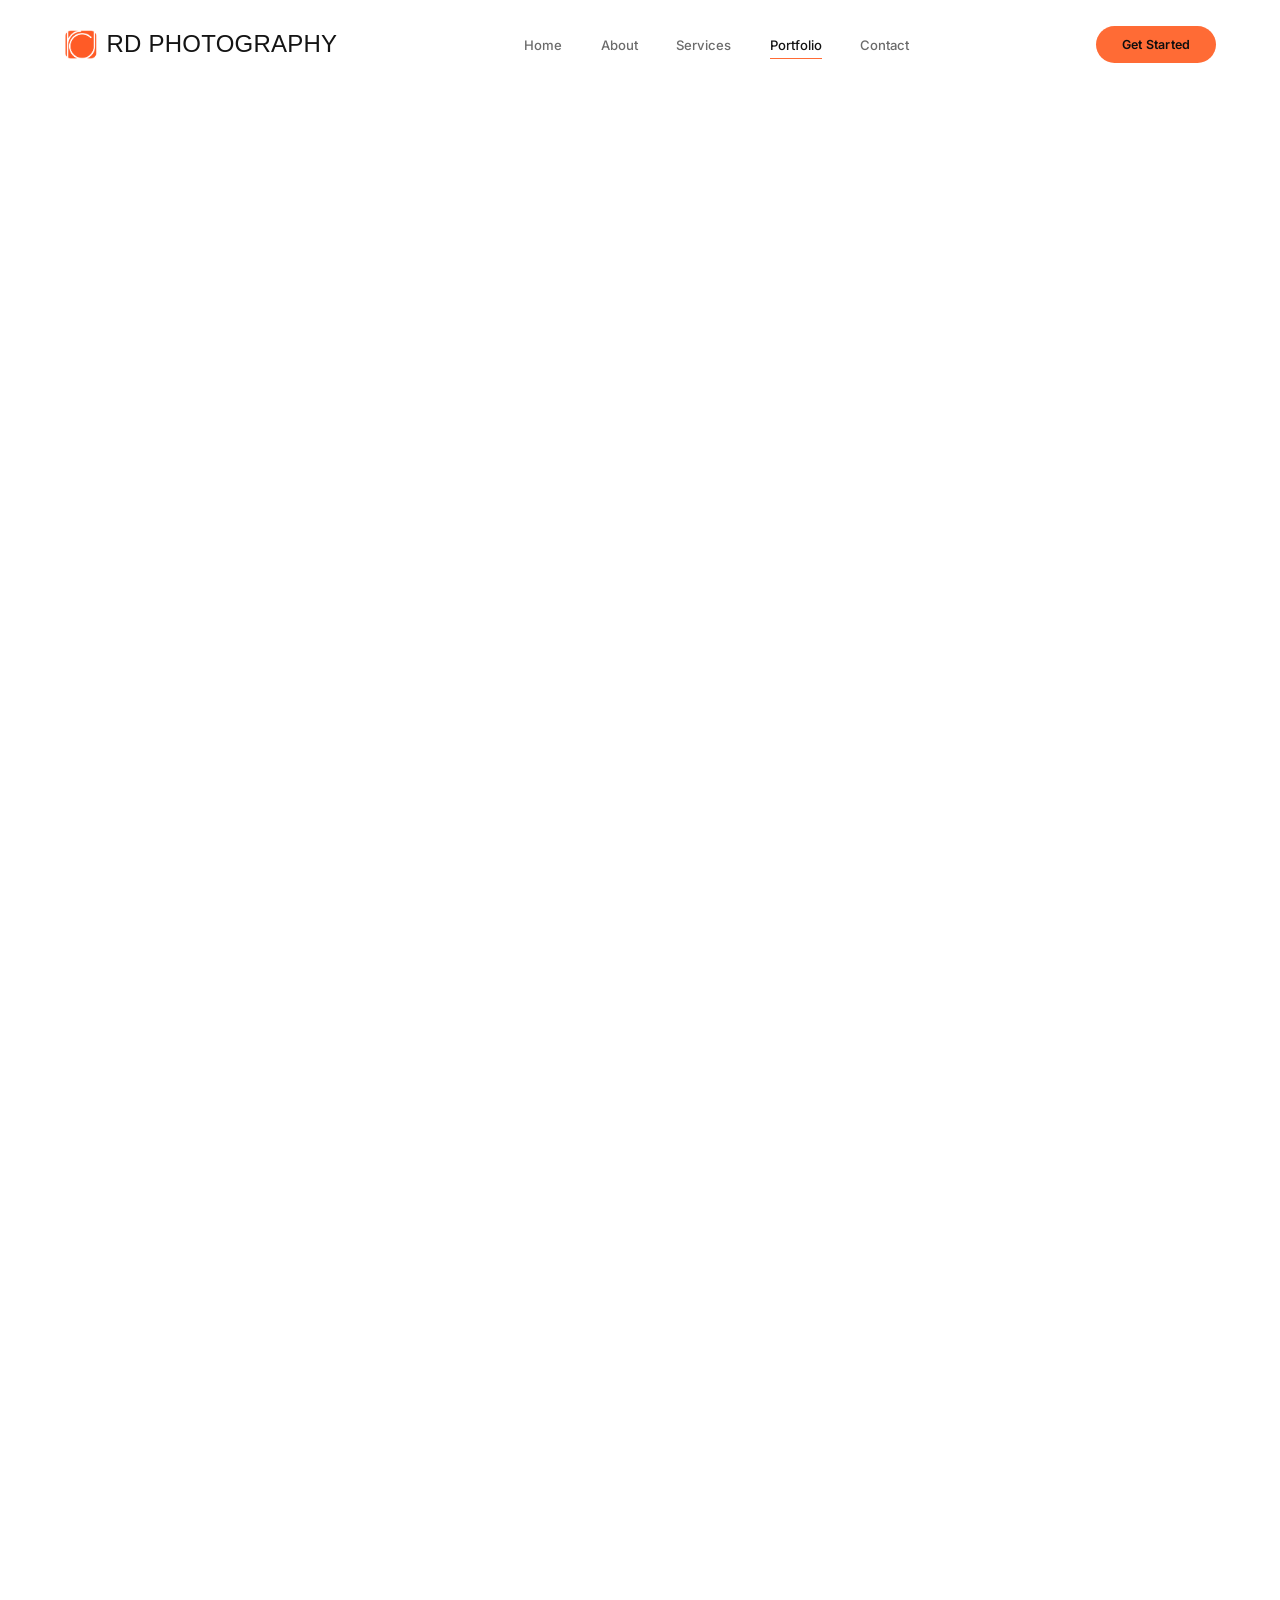
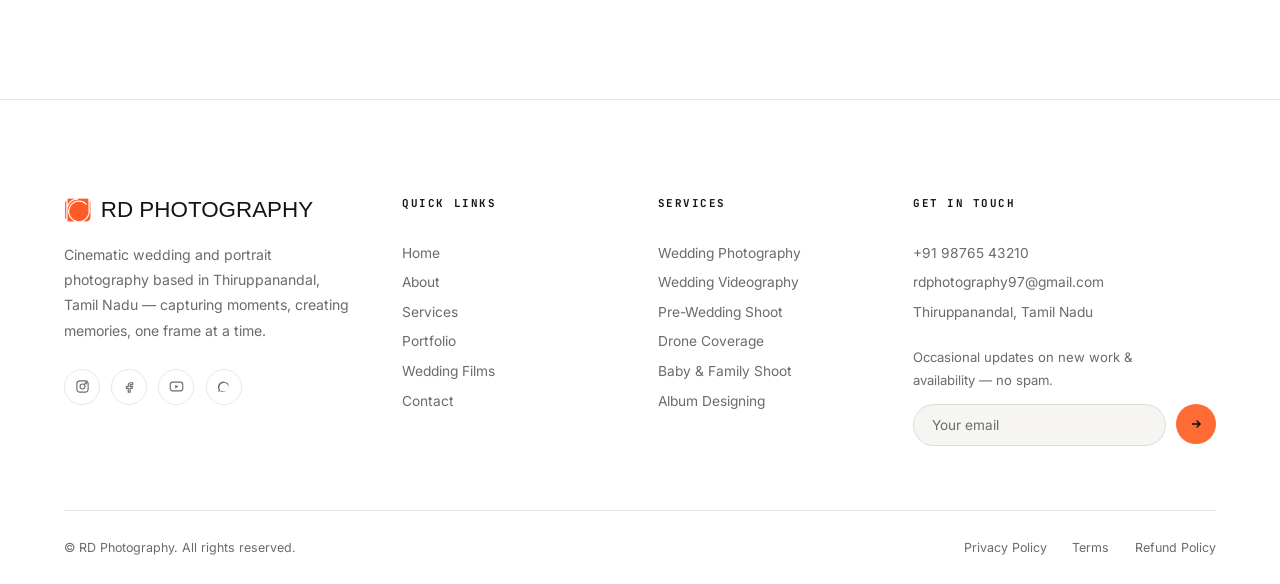
==== portfolio.html @ 8850d55e "Add favicon link to portfolio.html" ====
<!DOCTYPE html>
<html lang="en">
<head>
<meta charset="UTF-8">
<meta name="viewport" content="width=device-width, initial-scale=1.0">
<title>Full Portfolio — RD Photography, kumbakonam</title>
<link rel="icon" type="image/png" href="assets/images/RD LOGO FOR wepsite.png">
<meta name="description" content="Browse the full wedding, pre-wedding, reception, outdoor and drone photography portfolio from RD Photography, Thiruppanandal.">

<link rel="preconnect" href="https://fonts.googleapis.com">
<link rel="preconnect" href="https://fonts.gstatic.com" crossorigin>
<link href="https://fonts.googleapis.com/css2?family=Fraunces:ital,opsz,wght@0,9..144,300;0,9..144,400;0,9..144,500;0,9..144,600;1,9..144,400;1,9..144,500&family=Inter:wght@400;500;600;700&family=JetBrains+Mono:wght@400;500&display=swap" rel="stylesheet">

<link rel="stylesheet" href="assets/css/style.css">

<script src="https://cdnjs.cloudflare.com/ajax/libs/gsap/3.12.5/gsap.min.js"></script>
<script src="https://cdnjs.cloudflare.com/ajax/libs/gsap/3.12.5/ScrollTrigger.min.js"></script>
</head>
<body>

<div id="site" class="site-visible">

  <nav class="nav" id="nav">
    <a href="index.html#home" class="nav-logo"><img src="assets/images/RD LOGO FOR wepsite.png" alt="RD Photography logo" class="nav-logo-img">RD PHOTOGRAPHY</a>
    <ul class="nav-links">
      <li><a href="index.html#home">Home</a></li>
      <li><a href="index.html#about">About</a></li>
      <li><a href="index.html#services">Services</a></li>
      <li><a href="portfolio.html" class="active">Portfolio</a></li>
      <li><a href="index.html#contact">Contact</a></li>
    </ul>
    <a href="index.html#contact" class="nav-cta">Get Started</a>
    <button class="nav-burger" id="navBurger" aria-label="Menu"><span></span><span></span><span></span></button>
  </nav>

  <div class="mobile-menu" id="mobileMenu">
    <a href="index.html#home">Home</a>
    <a href="index.html#about">About</a>
    <a href="index.html#services">Services</a>
    <a href="portfolio.html">Portfolio</a>
    <a href="index.html#contact">Contact</a>
  </div>

  <!-- FULL PORTFOLIO -->
  <section class="portfolio" id="portfolio" style="padding-top:9rem">
    <div class="portfolio-top reveal">
      <p class="tag">Full Portfolio</p>
      <h2 class="section-title">Every frame <em>tells a story</em></h2>
    </div>

    <div class="portfolio-filters reveal">
      <button class="pf-btn active" data-filter="all">All</button>
      <button class="pf-btn" data-filter="wedding">Wedding</button>
      <button class="pf-btn" data-filter="pre-wedding">Pre-Wedding</button>
      <button class="pf-btn" data-filter="reception">Reception</button>
      <button class="pf-btn" data-filter="outdoor">Outdoor</button>
      <button class="pf-btn" data-filter="drone">Drone</button>
    </div>

    <div class="portfolio-grid reveal">
      <div class="pf-item" data-category="wedding">
        <img src="assets/images/gallery-1.jpg" alt="Wedding ceremony moment" loading="lazy">
        <span class="pf-zoom"><svg width="15" height="15" viewBox="0 0 24 24" fill="none" stroke="currentColor" stroke-width="2"><circle cx="11" cy="11" r="7"/><path d="M21 21l-4.3-4.3"/></svg></span>
        <div class="pf-overlay"><span class="pf-cat">Wedding</span><span class="pf-title">The Ceremony</span></div>
      </div>
      <div class="pf-item" data-category="pre-wedding">
        <img src="assets/images/gallery-2.jpg" alt="Pre-wedding couple portrait" loading="lazy">
        <span class="pf-zoom"><svg width="15" height="15" viewBox="0 0 24 24" fill="none" stroke="currentColor" stroke-width="2"><circle cx="11" cy="11" r="7"/><path d="M21 21l-4.3-4.3"/></svg></span>
        <div class="pf-overlay"><span class="pf-cat">Pre-Wedding</span><span class="pf-title">Golden Hour</span></div>
      </div>
      <div class="pf-item" data-category="outdoor">
        <img src="assets/images/gallery-3.jpg" alt="Outdoor couple shoot" loading="lazy">
        <span class="pf-zoom"><svg width="15" height="15" viewBox="0 0 24 24" fill="none" stroke="currentColor" stroke-width="2"><circle cx="11" cy="11" r="7"/><path d="M21 21l-4.3-4.3"/></svg></span>
        <div class="pf-overlay"><span class="pf-cat">Outdoor</span><span class="pf-title">Open Fields</span></div>
      </div>
      <div class="pf-item" data-category="reception">
        <img src="assets/images/gallery-4.jpg" alt="Bridal portrait at reception" loading="lazy">
        <span class="pf-zoom"><svg width="15" height="15" viewBox="0 0 24 24" fill="none" stroke="currentColor" stroke-width="2"><circle cx="11" cy="11" r="7"/><path d="M21 21l-4.3-4.3"/></svg></span>
        <div class="pf-overlay"><span class="pf-cat">Reception</span><span class="pf-title">Bridal Portrait</span></div>
      </div>
      <div class="pf-item" data-category="drone">
        <img src="assets/images/gallery-5.jpg" alt="Aerial drone shot of venue" loading="lazy">
        <span class="pf-zoom"><svg width="15" height="15" viewBox="0 0 24 24" fill="none" stroke="currentColor" stroke-width="2"><circle cx="11" cy="11" r="7"/><path d="M21 21l-4.3-4.3"/></svg></span>
        <div class="pf-overlay"><span class="pf-cat">Drone</span><span class="pf-title">From Above</span></div>
      </div>
      <div class="pf-item" data-category="wedding">
        <img src="assets/images/gallery-6.jpeg" alt="Bridal details" loading="lazy">
        <span class="pf-zoom"><svg width="15" height="15" viewBox="0 0 24 24" fill="none" stroke="currentColor" stroke-width="2"><circle cx="11" cy="11" r="7"/><path d="M21 21l-4.3-4.3"/></svg></span>
        <div class="pf-overlay"><span class="pf-cat">Wedding</span><span class="pf-title">The Details</span></div>
      </div>
      <div class="pf-item" data-category="reception">
        <img src="assets/images/gallery-7.jpeg" alt="Reception celebration" loading="lazy">
        <span class="pf-zoom"><svg width="15" height="15" viewBox="0 0 24 24" fill="none" stroke="currentColor" stroke-width="2"><circle cx="11" cy="11" r="7"/><path d="M21 21l-4.3-4.3"/></svg></span>
        <div class="pf-overlay"><span class="pf-cat">Reception</span><span class="pf-title">The Celebration</span></div>
      </div>
      <div class="pf-item" data-category="pre-wedding">
        <img src="assets/images/gallery-8.jpeg" alt="Pre-wedding candid moment" loading="lazy">
        <span class="pf-zoom"><svg width="15" height="15" viewBox="0 0 24 24" fill="none" stroke="currentColor" stroke-width="2"><circle cx="11" cy="11" r="7"/><path d="M21 21l-4.3-4.3"/></svg></span>
        <div class="pf-overlay"><span class="pf-cat">Pre-Wedding</span><span class="pf-title">Just Us Two</span></div>
      </div>
      <div class="pf-item" data-category="wedding">
        <img src="assets/images/gallery-9.jpeg" alt="Wedding rituals moment" loading="lazy">
        <span class="pf-zoom"><svg width="15" height="15" viewBox="0 0 24 24" fill="none" stroke="currentColor" stroke-width="2"><circle cx="11" cy="11" r="7"/><path d="M21 21l-4.3-4.3"/></svg></span>
        <div class="pf-overlay"><span class="pf-cat">Wedding</span><span class="pf-title">Sacred Rituals</span></div>
      </div>
      <div class="pf-item" data-category="outdoor">
        <img src="assets/images/gallery-10.jpeg" alt="Outdoor sunset portrait" loading="lazy">
        <span class="pf-zoom"><svg width="15" height="15" viewBox="0 0 24 24" fill="none" stroke="currentColor" stroke-width="2"><circle cx="11" cy="11" r="7"/><path d="M21 21l-4.3-4.3"/></svg></span>
        <div class="pf-overlay"><span class="pf-cat">Outdoor</span><span class="pf-title">Sunset Walk</span></div>
      </div>
      <div class="pf-item" data-category="drone">
        <img src="assets/images/gallery-11.jpeg" alt="Aerial venue overview" loading="lazy">
        <span class="pf-zoom"><svg width="15" height="15" viewBox="0 0 24 24" fill="none" stroke="currentColor" stroke-width="2"><circle cx="11" cy="11" r="7"/><path d="M21 21l-4.3-4.3"/></svg></span>
        <div class="pf-overlay"><span class="pf-cat">Drone</span><span class="pf-title">Venue Overview</span></div>
      </div>
      <div class="pf-item" data-category="reception">
        <img src="assets/images/gallery-12.jpeg" alt="Reception decor and lighting" loading="lazy">
        <span class="pf-zoom"><svg width="15" height="15" viewBox="0 0 24 24" fill="none" stroke="currentColor" stroke-width="2"><circle cx="11" cy="11" r="7"/><path d="M21 21l-4.3-4.3"/></svg></span>
        <div class="pf-overlay"><span class="pf-cat">Reception</span><span class="pf-title">Reception Glow</span></div>
      </div>
      <div class="pf-item" data-category="reception">
        <img src="assets/images/gallery-39.jpeg" alt="Reception decor and lighting" loading="lazy">
        <span class="pf-zoom"><svg width="15" height="15" viewBox="0 0 24 24" fill="none" stroke="currentColor" stroke-width="2"><circle cx="11" cy="11" r="7"/><path d="M21 21l-4.3-4.3"/></svg></span>
        <div class="pf-overlay"><span class="pf-cat">Reception</span><span class="pf-title">Reception Glow</span></div>
      </div>
      <div class="pf-item" data-category="reception">
        <img src="assets/images/gallery-28.jpeg" alt="Reception decor and lighting" loading="lazy">
        <span class="pf-zoom"><svg width="15" height="15" viewBox="0 0 24 24" fill="none" stroke="currentColor" stroke-width="2"><circle cx="11" cy="11" r="7"/><path d="M21 21l-4.3-4.3"/></svg></span>
        <div class="pf-overlay"><span class="pf-cat">Reception</span><span class="pf-title">Reception Glow</span></div>
      </div>
      <div class="pf-item" data-category="reception">
        <img src="assets/images/gallery-15.jpeg" alt="Reception decor and lighting" loading="lazy">
        <span class="pf-zoom"><svg width="15" height="15" viewBox="0 0 24 24" fill="none" stroke="currentColor" stroke-width="2"><circle cx="11" cy="11" r="7"/><path d="M21 21l-4.3-4.3"/></svg></span>
        <div class="pf-overlay"><span class="pf-cat">Reception</span><span class="pf-title">Reception Glow</span></div>
      </div>
      <div class="pf-item" data-category="reception">
        <img src="assets/images/gallery-16.jpeg" alt="Reception decor and lighting" loading="lazy">
        <span class="pf-zoom"><svg width="15" height="15" viewBox="0 0 24 24" fill="none" stroke="currentColor" stroke-width="2"><circle cx="11" cy="11" r="7"/><path d="M21 21l-4.3-4.3"/></svg></span>
        <div class="pf-overlay"><span class="pf-cat">Reception</span><span class="pf-title">Reception Glow</span></div>
      </div>
      <div class="pf-item" data-category="reception">
        <img src="assets/images/gallery-17.jpeg" alt="Reception decor and lighting" loading="lazy">
        <span class="pf-zoom"><svg width="15" height="15" viewBox="0 0 24 24" fill="none" stroke="currentColor" stroke-width="2"><circle cx="11" cy="11" r="7"/><path d="M21 21l-4.3-4.3"/></svg></span>
        <div class="pf-overlay"><span class="pf-cat">Reception</span><span class="pf-title">Reception Glow</span></div>
      </div>
      <div class="pf-item" data-category="reception">
        <img src="assets/images/gallery-18.jpeg" alt="Reception decor and lighting" loading="lazy">
        <span class="pf-zoom"><svg width="15" height="15" viewBox="0 0 24 24" fill="none" stroke="currentColor" stroke-width="2"><circle cx="11" cy="11" r="7"/><path d="M21 21l-4.3-4.3"/></svg></span>
        <div class="pf-overlay"><span class="pf-cat">Reception</span><span class="pf-title">Reception Glow</span></div>
      </div>
      <div class="pf-item" data-category="reception">
        <img src="assets/images/gallery-19.jpeg" alt="Reception decor and lighting" loading="lazy">
        <span class="pf-zoom"><svg width="15" height="15" viewBox="0 0 24 24" fill="none" stroke="currentColor" stroke-width="2"><circle cx="11" cy="11" r="7"/><path d="M21 21l-4.3-4.3"/></svg></span>
        <div class="pf-overlay"><span class="pf-cat">Reception</span><span class="pf-title">Reception Glow</span></div>
      </div>
      <div class="pf-item" data-category="reception">
        <img src="assets/images/gallery-20.jpeg" alt="Reception decor and lighting" loading="lazy">
        <span class="pf-zoom"><svg width="15" height="15" viewBox="0 0 24 24" fill="none" stroke="currentColor" stroke-width="2"><circle cx="11" cy="11" r="7"/><path d="M21 21l-4.3-4.3"/></svg></span>
        <div class="pf-overlay"><span class="pf-cat">Reception</span><span class="pf-title">Reception Glow</span></div>
      </div>
      <div class="pf-item" data-category="reception">
        <img src="assets/images/gallery-21.jpeg" alt="Reception decor and lighting" loading="lazy">
        <span class="pf-zoom"><svg width="15" height="15" viewBox="0 0 24 24" fill="none" stroke="currentColor" stroke-width="2"><circle cx="11" cy="11" r="7"/><path d="M21 21l-4.3-4.3"/></svg></span>
        <div class="pf-overlay"><span class="pf-cat">Reception</span><span class="pf-title">Reception Glow</span></div>
      </div>
      <div class="pf-item" data-category="reception">
        <img src="assets/images/gallery-22.jpeg" alt="Reception decor and lighting" loading="lazy">
        <span class="pf-zoom"><svg width="15" height="15" viewBox="0 0 24 24" fill="none" stroke="currentColor" stroke-width="2"><circle cx="11" cy="11" r="7"/><path d="M21 21l-4.3-4.3"/></svg></span>
        <div class="pf-overlay"><span class="pf-cat">Reception</span><span class="pf-title">Reception Glow</span></div>
      </div>
      <div class="pf-item" data-category="reception">
        <img src="assets/images/gallery-23.jpeg" alt="Reception decor and lighting" loading="lazy">
        <span class="pf-zoom"><svg width="15" height="15" viewBox="0 0 24 24" fill="none" stroke="currentColor" stroke-width="2"><circle cx="11" cy="11" r="7"/><path d="M21 21l-4.3-4.3"/></svg></span>
        <div class="pf-overlay"><span class="pf-cat">Reception</span><span class="pf-title">Reception Glow</span></div>
      </div>
      <div class="pf-item" data-category="reception">
        <img src="assets/images/gallery-24.jpeg" alt="Reception decor and lighting" loading="lazy">
        <span class="pf-zoom"><svg width="15" height="15" viewBox="0 0 24 24" fill="none" stroke="currentColor" stroke-width="2"><circle cx="11" cy="11" r="7"/><path d="M21 21l-4.3-4.3"/></svg></span>
        <div class="pf-overlay"><span class="pf-cat">Reception</span><span class="pf-title">Reception Glow</span></div>
      </div>
      <div class="pf-item" data-category="reception">
        <img src="assets/images/gallery-25.jpeg" alt="Reception decor and lighting" loading="lazy">
        <span class="pf-zoom"><svg width="15" height="15" viewBox="0 0 24 24" fill="none" stroke="currentColor" stroke-width="2"><circle cx="11" cy="11" r="7"/><path d="M21 21l-4.3-4.3"/></svg></span>
        <div class="pf-overlay"><span class="pf-cat">Reception</span><span class="pf-title">Reception Glow</span></div>
      </div>
      <div class="pf-item" data-category="reception">
        <img src="assets/images/gallery-41.jpeg" alt="Reception decor and lighting" loading="lazy">
        <span class="pf-zoom"><svg width="15" height="15" viewBox="0 0 24 24" fill="none" stroke="currentColor" stroke-width="2"><circle cx="11" cy="11" r="7"/><path d="M21 21l-4.3-4.3"/></svg></span>
        <div class="pf-overlay"><span class="pf-cat">Reception</span><span class="pf-title">Reception Glow</span></div>
      </div>
      <div class="pf-item" data-category="reception">
        <img src="assets/images/gallery-26.jpeg" alt="Reception decor and lighting" loading="lazy">
        <span class="pf-zoom"><svg width="15" height="15" viewBox="0 0 24 24" fill="none" stroke="currentColor" stroke-width="2"><circle cx="11" cy="11" r="7"/><path d="M21 21l-4.3-4.3"/></svg></span>
        <div class="pf-overlay"><span class="pf-cat">Reception</span><span class="pf-title">Reception Glow</span></div>
      </div>
    </div>
  </section>

  <!-- PREMIUM FOOTER -->
  <footer class="site-footer" id="site-footer">
    <div class="footer-top">
      <div class="footer-brand">
        <a href="index.html#home" class="footer-logo"><img src="assets/images/RD LOGO FOR wepsite.png" alt="RD Photography logo" class="footer-logo-img">RD PHOTOGRAPHY</a>
        <p class="footer-blurb">Cinematic wedding and portrait photography based in Thiruppanandal, Tamil Nadu — capturing moments, creating memories, one frame at a time.</p>
        <div class="footer-social">
          <a href="https://instagram.com/rd__photography______" target="_blank" rel="noopener" aria-label="Instagram">
            <svg width="15" height="15" viewBox="0 0 24 24" fill="none" stroke="currentColor" stroke-width="1.8"><rect x="3" y="3" width="18" height="18" rx="5"/><circle cx="12" cy="12" r="4"/><circle cx="17.2" cy="6.8" r="1"/></svg>
          </a>
          <a href="#" target="_blank" rel="noopener" aria-label="Facebook">
            <svg width="15" height="15" viewBox="0 0 24 24" fill="none" stroke="currentColor" stroke-width="1.8"><path d="M14 9h3V6h-3a4 4 0 0 0-4 4v2H7v3h3v6h3v-6h3l1-3h-4v-2a1 1 0 0 1 1-1z"/></svg>
          </a>
          <a href="#" target="_blank" rel="noopener" aria-label="YouTube">
            <svg width="15" height="15" viewBox="0 0 24 24" fill="none" stroke="currentColor" stroke-width="1.8"><rect x="2" y="5" width="20" height="14" rx="4"/><path d="M10 9l5 3-5 3z" fill="currentColor" stroke="none"/></svg>
          </a>
          <a href="https://wa.me/919876543210" target="_blank" rel="noopener" aria-label="WhatsApp">
            <svg width="15" height="15" viewBox="0 0 24 24" fill="currentColor"><path d="M17.6 6.32A8.86 8.86 0 0 0 12.05 4a8.94 8.94 0 0 0-7.75 13.4L3 20.5l3.2-1.25a8.9 8.9 0 0 0 4.85 1.42 8.94 8.94 0 0 0 6.55-15.35zm-5.55 13.7a7.4 7.4 0 0 1-3.78-1.03l-.27-.16-2.09.82.7-2.05-.18-.28a7.44 7.44 0 1 1 13.8-3.98 7.42 7.42 0 0 1-8.18 6.68z"/></svg>
          </a>
        </div>
      </div>

      <div class="footer-col">
        <h4 class="footer-heading">Quick Links</h4>
        <a href="index.html#home">Home</a>
        <a href="index.html#about">About</a>
        <a href="index.html#services">Services</a>
        <a href="portfolio.html">Portfolio</a>
        <a href="wedding-films.html">Wedding Films</a>
        <a href="index.html#contact">Contact</a>
      </div>

      <div class="footer-col">
        <h4 class="footer-heading">Services</h4>
        <a href="index.html#services">Wedding Photography</a>
        <a href="index.html#services">Wedding Videography</a>
        <a href="index.html#services">Pre-Wedding Shoot</a>
        <a href="index.html#services">Drone Coverage</a>
        <a href="index.html#services">Baby &amp; Family Shoot</a>
        <a href="index.html#services">Album Designing</a>
      </div>

      <div class="footer-col footer-newsletter">
        <h4 class="footer-heading">Get In Touch</h4>
        <a href="tel:+919876543210" class="footer-contact-line">+91 98765 43210</a>
        <a href="mailto:rdphotography97@gmail.com" class="footer-contact-line">rdphotography97@gmail.com</a>
        <span class="footer-contact-line static">Thiruppanandal, Tamil Nadu</span>

        <p class="footer-newsletter-desc">Occasional updates on new work &amp; availability — no spam.</p>
        <form class="newsletter-form" id="newsletterForm">
          <input type="email" placeholder="Your email" required aria-label="Email address">
          <button type="submit" aria-label="Subscribe">
            <svg width="14" height="14" viewBox="0 0 24 24" fill="none" stroke="currentColor" stroke-width="2.4"><path d="M5 12h14M13 6l6 6-6 6"/></svg>
          </button>
        </form>
        <p class="newsletter-success" id="newsletterSuccess">Thanks — you're subscribed!</p>
      </div>
    </div>

    <div class="footer-bottom">
      <p>&copy; <span id="footerYear"></span> RD Photography. All rights reserved.</p>
      <div class="footer-bottom-links">
        <a href="privacy-policy.html">Privacy Policy</a>
        <a href="terms.html">Terms</a>
        <a href="refund-policy.html">Refund Policy</a>
      </div>
    </div>
  </footer>

</div><!-- /#site -->

<!-- LIGHTBOX -->
<div class="lightbox" id="lightbox">
  <div class="lightbox-img-wrap">
    <button class="lightbox-close" id="lightboxClose" aria-label="Close">
      <svg width="16" height="16" viewBox="0 0 24 24" fill="none" stroke="currentColor" stroke-width="2"><path d="M18 6 6 18M6 6l12 12"/></svg>
    </button>
    <img id="lightboxImg" src="" alt="">
    <p class="lightbox-caption"><span id="lightboxCat"></span> — <b id="lightboxTitle"></b></p>
  </div>
</div>

<script src="assets/js/main.js"></script>
</body>
</html>
---- assets/css/style.css ----
/* ============================================================
   RD PHOTOGRAPHY — REDESIGN
   Phase 1: Design tokens, base, navbar, hero
   ============================================================ */
*,*::before,*::after{margin:0;padding:0;box-sizing:border-box}
html{scroll-behavior:smooth;font-size:16px}

:root{
  /* brand tokens — light theme */
  --bg:#FFFFFF;
  --card:#F6F5F2;
  --primary:#FF6B35;
  --primary-hover:#FF8C42;
  --light-accent:#B24A24;
  --text:#141414;
  --muted:#6B6B6B;
  --border:rgba(20,20,20,.10);

  /* derived */
  --bg-soft:#F7F6F3;
  --primary-dim:rgba(255,107,53,0.12);

  /* type */
  --display:'Poppins',sans-serif;
  --sans:'Inter',sans-serif;
  --mono:'JetBrains Mono',monospace;

  --ease:cubic-bezier(0.22,1,0.36,1);
  --container:1360px;
}

body{
  font-family:var(--sans);
  background:var(--bg);
  color:var(--text);
  overflow-x:hidden;
  -webkit-font-smoothing:antialiased;
}
img{display:block;width:100%;height:100%;object-fit:cover}
a{text-decoration:none;color:inherit}
button{font-family:inherit}
::selection{background:var(--primary);color:#0E0E0E}

.wrap{max-width:var(--container);margin:0 auto;padding:0 4rem}

/* focus visibility (a11y floor) */
a:focus-visible,button:focus-visible,input:focus-visible,textarea:focus-visible{
  outline:2px solid var(--primary);outline-offset:3px;
}

.intro-logo{
  width: 540px !important;
  height: auto !important;
  margin: 0 0 0 -60px !important;
  object-fit: contain !important;
}

.intro-eyebrow{
  margin-bottom: 0.6rem !important;
}

.intro-tagline{
  margin-top: 0.6rem !important;
}
.intro-content{
  gap: 0 !important;
}


/* small mono label — the recurring "technical readout" signature,
   echoes the intro's ISO/F-stop HUD language throughout the site */
.tag{
  font-family:var(--mono);font-size:0.7rem;letter-spacing:0.22em;
  text-transform:uppercase;color:var(--primary);
  display:inline-flex;align-items:center;gap:0.6rem;
}
.tag::before{content:'';width:22px;height:1px;background:var(--primary)}

/* ================= NAVBAR (transparent glass -> solid) ================= */
.nav{
  position:fixed;top:0;left:0;right:0;z-index:200;
  display:flex;align-items:center;justify-content:space-between;
  padding:1.6rem 4rem;
  background:transparent;
  transition:background .4s var(--ease),padding .4s var(--ease),border-color .4s var(--ease);
  border-bottom:1px solid transparent;
}
.nav.scrolled{
  background:rgba(255,255,255,0.78);
  backdrop-filter:blur(18px);-webkit-backdrop-filter:blur(18px);
  border-bottom-color:var(--border);
  padding:1.05rem 4rem;
}
.nav-logo{
  font-family:var(--display);font-size:1.5rem;font-weight:500;letter-spacing:0.01em;
  display:flex;align-items:center;gap:0.55rem;text-transform:uppercase;
  line-height:1;
}
.nav-logo-img{
  height: 1.4em !important;
  width: 1.4em !important;
  object-fit: contain !important;
}
@media(max-width:1100px){
  .nav-logo-img{
    width: 1em !important;
    height: 1em !important;
  }
}
@media(max-width:1100px){
  .nav-logo{
    font-size: 1.05rem !important;
    gap: 0.4rem !important;
  }
.nav-logo-img{
  height: 1.2em !important;
  width: 1.2em !important;
  object-fit: contain !important;
}
}

@media(max-width:1100px){
  .nav-logo{
    font-size: 1.2rem !important;
    gap: 0.4rem !important;
  }
}
.nav-logo em{font-style:normal;color:var(--primary);font-weight:400}
.nav-links{display:flex;align-items:center;gap:2.4rem;list-style:none}
.nav-links a{
  font-size:0.82rem;font-weight:500;color:var(--muted);
  position:relative;transition:color .25s;
}
.nav-links a::after{
  content:'';position:absolute;left:0;right:0;bottom:-6px;height:1px;background:var(--primary);
  transform:scaleX(0);transform-origin:left;transition:transform .3s var(--ease);
}
.nav-links a:hover,.nav-links a.active{color:var(--text)}
.nav-links a:hover::after,.nav-links a.active::after{transform:scaleX(1)}
.nav-cta{
  font-size:0.78rem;font-weight:600;letter-spacing:0.02em;
  color:#0E0E0E;background:var(--primary);
  padding:0.7rem 1.6rem;border-radius:100px;
  transition:background .2s,transform .2s;
}
.nav-cta:hover{background:var(--primary-hover);transform:translateY(-1px)}
.nav-burger{display:none;width:26px;height:18px;position:relative;background:none;border:none;cursor:pointer;padding:0;z-index:260}
.nav-burger span{position:absolute;left:0;right:0;height:1px;background:var(--text);transition:transform .3s var(--ease),opacity .3s var(--ease)}
.nav-burger span:nth-child(1){top:0}
.nav-burger span:nth-child(2){top:8px}
.nav-burger span:nth-child(3){top:16px}
.nav-burger.open span:nth-child(1){transform:translateY(8px) rotate(45deg)}
.nav-burger.open span:nth-child(2){opacity:0}
.nav-burger.open span:nth-child(3){transform:translateY(-8px) rotate(-45deg)}

.mobile-menu{
  position:fixed;inset:0;z-index:250;background:rgba(255,255,255,0.98);
  backdrop-filter:blur(16px);display:flex;flex-direction:column;
  align-items:center;justify-content:center;gap:2rem;
  opacity:0;visibility:hidden;transition:opacity .4s var(--ease);
}
.mobile-menu.open{opacity:1;visibility:visible}
.mobile-menu a{
  font-family:var(--display);font-size:1.8rem;font-weight:400;color:var(--text);
  opacity:0;transform:translateY(16px);transition:opacity .4s var(--ease),transform .4s var(--ease);
}
.mobile-menu.open a{opacity:1;transform:translateY(0)}
.mobile-menu a:nth-child(1){transition-delay:.05s}
.mobile-menu a:nth-child(2){transition-delay:.1s}
.mobile-menu a:nth-child(3){transition-delay:.15s}
.mobile-menu a:nth-child(4){transition-delay:.2s}
.mobile-menu a:nth-child(5){transition-delay:.25s}
.mobile-menu a:hover{color:var(--primary)}

/* ================= HERO ================= */
.hero{
  position:relative;
  min-height:100vh;
  display:grid;grid-template-columns:1.05fr 0.95fr;align-items:flex-start;
  padding:9rem 4rem 4rem;
  overflow:hidden;
}
.hero-glow{
  position:absolute;top:-10%;right:-8%;width:56vw;height:56vw;
  background:radial-gradient(circle,var(--primary) 0%,transparent 68%);
  opacity:0.16;filter:blur(40px);pointer-events:none;
}
.hero-copy{position:relative;z-index:2}
.hero-eyebrow{
  font-family:var(--mono);font-size:0.72rem;letter-spacing:0.24em;text-transform:uppercase;
  color:var(--primary);margin-bottom:1.6rem;display:flex;align-items:center;gap:0.7rem;
}
.hero-eyebrow::before{content:'';width:26px;height:1px;background:var(--primary)}
.hero-title{
  font-family:var(--display);font-weight:500;
  font-size:clamp(2.8rem,5.4vw,5.2rem);line-height:1.03;letter-spacing:-0.01em;
  max-width:11.5ch;
}
.hero-title em{font-style:normal;color:var(--primary);font-weight:400}
.hero-desc{
  font-size:1rem;line-height:1.8;color:var(--muted);max-width:42ch;
  margin:1.8rem 0 2.4rem;
}
.hero-ctas{display:flex;align-items:center;gap:1.4rem;flex-wrap:wrap}
.btn-primary{
  font-size:0.82rem;font-weight:600;letter-spacing:0.02em;color:#0E0E0E;
  background:var(--primary);padding:1rem 2.1rem;border-radius:100px;border:none;cursor:pointer;
  transition:background .2s,transform .2s;display:inline-flex;align-items:center;gap:0.6rem;
}
.btn-primary:hover{background:var(--primary-hover);transform:translateY(-2px)}
.btn-play{
  display:inline-flex;align-items:center;gap:0.9rem;color:var(--text);
  font-size:0.82rem;font-weight:500;background:none;border:none;cursor:pointer;
  text-decoration:none;
}
.btn-play-icon{
  width:52px;height:52px;border-radius:50%;border:1px solid gray;
  display:flex;align-items:center;justify-content:center;color:var(--primary);
  transition:border-color .25s,transform .25s,background .25s;
}
.btn-play:hover .btn-play-icon{border-color:var(--primary);background:var(--primary-dim);transform:scale(1.06)}

.hero-stats{
  display:flex;gap:3rem;margin-top:4.2rem;padding-top:2.2rem;border-top:1px solid var(--border);
}
.stat-num{font-family:var(--display);font-size:2.2rem;font-weight:500;color:var(--text);line-height:1}
.stat-num span{color:var(--primary)}
.stat-lbl{font-size:0.76rem;color:var(--muted);margin-top:0.4rem}

.hero-visual{position:relative;z-index:1;height:72vh;max-height:600px;margin-top:2.6rem;--slide-w:70%}
.hero-frame{
  position:relative;width:100%;height:100%;border-radius:14px;overflow:hidden;
  border:1px solid var(--border);
}
.hero-frame img{filter:saturate(0.95) contrast(1.03)}
.hero-frame::after{
  content:'';position:absolute;inset:0;
  background:linear-gradient(180deg,rgba(14,14,14,0) 55%,rgba(14,14,14,0.75) 100%);
}

.hero-slider{position:relative;width:100%;height:100%}
.hero-slide{
  position:absolute;top:50%;left:50%;width:var(--slide-w);height:88%;border-radius:14px;overflow:hidden;
  border:1px solid var(--border);cursor:grab;user-select:none;
  transition:transform .7s cubic-bezier(.22,.61,.36,1),opacity .5s ease,box-shadow .5s ease;
}
.hero-slide:active{cursor:grabbing}
.hero-slide img{width:100%;height:100%;object-fit:cover;filter:saturate(0.95) contrast(1.03);pointer-events:none;user-select:none}
.hero-slide::after{
  content:'';position:absolute;inset:0;
  background:linear-gradient(180deg,rgba(14,14,14,0) 55%,rgba(14,14,14,0.75) 100%);
}
.hero-slide[data-pos="center"]{
  transform:translate(-50%,-50%) translateX(0) translateY(6%) rotate(0deg) scale(1);
  z-index:5;opacity:1;box-shadow:0 25px 55px rgba(0,0,0,0.4);
}
.hero-slide[data-pos="prev"]{
  transform:translate(-50%,-50%) translateX(-38%) translateY(-4%) rotate(-3deg) scale(0.86);
  z-index:3;opacity:1;box-shadow:0 14px 30px rgba(0,0,0,0.3);
}
.hero-slide[data-pos="next"]{
  transform:translate(-50%,-50%) translateX(38%) translateY(-4%) rotate(3deg) scale(0.86);
  z-index:3;opacity:1;box-shadow:0 14px 30px rgba(0,0,0,0.3);
}
.hero-slide[data-pos="hidden"]{
  transform:translate(-50%,-50%) scale(0.6);z-index:1;opacity:0;pointer-events:none;
}

.hero-slider-arrow{
  position:absolute;top:50%;transform:translateY(-50%);z-index:6;
  width:42px;height:42px;border-radius:50%;
  background:rgba(14,14,14,0.55);backdrop-filter:blur(8px);
  border:1px solid var(--border);color:#fff;
  display:flex;align-items:center;justify-content:center;
  cursor:pointer;transition:background .2s,transform .2s;
}
.hero-slider-arrow:hover{background:var(--primary);color:#0E0E0E}
.hero-slider-arrow:active{transform:translateY(-50%) scale(0.92)}
.hero-slider-arrow:focus{outline:none}
.hero-slider-arrow:focus-visible{outline:none;box-shadow:0 0 0 3px rgba(255,255,255,0.35)}
.hero-slider-arrow.prev{left:-0.4rem}
.hero-slider-arrow.next{right:-0.4rem}

.hero-slider-dots{
  position:absolute;bottom:0.4rem;left:50%;transform:translateX(-50%);z-index:6;
  display:flex;gap:0.5rem;
}
.hero-slider-dots button{
  width:6px;height:6px;border-radius:50%;padding:0;border:none;cursor:pointer;
  background:rgba(255,255,255,0.45);transition:all .3s ease;
}
.hero-slider-dots button.active{width:20px;border-radius:4px;background:var(--primary)}

.hero-scroll{
  position:absolute;bottom:1.6rem;left:4rem;z-index:2;
  display:flex;align-items:center;gap:0.8rem;
}
.hero-scroll span{font-family:var(--mono);font-size:0.62rem;letter-spacing:0.22em;text-transform:uppercase;color:var(--muted)}
.hero-scroll-bar{width:1px;height:40px;background:linear-gradient(to bottom,var(--primary),transparent)}

@media(max-width:1100px){
  .wrap{padding:0 1.6rem}
  .nav{padding:1.2rem 1.6rem}
  .nav.scrolled{padding:0.9rem 1.6rem}
  .nav-links{display:none}
  .nav-cta{display:none}
  .nav-burger{display:block}
  .hero{grid-template-columns:1fr;padding:8rem 1.6rem 3rem;gap:2.5rem}
  .hero-visual{height:62vh;order:-1;margin-top:0;--slide-w:76%}
  .hero-slide[data-pos="prev"]{transform:translate(-50%,-50%) translateX(-30%) translateY(-3%) rotate(-3deg) scale(0.86)}
  .hero-slide[data-pos="next"]{transform:translate(-50%,-50%) translateX(30%) translateY(-3%) rotate(3deg) scale(0.86)}
  .hero-slider-arrow{width:34px;height:34px}
  .hero-slider-dots{bottom:0.4rem}
  .hero-stats{gap:1.8rem;flex-wrap:wrap}
  .hero-scroll{display:none}
}

/* ================= SCROLL REVEAL (shared, used from Phase 2 on) ================= */
.reveal{opacity:0;transform:translateY(36px);transition:opacity .8s var(--ease),transform .8s var(--ease)}
.reveal.visible{opacity:1;transform:translateY(0)}
.reveal-stagger > *{opacity:0;transform:translateY(28px);transition:opacity .7s var(--ease),transform .7s var(--ease)}
.reveal-stagger.visible > *{opacity:1;transform:translateY(0)}
.reveal-stagger.visible > *:nth-child(1){transition-delay:0s}
.reveal-stagger.visible > *:nth-child(2){transition-delay:.08s}
.reveal-stagger.visible > *:nth-child(3){transition-delay:.16s}
.reveal-stagger.visible > *:nth-child(4){transition-delay:.24s}
.reveal-stagger.visible > *:nth-child(5){transition-delay:.32s}
.reveal-stagger.visible > *:nth-child(6){transition-delay:.4s}

.section-head{max-width:640px;margin-bottom:3.5rem}
.section-title{
  font-family:var(--display);font-weight:500;font-size:clamp(2rem,3.6vw,3rem);
  line-height:1.12;letter-spacing:-0.01em;margin-top:1rem;
}
.section-title em{font-style:normal;color:var(--primary);font-weight:400}

/* ================= ABOUT ================= */
.about{
  padding:8rem 4rem;
  display:grid;grid-template-columns:0.9fr 1.1fr;gap:5rem;align-items:center;
}
.about-visual{position:relative}
.about-frame{
  position:relative;border-radius:14px;overflow:hidden;border:1px solid var(--border);
  aspect-ratio:4/5;
}
.about-frame img{filter:saturate(0.92) contrast(1.02)}
.about-frame-corner{position:absolute;width:24px;height:24px;border-color:var(--primary);border-style:solid;border-width:0;z-index:2}
.about-frame-corner.tl{top:1rem;left:1rem;border-top-width:1.5px;border-left-width:1.5px}
.about-frame-corner.br{bottom:1rem;right:1rem;border-bottom-width:1.5px;border-right-width:1.5px}
.about-stat-card{
  position:absolute;right:-2.2rem;bottom:2.4rem;z-index:3;
  background:var(--card);border:1px solid var(--border);border-radius:12px;
  padding:1.5rem 1.8rem;display:flex;gap:1.6rem;
  box-shadow:0 20px 50px rgba(20,20,20,0.12);
}
.about-stat{text-align:left}
.about-stat b{display:block;font-family:var(--display);font-size:1.7rem;font-weight:500;color:var(--primary)}
.about-stat span{font-size:0.7rem;color:var(--muted)}

.about-copy .section-title{margin-bottom:1.8rem}
.about-quote{
  font-family:var(--display);font-style:italic;font-size:1.3rem;font-weight:400;line-height:1.6;
  color:var(--light-accent);border-left:2px solid var(--primary);padding-left:1.5rem;margin-bottom:1.8rem;
}
.about-body{font-size:0.98rem;line-height:1.9;color:var(--muted);margin-bottom:2rem;max-width:52ch}
.about-detail-list{display:flex;flex-direction:column;gap:0.9rem;margin-bottom:2.4rem}
.about-detail{display:flex;align-items:center;gap:0.9rem;font-size:0.9rem;color:var(--text)}
.about-detail-icon{
  width:26px;height:26px;border-radius:50%;background:var(--primary-dim);color:var(--primary);
  display:flex;align-items:center;justify-content:center;flex-shrink:0;
}
.btn-outline{
  font-size:0.82rem;font-weight:600;letter-spacing:0.02em;color:var(--text);
  background:transparent;border:2px solid gray;padding:1rem 2.1rem;border-radius:100px;
  cursor:pointer;transition:border-color .25s,background .25s,transform .2s;display:inline-flex;align-items:center;gap:0.6rem;
}
.btn-outline:hover{border-color:var(--primary);background:var(--primary-dim);transform:translateY(-2px)}

@media(max-width:1100px){
  .about{grid-template-columns:1fr;padding:5rem 1.6rem;gap:3rem}
  .about-stat-card{position:static;margin-top:1.4rem;right:0;bottom:0;display:inline-flex}
}

/* ================= WHY CHOOSE US ================= */
.why{padding:2rem 4rem 8rem}
.why-top{
  display:grid;grid-template-columns:1fr 1fr;gap:4rem;align-items:end;margin-bottom:4rem;
}
.why-top .section-title{margin-bottom:0}
.why-desc{font-size:0.98rem;line-height:1.9;color:var(--muted);max-width:46ch}
.why-grid{
  display:grid;grid-template-columns:repeat(5,1fr);gap:1px;
  background:var(--border);border:1px solid var(--border);border-radius:16px;overflow:hidden;
}
.why-card{
  background:var(--bg);padding:2.6rem 1.8rem;position:relative;overflow:hidden;
  transition:background .3s;
}
.why-card:hover{background:var(--card)}
.why-card::before{
  content:'';position:absolute;top:0;left:0;right:0;height:2px;background:var(--primary);
  transform:scaleX(0);transform-origin:left;transition:transform .4s var(--ease);
}
.why-card:hover::before{transform:scaleX(1)}
.why-icon{
  width:46px;height:46px;border-radius:50%;border:1px solid var(--border);
  display:flex;align-items:center;justify-content:center;color:var(--primary);margin-bottom:1.6rem;
  transition:border-color .3s,transform .3s,background .3s;
}
.why-card:hover .why-icon{border-color:var(--primary);background:var(--primary-dim);transform:rotate(-6deg) scale(1.06)}
.why-name{font-family:var(--display);font-size:1.05rem;font-weight:500;margin-bottom:0.5rem}
.why-desc-sm{font-size:0.8rem;line-height:1.6;color:var(--muted)}

@media(max-width:1100px){
  .why{padding:1rem 1.6rem 5rem}
  .why-top{grid-template-columns:1fr;gap:1.4rem}
  .why-grid{grid-template-columns:1fr 1fr}
}
@media(max-width:560px){
  .why-grid{grid-template-columns:1fr}
}

/* ================= SERVICES ================= */
.services{padding:2rem 4rem 8rem;background:var(--bg-soft)}
.services-top{
  display:flex;justify-content:space-between;align-items:flex-end;gap:2rem;margin-bottom:3.5rem;flex-wrap:wrap;
}
.services-top .section-title{margin-bottom:0;max-width:16ch}
.services-grid{
  display:grid;grid-template-columns:repeat(3,1fr);gap:1.4rem;
}
.svc-card{
  background:var(--card);border:1px solid var(--border);border-radius:16px;
  padding:2.4rem 2.2rem;position:relative;overflow:hidden;transition:transform .35s var(--ease),border-color .35s;
}
.svc-card:hover{transform:translateY(-6px);border-color:rgba(255,107,53,0.35)}
.svc-card::after{
  content:'';position:absolute;inset:0;pointer-events:none;
  background:radial-gradient(120px 120px at var(--mx,50%) var(--my,0%),rgba(255,107,53,0.12),transparent 70%);
  opacity:0;transition:opacity .35s;
}
.svc-card:hover::after{opacity:1}
.svc-icon{
  width:52px;height:52px;border-radius:14px;background:var(--primary-dim);color:var(--primary);
  display:flex;align-items:center;justify-content:center;margin-bottom:1.8rem;
  transition:transform .35s var(--ease);
}
.svc-card:hover .svc-icon{transform:rotate(-6deg) scale(1.05)}
.svc-name{font-family:var(--display);font-size:1.2rem;font-weight:500;margin-bottom:0.7rem}
.svc-desc{font-size:0.85rem;line-height:1.75;color:var(--muted);margin-bottom:1.4rem}
.svc-link{
  font-size:0.72rem;font-weight:600;letter-spacing:0.1em;text-transform:uppercase;color:var(--primary);
  display:inline-flex;align-items:center;gap:0.4rem;
}
.svc-link svg{transition:transform .25s}
.svc-card:hover .svc-link svg{transform:translateX(3px)}

@media(max-width:1100px){
  .services{padding:1rem 1.6rem 5rem}
  .services-grid{grid-template-columns:1fr 1fr}
}
@media(max-width:640px){
  .services-grid{grid-template-columns:1fr}
}

/* ================= PORTFOLIO ================= */
.portfolio{padding:2rem 4rem 8rem}
.portfolio-top{text-align:center;max-width:640px;margin:0 auto 2.6rem}
.portfolio-top .section-title{margin-bottom:0}
.portfolio-top .tag{justify-content:center}
.portfolio-filters{
  display:flex;justify-content:center;flex-wrap:wrap;gap:0.7rem;margin-bottom:3rem;
}
.pf-btn{
  font-size:0.76rem;font-weight:600;letter-spacing:0.03em;color:var(--muted);
  background:transparent;border:1px solid var(--border);padding:0.6rem 1.3rem;border-radius:100px;
  cursor:pointer;transition:all .25s;
}
.pf-btn:hover{color:var(--text);border-color:rgba(255,107,53,0.4)}
.pf-btn.active{color:#0E0E0E;background:var(--primary);border-color:var(--primary)}

.portfolio-grid{
  columns:3 260px;column-gap:1.1rem;
}
.pf-item{
  break-inside:avoid;margin-bottom:1.1rem;border-radius:12px;overflow:hidden;position:relative;cursor:pointer;
  border:1px solid var(--border);opacity:1;transform:scale(1);transition:opacity .4s var(--ease),transform .4s var(--ease);
}
.pf-item.hidden{display:none}
.pf-item img{transition:transform .6s var(--ease);filter:saturate(0.94) brightness(0.94)}
.pf-item:hover img{transform:scale(1.06);filter:saturate(1) brightness(1)}
.pf-overlay{
  position:absolute;inset:0;display:flex;flex-direction:column;justify-content:flex-end;padding:1.1rem;
  background:linear-gradient(180deg,rgba(14,14,14,0) 45%,rgba(14,14,14,0.85) 100%);
  opacity:0;transition:opacity .3s;
}
.pf-item:hover .pf-overlay{opacity:1}
.pf-cat{font-family:var(--mono);font-size:0.62rem;letter-spacing:0.16em;text-transform:uppercase;color:var(--primary);margin-bottom:0.3rem}
.pf-title{font-family:var(--display);font-size:1rem;font-weight:500}
.pf-zoom{
  position:absolute;top:0.9rem;right:0.9rem;width:34px;height:34px;border-radius:50%;
  background:rgba(14,14,14,0.6);backdrop-filter:blur(6px);color:var(--text);
  display:flex;align-items:center;justify-content:center;opacity:0;transform:scale(0.8);
  transition:opacity .3s,transform .3s;
}
.pf-item:hover .pf-zoom{opacity:1;transform:scale(1)}

.portfolio-cta{text-align:center;margin-top:3rem}

/* lightbox */
.lightbox{
  position:fixed;inset:0;z-index:500;background:rgba(8,8,8,0.94);backdrop-filter:blur(10px);
  display:flex;align-items:center;justify-content:center;padding:4rem 2rem;
  opacity:0;visibility:hidden;transition:opacity .35s ease;
}
.lightbox.open{opacity:1;visibility:visible}
.lightbox-img-wrap{max-width:1000px;max-height:82vh;position:relative}
.lightbox-img-wrap img{max-height:82vh;width:auto;border-radius:10px;object-fit:contain}
.lightbox-close{
  position:absolute;top:-3rem;right:0;background:none;border:1px solid var(--border);color:var(--text);
  width:40px;height:40px;border-radius:50%;display:flex;align-items:center;justify-content:center;cursor:pointer;
  transition:border-color .25s,transform .25s;
}
.lightbox-close:hover{border-color:var(--primary);transform:rotate(90deg)}
.lightbox-caption{position:absolute;left:0;bottom:-2.6rem;font-size:0.8rem;color:var(--muted)}
.lightbox-caption b{color:var(--text);font-weight:500}

@media(max-width:1100px){
  .portfolio{padding:1rem 1.6rem 5rem}
  .portfolio-grid{columns:2 220px}
}
@media(max-width:560px){
  .portfolio-grid{columns:1}
}

/* ================= WEDDING FILMS ================= */
.films{padding:2rem 4rem 8rem;background:var(--bg-soft)}
.films-top{
  display:flex;justify-content:space-between;align-items:flex-end;gap:2rem;margin-bottom:3rem;flex-wrap:wrap;
}
.films-top .section-title{margin-bottom:0}
.films-nav{display:flex;gap:0.7rem}
.films-nav button{
  width:42px;height:42px;border-radius:50%;border:1px solid var(--border);background:transparent;color:var(--text);
  display:flex;align-items:center;justify-content:center;cursor:pointer;transition:border-color .25s,background .25s;
}
.films-nav button:hover{border-color:var(--primary);background:var(--primary-dim)}

.films-track{
  display:flex;gap:1.4rem;overflow-x:auto;scroll-snap-type:x mandatory;padding-bottom:0.6rem;
  scrollbar-width:none;
}
.films-track::-webkit-scrollbar{display:none}
.film-card{
  scroll-snap-align:start;flex:0 0 320px;cursor:pointer;
}
.film-thumb{
  position:relative;border-radius:14px;overflow:hidden;border:1px solid var(--border);
  aspect-ratio:4/5;margin-bottom:1rem;
}
.film-thumb img{transition:transform .6s var(--ease);filter:saturate(0.92) brightness(0.82)}
.film-card:hover .film-thumb img{transform:scale(1.05)}
.film-thumb::after{content:'';position:absolute;inset:0;background:linear-gradient(180deg,rgba(14,14,14,0.05) 40%,rgba(14,14,14,0.75) 100%)}
.film-play{
  position:absolute;top:50%;left:50%;transform:translate(-50%,-50%);z-index:2;
  width:62px;height:62px;border-radius:50%;background:rgba(255,107,53,0.92);color:#0E0E0E;
  display:flex;align-items:center;justify-content:center;transition:transform .3s var(--ease),background .3s;
}
.film-card:hover .film-play{transform:translate(-50%,-50%) scale(1.1);background:var(--primary-hover)}
.film-duration{
  position:absolute;right:0.9rem;bottom:0.9rem;z-index:2;font-family:var(--mono);font-size:0.68rem;
  color:var(--text);background:rgba(14,14,14,0.55);backdrop-filter:blur(6px);
  padding:0.3rem 0.6rem;border-radius:100px;letter-spacing:0.04em;
}
.film-name{font-family:var(--display);font-size:1.05rem;font-weight:500}
.film-meta{font-size:0.76rem;color:var(--muted);margin-top:0.3rem}

.films-cta{text-align:center;margin-top:3rem}

@media(max-width:1100px){
  .films{padding:1rem 1.6rem 5rem}
  .films-nav{display:none}
  .film-card{flex:0 0 240px}
}

/* video modal */
.video-modal{
  position:fixed;inset:0;z-index:520;background:rgba(8,8,8,0.94);backdrop-filter:blur(10px);
  display:flex;align-items:center;justify-content:center;padding:3rem 1.6rem;
  opacity:0;visibility:hidden;transition:opacity .35s ease;
}
.video-modal.open{opacity:1;visibility:visible}
.video-modal-wrap{width:100%;max-width:900px;position:relative}
.video-modal-wrap video{width:100%;border-radius:12px;display:block;aspect-ratio:16/9;background:#000}
.video-modal-close{
  position:absolute;top:-3rem;right:0;background:none;border:1px solid var(--border);color:var(--text);
  width:40px;height:40px;border-radius:50%;display:flex;align-items:center;justify-content:center;cursor:pointer;
  transition:border-color .25s,transform .25s;
}
.video-modal-close:hover{border-color:var(--primary);transform:rotate(90deg)}

/* ================= GALLERY (editorial mosaic) ================= */
.gallery{padding:2rem 4rem 8rem}
.gallery-top{text-align:center;max-width:640px;margin:0 auto 3rem}
.gallery-top .tag{justify-content:center}
.gallery-top .section-title{margin-bottom:0}

.gallery-mosaic{
  display:grid;grid-template-columns:repeat(6,1fr);grid-auto-rows:150px;gap:0.7rem;
  grid-auto-flow:dense;
}
.gl-item{position:relative;overflow:hidden;border-radius:10px;cursor:pointer}
.gl-item img{transition:transform .7s var(--ease);filter:saturate(0.92) brightness(0.9)}
.gl-item:hover img{transform:scale(1.06);filter:saturate(1) brightness(1)}
.gl-item.g1{grid-column:span 3;grid-row:span 3}
.gl-item.g2{grid-column:span 3;grid-row:span 2}
.gl-item.g3{grid-column:span 3;grid-row:span 2}
.gl-item.g4{grid-column:span 3;grid-row:span 2}
.gl-item.g5{grid-column:span 3;grid-row:span 2}
.gl-item.g6{grid-column:span 3;grid-row:span 2}
.gl-overlay{
  position:absolute;inset:0;display:flex;align-items:flex-end;padding:1.1rem;
  background:linear-gradient(180deg,rgba(14,14,14,0) 55%,rgba(14,14,14,0.8) 100%);
  opacity:0;transition:opacity .3s;
}
.gl-item:hover .gl-overlay{opacity:1}
.gl-label{font-family:var(--display);font-style:italic;font-size:1rem;color:var(--text)}

@media(max-width:1100px){
  .gallery{padding:1rem 1.6rem 5rem}
  .gallery-mosaic{grid-template-columns:repeat(2,1fr);grid-auto-rows:180px}
  .gl-item.g1,.gl-item.g2,.gl-item.g3,.gl-item.g4,.gl-item.g5,.gl-item.g6{grid-column:span 1;grid-row:span 1}
}
/* ================= PHASE 5 — STATISTICS ================= */
.stats{padding:2rem 4rem 8rem}
.stats-top{text-align:center;max-width:640px;margin:0 auto 4rem}
.stats-top .tag{justify-content:center}
.stats-top .section-title{margin-bottom:0}

.stats-grid{
  display:grid;grid-template-columns:repeat(4,1fr);
  border-top:1px solid var(--border);border-bottom:1px solid var(--border);
}
.stat-block{
  padding:3rem 1.5rem;text-align:center;border-left:1px solid var(--border);
}
.stat-block:first-child{border-left:none}
.stats-grid .stat-num{font-size:3.2rem}
.stats-grid .stat-lbl{
  margin-top:0.9rem;font-family:var(--mono);font-size:0.68rem;
  letter-spacing:0.16em;text-transform:uppercase;color:var(--muted);
}

@media(max-width:1100px){
  .stats{padding:1rem 1.6rem 5rem}
  .stats-grid{grid-template-columns:repeat(2,1fr)}
  .stat-block:nth-child(odd){border-left:none}
  .stat-block:nth-child(n+3){border-top:1px solid var(--border)}
  .stats-grid .stat-num{font-size:2.6rem}
}
@media(max-width:560px){
  .stats-grid{grid-template-columns:1fr}
  .stat-block{border-left:none !important}
  .stat-block:nth-child(n+2){border-top:1px solid var(--border)}
}

/* ================= PHASE 5 — MEET OUR TEAM ================= */
.team{padding:2rem 4rem 8rem}
.team-top{text-align:center;max-width:640px;margin:0 auto 3.5rem}
.team-top .tag{justify-content:center}
.team-top .section-title{margin-bottom:0}

.team-grid{display:grid;grid-template-columns:repeat(4,1fr);gap:2rem}
.team-card{text-align:center}
.team-frame{
  position:relative;border-radius:14px;overflow:hidden;border:1px solid var(--border);
  aspect-ratio:4/5;margin-bottom:1.4rem;
}
.team-frame img{
  filter:saturate(0.85) contrast(1.02) grayscale(0.3);
  transition:filter .5s var(--ease),transform .6s var(--ease);
}
.team-card:hover .team-frame img{filter:saturate(1) contrast(1.02) grayscale(0);transform:scale(1.05)}
.team-frame-corner{position:absolute;width:20px;height:20px;border-color:var(--primary);border-style:solid;border-width:0;z-index:2}
.team-frame-corner.tl{top:0.9rem;left:0.9rem;border-top-width:1.5px;border-left-width:1.5px}
.team-frame-corner.br{bottom:0.9rem;right:0.9rem;border-bottom-width:1.5px;border-right-width:1.5px}
.team-name{font-family:var(--display);font-size:1.15rem;font-weight:500}
.team-role{
  font-family:var(--mono);font-size:0.65rem;letter-spacing:0.14em;
  text-transform:uppercase;color:var(--primary);margin-top:0.45rem;
}
.team-cta{text-align:center;margin-top:3.2rem}

@media(max-width:1100px){
  .team{padding:1rem 1.6rem 5rem}
  .team-grid{grid-template-columns:repeat(2,1fr);gap:1.8rem}
}
@media(max-width:560px){
  .team-grid{grid-template-columns:1fr;max-width:280px;margin:0 auto}
}

/* ================= PHASE 6 — OUR EQUIPMENT ================= */
.equipment{padding:2rem 4rem 8rem}
.equipment-top{max-width:640px;margin-bottom:3.5rem}
.equipment-top .section-title{margin-bottom:1.2rem}
.equipment-desc{font-size:0.98rem;line-height:1.9;color:var(--muted)}

.equipment-list{border-top:1px solid var(--border)}
.eq-row{
  display:grid;grid-template-columns:44px 76px 1fr 1.5fr;gap:1.8rem;align-items:center;
  padding:1.7rem 1.2rem;border-bottom:1px solid var(--border);
  transition:background .3s;border-radius:8px;
}
.eq-row:hover{background:var(--card)}
.eq-index{font-family:var(--mono);font-size:0.78rem;color:var(--muted);letter-spacing:0.05em}
.eq-thumb{
  width:76px;height:76px;border-radius:10px;overflow:hidden;border:1px solid var(--border);
  flex-shrink:0;
}
.eq-thumb img{transition:transform .5s var(--ease);filter:saturate(0.9) contrast(1.02)}
.eq-row:hover .eq-thumb img{transform:scale(1.08)}
.eq-info{display:flex;flex-direction:column;gap:0.4rem}
.eq-name{font-family:var(--display);font-size:1.1rem;font-weight:500}
.eq-tag{
  font-family:var(--mono);font-size:0.62rem;letter-spacing:0.14em;text-transform:uppercase;
  color:var(--primary);
}
.eq-spec{font-size:0.86rem;line-height:1.7;color:var(--muted)}

@media(max-width:1100px){
  .equipment{padding:1rem 1.6rem 5rem}
  .eq-row{grid-template-columns:36px 60px 1fr;grid-template-areas:"index thumb info" "index thumb spec";gap:1rem 1.2rem}
  .eq-index{grid-area:index}
  .eq-thumb{grid-area:thumb;width:60px;height:60px}
  .eq-info{grid-area:info}
  .eq-spec{grid-area:spec}
}
@media(max-width:560px){
  .eq-row{grid-template-columns:48px 1fr;grid-template-areas:"thumb info" "thumb spec";padding:1.4rem 0.6rem}
  .eq-index{display:none}
  .eq-thumb{width:48px;height:48px}
}

/* ================= PHASE 7 — TESTIMONIALS ================= */
.testimonials{padding:2rem 4rem 8rem}
.testi-top{text-align:center;max-width:640px;margin:0 auto 3.5rem}
.testi-top .tag{justify-content:center}
.testi-top .section-title{margin-bottom:1.2rem}
.testi-rating{display:flex;flex-direction:column;align-items:center;gap:0.5rem}
.testi-stars{display:flex;gap:0.25rem;color:var(--primary)}
.testi-stars.sm{margin-bottom:1.2rem}
.testi-rating-txt{font-family:var(--mono);font-size:0.7rem;letter-spacing:0.1em;text-transform:uppercase;color:var(--muted)}

.testi-grid{display:grid;grid-template-columns:repeat(3,1fr);gap:1.6rem}
.testi-card{
  position:relative;background:var(--card);border:1px solid var(--border);border-radius:14px;
  padding:2.2rem 2rem;display:flex;flex-direction:column;overflow:hidden;
}
.testi-quote-mark{
  position:absolute;top:0.6rem;right:1.4rem;font-family:var(--display);font-style:italic;
  font-size:4rem;color:var(--primary);opacity:0.12;line-height:1;
}
.testi-text{font-size:0.95rem;line-height:1.85;color:var(--text);margin-bottom:1.8rem;position:relative;z-index:1}
.testi-footer{display:flex;align-items:center;gap:0.9rem;margin-top:auto}
.testi-avatar{width:42px;height:42px;border-radius:50%;overflow:hidden;flex-shrink:0;border:1px solid var(--border)}
.testi-who{display:flex;flex-direction:column}
.testi-who b{font-family:var(--display);font-size:0.92rem;font-weight:500}
.testi-who span{font-size:0.76rem;color:var(--muted)}

@media(max-width:1100px){
  .testimonials{padding:1rem 1.6rem 5rem}
  .testi-grid{grid-template-columns:1fr 1fr;gap:1.2rem}
}
@media(max-width:640px){
  .testi-grid{grid-template-columns:1fr}
}

/* ================= PHASE 8 — INSTAGRAM FEED ================= */
.instagram{padding:2rem 4rem 8rem}
.insta-top{text-align:center;max-width:640px;margin:0 auto 3rem}
.insta-top .tag{justify-content:center}
.insta-top .section-title{margin-bottom:1rem}
.insta-handle{
  font-family:var(--mono);font-size:0.78rem;letter-spacing:0.06em;color:var(--primary);
  display:inline-flex;align-items:center;transition:color .25s;
}
.insta-handle:hover{color:var(--primary-hover)}

.insta-grid{display:grid;grid-template-columns:repeat(6,1fr);gap:0.7rem;margin-bottom:2.8rem}
.insta-item{position:relative;display:block;aspect-ratio:1/1;overflow:hidden;border-radius:8px}
.insta-item img{transition:transform .5s var(--ease),filter .4s ease;filter:saturate(0.92) brightness(0.92)}
.insta-overlay{
  position:absolute;inset:0;background:rgba(14,14,14,0.55);color:var(--text);
  display:flex;align-items:center;justify-content:center;opacity:0;transition:opacity .3s;
}
.insta-item:hover img{transform:scale(1.08);filter:saturate(1) brightness(1)}
.insta-item:hover .insta-overlay{opacity:1}
.insta-cta{text-align:center}

@media(max-width:1100px){
  .instagram{padding:1rem 1.6rem 5rem}
  .insta-grid{grid-template-columns:repeat(3,1fr)}
}
@media(max-width:560px){
  .insta-grid{grid-template-columns:repeat(2,1fr);gap:0.5rem}
}

/* ================= PHASE 9 — FAQ ACCORDION ================= */
.faq{padding:2rem 4rem 8rem}
.faq-top{text-align:center;max-width:640px;margin:0 auto 3.2rem}
.faq-top .tag{justify-content:center}
.faq-top .section-title{margin-bottom:0}

.faq-list{max-width:760px;margin:0 auto;border-top:1px solid var(--border)}
.faq-item{border-bottom:1px solid var(--border)}
.faq-q{
  width:100%;background:none;border:none;cursor:pointer;
  display:flex;align-items:center;justify-content:space-between;gap:1.5rem;
  padding:1.5rem 0.4rem;text-align:left;color:var(--text);
  font-family:var(--display);font-size:1.05rem;font-weight:500;
  transition:color .25s;
}
.faq-q:hover{color:var(--primary)}
.faq-icon{
  flex-shrink:0;width:30px;height:30px;border-radius:50%;border:1px solid var(--border);
  display:flex;align-items:center;justify-content:center;color:var(--primary);
  transition:transform .35s var(--ease),border-color .25s,background .25s;
}
.faq-q[aria-expanded="true"] .faq-icon{transform:rotate(45deg);border-color:var(--primary);background:var(--primary-dim)}
.faq-a{
  max-height:0;overflow:hidden;transition:max-height .4s var(--ease);
}
.faq-a p{
  font-size:0.92rem;line-height:1.85;color:var(--muted);padding:0 0.4rem 1.6rem;max-width:62ch;
}

@media(max-width:1100px){
  .faq{padding:1rem 1.6rem 5rem}
}
@media(max-width:560px){
  .faq-q{font-size:0.96rem;gap:1rem}
}

/* ================= PHASE 10 — CONTACT ================= */
.contact{padding:2rem 4rem 8rem}
.contact-top{max-width:640px;margin-bottom:3.5rem}
.contact-top .section-title{margin-bottom:1.1rem}
.contact-desc{font-size:0.98rem;line-height:1.9;color:var(--muted)}

.contact-grid{display:grid;grid-template-columns:0.85fr 1.15fr;gap:4rem;align-items:start}

.contact-info{display:flex;flex-direction:column;gap:1.6rem}
.contact-detail{display:flex;align-items:flex-start;gap:1rem}
.contact-icon{
  width:38px;height:38px;border-radius:50%;border:1px solid var(--border);flex-shrink:0;
  display:flex;align-items:center;justify-content:center;color:var(--primary);
}
.contact-detail > div{display:flex;flex-direction:column;gap:0.2rem}
.contact-label{font-family:var(--mono);font-size:0.64rem;letter-spacing:0.12em;text-transform:uppercase;color:var(--muted)}
.contact-detail a{font-size:0.95rem;color:var(--text);transition:color .25s}
.contact-detail a:hover{color:var(--primary)}
.contact-static{font-size:0.95rem;color:var(--text)}

.contact-whatsapp{margin-top:0.6rem;align-self:flex-start}

.contact-map{margin-top:1rem}
.contact-map iframe{
  display:block;width:100%;aspect-ratio:16/10;border-radius:14px;border:1px solid var(--border);
}

.contact-form{
  background:var(--card);border:1px solid var(--border);border-radius:16px;
  padding:2.4rem;display:flex;flex-direction:column;gap:1.4rem;
}
.form-row{display:grid;grid-template-columns:1fr 1fr;gap:1.4rem}
.form-field{display:flex;flex-direction:column;gap:0.55rem}
.form-field label{font-family:var(--mono);font-size:0.64rem;letter-spacing:0.12em;text-transform:uppercase;color:var(--muted)}
.form-field input,.form-field select,.form-field textarea{
  font-family:var(--sans);font-size:0.9rem;color:var(--text);background:var(--bg);
  border:1px solid var(--border);border-radius:8px;padding:0.85rem 1rem;
  transition:border-color .25s;resize:vertical;
}
.form-field input::placeholder,.form-field textarea::placeholder{color:var(--muted)}
.form-field input:focus,.form-field select:focus,.form-field textarea:focus{border-color:var(--primary)}
.form-field select{appearance:none;cursor:pointer}
.contact-form .btn-primary{border:none;align-self:flex-start;cursor:pointer}
.form-success{
  display:none;font-size:0.85rem;color:var(--primary);font-family:var(--mono);
  letter-spacing:0.02em;
}
.form-success.show{display:block}

@media(max-width:1100px){
  .contact{padding:1rem 1.6rem 5rem}
  .contact-grid{grid-template-columns:1fr;gap:3rem}
}
@media(max-width:560px){
  .form-row{grid-template-columns:1fr}
  .contact-form{padding:1.8rem}
}

/* ================= PHASE 11 — PREMIUM FOOTER ================= */
.site-footer{padding:6rem 4rem 0;border-top:1px solid var(--border)}
.footer-top{
  display:grid;grid-template-columns:1.4fr 1fr 1fr 1.3fr;gap:3rem;padding-bottom:4rem;
}
.footer-logo{
  font-family:var(--display);font-size:1.4rem;font-weight:500;text-transform:uppercase;
  display:inline-flex;align-items:center;gap:0.55rem;margin-bottom:1.1rem;
}
.footer-logo-img{width:28px;height:28px;object-fit:contain;flex-shrink:0}
.footer-logo em{font-style:normal;color:var(--primary);font-weight:400}
.footer-blurb{font-size:0.88rem;line-height:1.8;color:var(--muted);max-width:32ch;margin-bottom:1.6rem}
.footer-social{display:flex;gap:0.7rem}
.footer-social a{
  width:36px;height:36px;border-radius:50%;border:1px solid var(--border);color:var(--muted);
  display:flex;align-items:center;justify-content:center;transition:border-color .25s,color .25s,transform .25s;
}
.footer-social a:hover{border-color:var(--primary);color:var(--primary);transform:translateY(-2px)}

.footer-heading{
  font-family:var(--mono);font-size:0.68rem;letter-spacing:0.14em;text-transform:uppercase;
  color:var(--text);margin-bottom:1.3rem;
}
.footer-col{display:flex;flex-direction:column;gap:0.85rem}
.footer-col a{font-size:0.86rem;color:var(--muted);transition:color .25s}
.footer-col a:hover{color:var(--primary)}

.footer-contact-line{font-size:0.86rem;color:var(--muted);transition:color .25s}
.footer-contact-line:hover{color:var(--primary)}
.footer-contact-line.static{color:var(--muted)}
.footer-newsletter-desc{font-size:0.82rem;line-height:1.7;color:var(--muted);margin-top:0.8rem;max-width:28ch}
.newsletter-form{display:flex;gap:0.6rem}
.newsletter-form input{
  flex:1;font-family:var(--sans);font-size:0.85rem;color:var(--text);background:var(--card);
  border:1px solid var(--border);border-radius:100px;padding:0.75rem 1.1rem;
  transition:border-color .25s;
}
.newsletter-form input::placeholder{color:var(--muted)}
.newsletter-form input:focus{border-color:var(--primary)}
.newsletter-form button{
  width:40px;height:40px;flex-shrink:0;border-radius:50%;border:none;background:var(--primary);
  color:#0E0E0E;display:flex;align-items:center;justify-content:center;cursor:pointer;
  transition:background .25s,transform .2s;
}
.newsletter-form button:hover{background:var(--primary-hover);transform:translateX(2px)}
.newsletter-success{
  display:none;font-family:var(--mono);font-size:0.72rem;color:var(--primary);margin-top:0.2rem;
}
.newsletter-success.show{display:block}

.footer-bottom{
  display:flex;align-items:center;justify-content:space-between;gap:1.5rem;
  padding:1.8rem 0;border-top:1px solid var(--border);
  font-size:0.78rem;color:var(--muted);
}
.footer-bottom-links{display:flex;gap:1.6rem}
.footer-bottom-links a{color:var(--muted);transition:color .25s}
.footer-bottom-links a:hover{color:var(--primary)}

@media(max-width:1100px){
  .site-footer{padding:4rem 1.6rem 0}
  .footer-top{grid-template-columns:1fr 1fr;gap:2.4rem;padding-bottom:3rem}
  .footer-brand{grid-column:span 2}
}
@media(max-width:640px){
  .footer-top{grid-template-columns:1fr}
  .footer-brand{grid-column:span 1}
  .footer-bottom{flex-direction:column;align-items:flex-start;gap:0.8rem}
}

@media(max-width:1100px){
  .intro-logo{
    width: 260px !important;
    margin: 0 auto !important;
    display: block !important;
    margin-top: 30px !important;
  }


.intro-eyebrow{
  font-family:var(--intro-sans);
  font-size:0.58rem;font-weight:400;letter-spacing:0.34em;
  text-transform:uppercase;color:var(--intro-accent);margin-bottom:1rem;
  opacity:0;animation:introFadeUp 0.9s 0.3s var(--intro-ease) forwards;
}

.intro-tagline{
  font-family:var(--intro-sans);
  font-size:0.55rem;font-weight:400;letter-spacing:0.34em;
  text-transform:uppercase;color:var(--intro-accent);margin-top: 30px !important;
  opacity:0;animation:introFadeUp 0.9s 0.3s var(--intro-ease) forwards;
}

.intro-enter-btn{
  font-family:var(--intro-sans);
  margin-top:2rem;background:none;border:0.5px solid rgba(255,107,53,0.5);
  color:var(--intro-accent-light);font-size:0.58rem;letter-spacing:0.25em;text-transform:uppercase;
  padding:0.9rem 2.2rem;cursor:pointer;transition:background 0.3s,color 0.3s;
  opacity:0;animation:introFadeUp 0.9s 0.9s var(--intro-ease) forwards;
}
  }


  /* Wedding Films Grid */
#filmsTrack {
    display: grid;
    grid-template-columns: repeat(3, minmax(0, 1fr));
    gap: 2rem;
    margin-top: 2.5rem;
    overflow: visible;
}

#filmsTrack .film-card {
    width: 100%;
    min-width: 0;
}

#filmsTrack .film-thumb {
    width: 100%;
    aspect-ratio: 16 / 10;
    overflow: hidden;
}

#filmsTrack .film-thumb video {
    width: 100%;
    height: 100%;
    object-fit: cover;
    display: block;
}

/* Tablet */
@media (max-width: 900px) {
    #filmsTrack {
        grid-template-columns: repeat(2, minmax(0, 1fr));
    }
}

/* Mobile */
@media (max-width: 600px) {
    #filmsTrack {
        grid-template-columns: 1fr;
        gap: 1.5rem;
    }
}
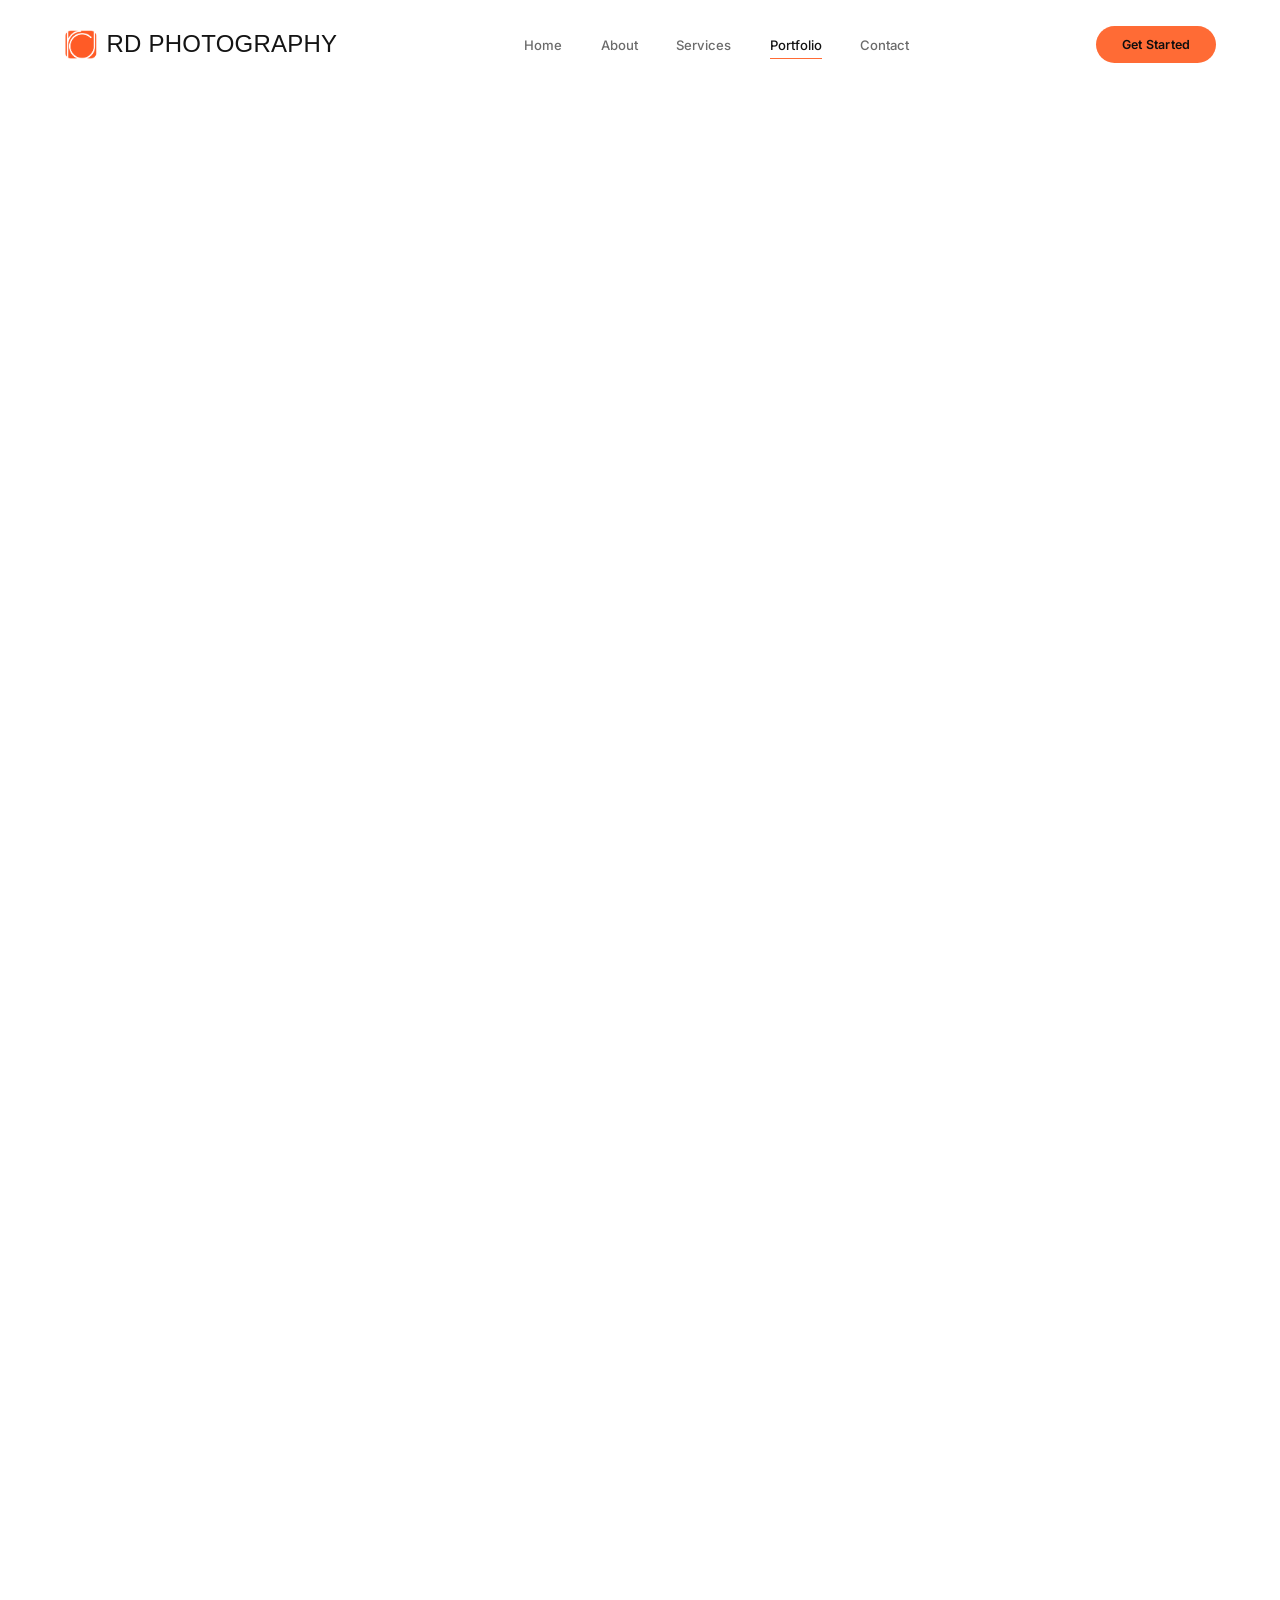
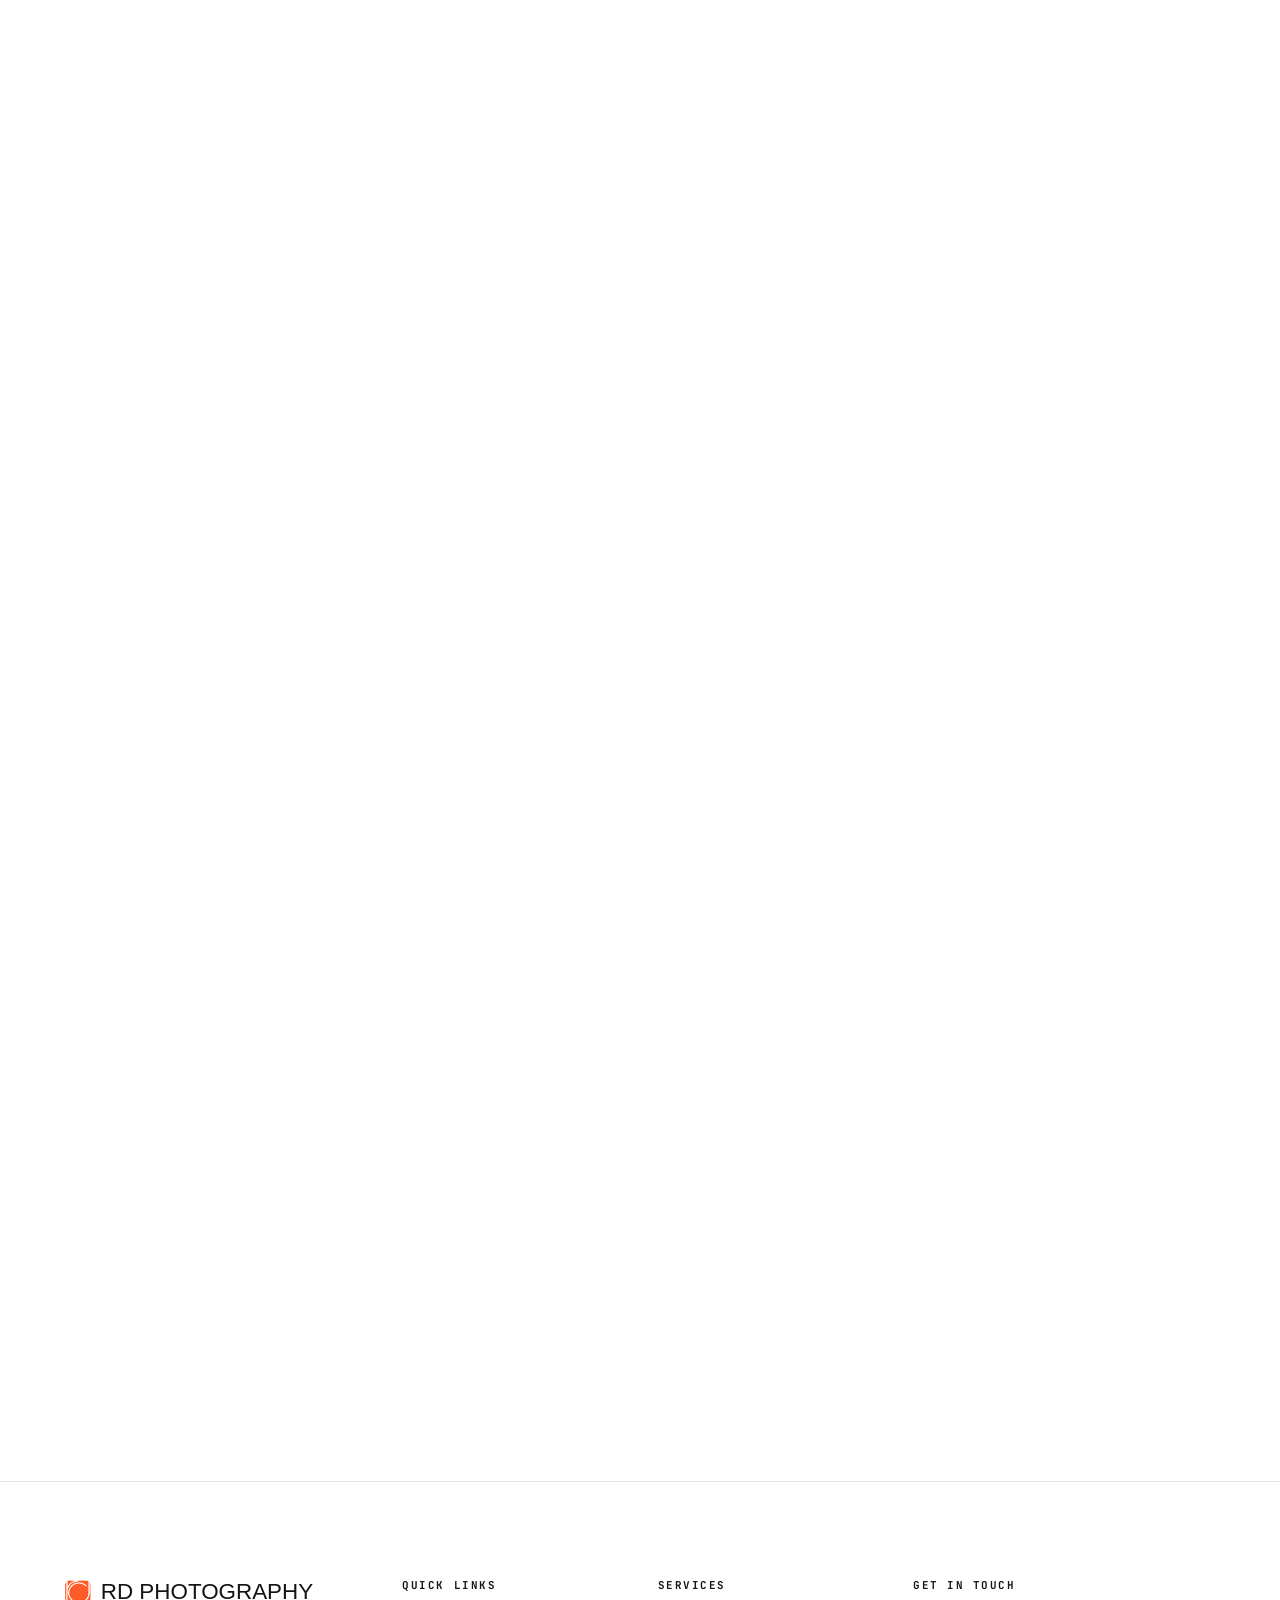
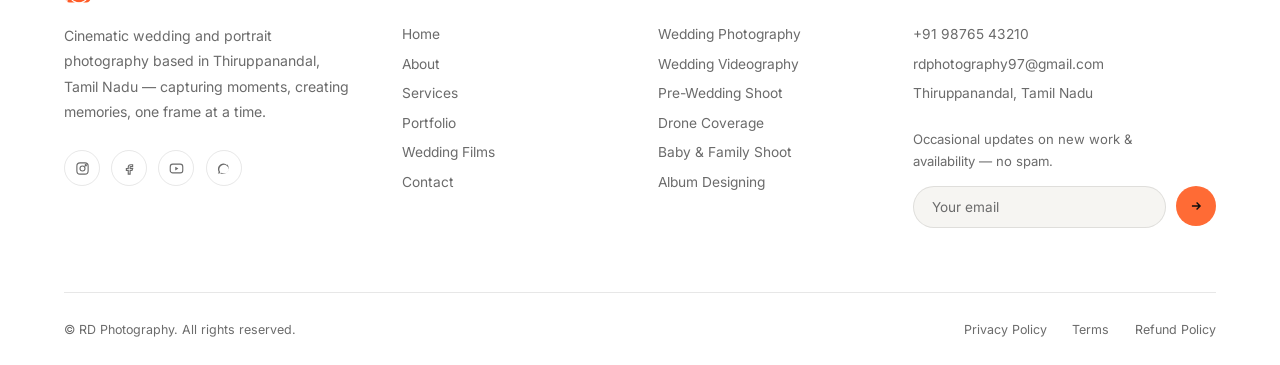
==== commit acd48515: "Remove portfolio filters and update image source Removed portfolio filter buttons and updated image " ====
--- a/portfolio.html
+++ b/portfolio.html
@@ -48,15 +48,6 @@
       <h2 class="section-title">Every frame <em>tells a story</em></h2>
     </div>
 
-    <div class="portfolio-filters reveal">
-      <button class="pf-btn active" data-filter="all">All</button>
-      <button class="pf-btn" data-filter="wedding">Wedding</button>
-      <button class="pf-btn" data-filter="pre-wedding">Pre-Wedding</button>
-      <button class="pf-btn" data-filter="reception">Reception</button>
-      <button class="pf-btn" data-filter="outdoor">Outdoor</button>
-      <button class="pf-btn" data-filter="drone">Drone</button>
-    </div>
-
     <div class="portfolio-grid reveal">
       <div class="pf-item" data-category="wedding">
         <img src="assets/images/gallery-1.jpg" alt="Wedding ceremony moment" loading="lazy">
@@ -119,7 +110,7 @@
         <div class="pf-overlay"><span class="pf-cat">Reception</span><span class="pf-title">Reception Glow</span></div>
       </div>
       <div class="pf-item" data-category="reception">
-        <img src="assets/images/gallery-39.jpeg" alt="Reception decor and lighting" loading="lazy">
+        <img src="assets/images/scrolling/1.jpeg" alt="Reception decor and lighting" loading="lazy">
         <span class="pf-zoom"><svg width="15" height="15" viewBox="0 0 24 24" fill="none" stroke="currentColor" stroke-width="2"><circle cx="11" cy="11" r="7"/><path d="M21 21l-4.3-4.3"/></svg></span>
         <div class="pf-overlay"><span class="pf-cat">Reception</span><span class="pf-title">Reception Glow</span></div>
       </div>
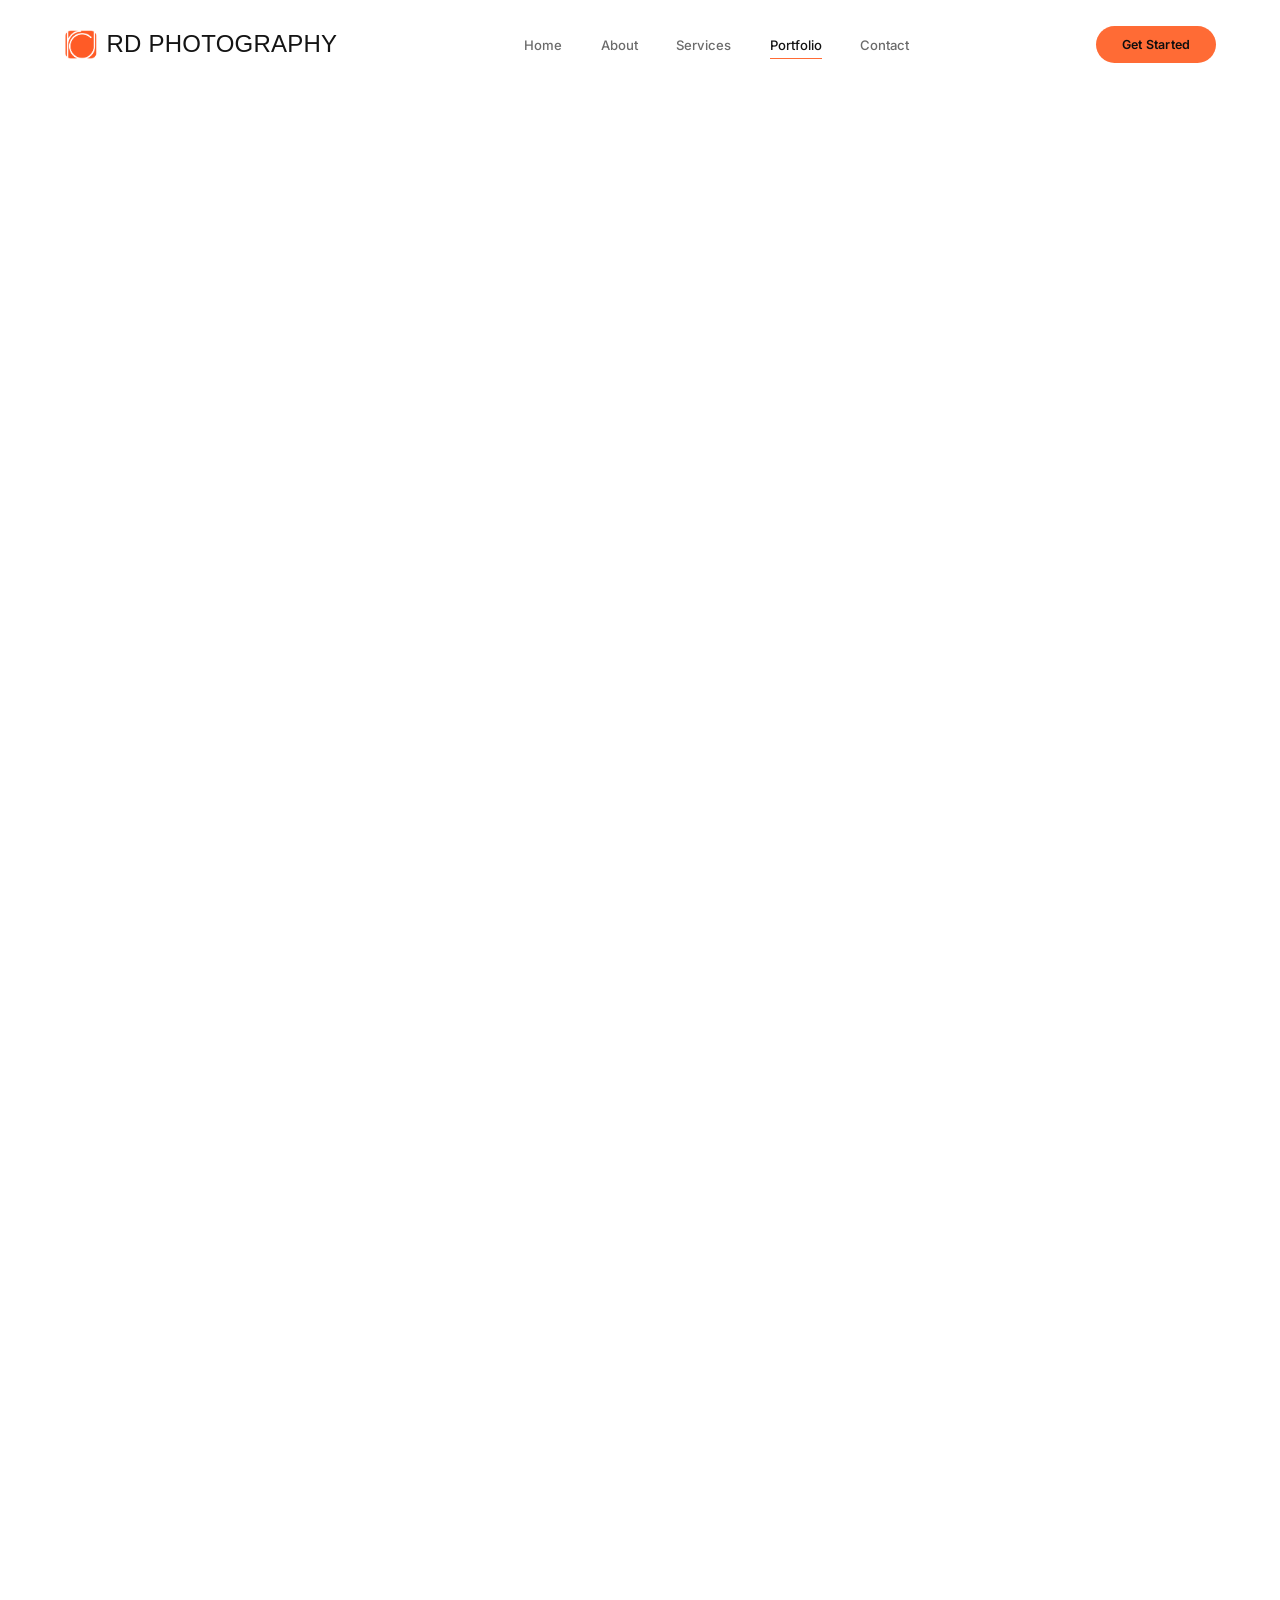
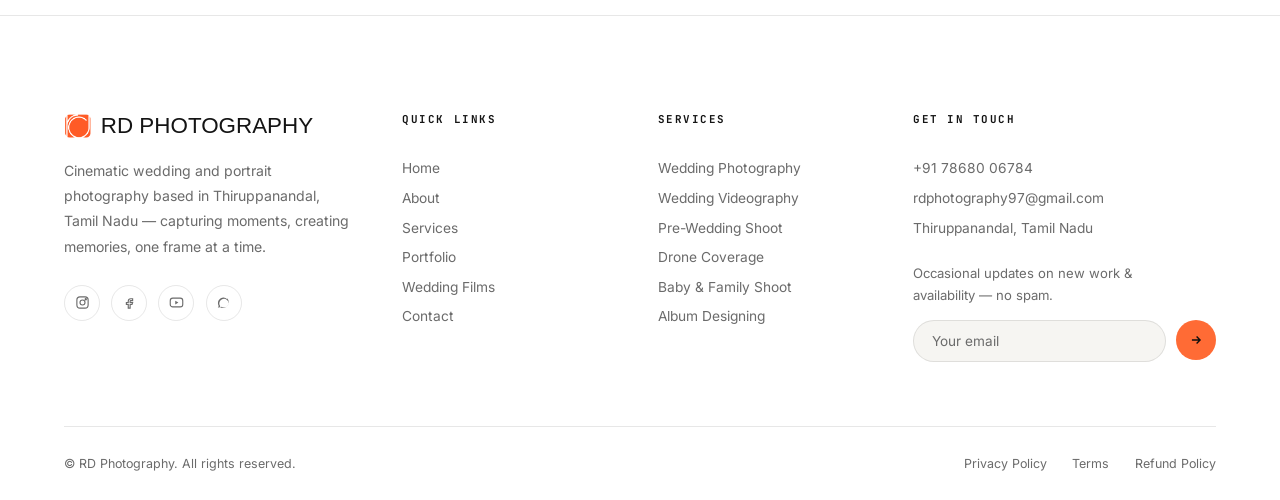
==== commit ef0736ec: "Update contact number in footer section" ====
--- a/portfolio.html
+++ b/portfolio.html
@@ -231,7 +231,7 @@
 
       <div class="footer-col footer-newsletter">
         <h4 class="footer-heading">Get In Touch</h4>
-        <a href="tel:+919876543210" class="footer-contact-line">+91 98765 43210</a>
+        <a href="tel:+919876543210" class="footer-contact-line">+91 78680 06784</a>
         <a href="mailto:rdphotography97@gmail.com" class="footer-contact-line">rdphotography97@gmail.com</a>
         <span class="footer-contact-line static">Thiruppanandal, Tamil Nadu</span>
 
--- a/assets/css/style.css
+++ b/assets/css/style.css
@@ -227,7 +227,7 @@
 .stat-num span{color:var(--primary)}
 .stat-lbl{font-size:0.76rem;color:var(--muted);margin-top:0.4rem}
 
-.hero-visual{position:relative;z-index:1;height:72vh;max-height:600px;margin-top:2.6rem;--slide-w:70%}
+.hero-visual{position:relative;z-index:1;height:82vh;max-height:600px;margin-top:2.6rem;--slide-w:70%}
 .hero-frame{
   position:relative;width:100%;height:100%;border-radius:14px;overflow:hidden;
   border:1px solid var(--border);
@@ -245,7 +245,7 @@
   transition:transform .7s cubic-bezier(.22,.61,.36,1),opacity .5s ease,box-shadow .5s ease;
 }
 .hero-slide:active{cursor:grabbing}
-.hero-slide img{width:100%;height:100%;object-fit:cover;filter:saturate(0.95) contrast(1.03);pointer-events:none;user-select:none}
+.hero-slide img{width:100%;height:100%;object-fit:cover;object-position:top center;filter:saturate(0.95) contrast(1.03);pointer-events:none;user-select:none}
 .hero-slide::after{
   content:'';position:absolute;inset:0;
   background:linear-gradient(180deg,rgba(14,14,14,0) 55%,rgba(14,14,14,0.75) 100%);
@@ -306,13 +306,18 @@
   .nav-cta{display:none}
   .nav-burger{display:block}
   .hero{grid-template-columns:1fr;padding:8rem 1.6rem 3rem;gap:2.5rem}
-  .hero-visual{height:62vh;order:-1;margin-top:0;--slide-w:76%}
+  .hero-visual{height:82vh;order:-1;margin-top:0;--slide-w:76%}
   .hero-slide[data-pos="prev"]{transform:translate(-50%,-50%) translateX(-30%) translateY(-3%) rotate(-3deg) scale(0.86)}
   .hero-slide[data-pos="next"]{transform:translate(-50%,-50%) translateX(30%) translateY(-3%) rotate(3deg) scale(0.86)}
   .hero-slider-arrow{width:34px;height:34px}
   .hero-slider-dots{bottom:0.4rem}
   .hero-stats{gap:1.8rem;flex-wrap:wrap}
   .hero-scroll{display:none}
+}
+
+@media(max-width:640px){
+  .hero-visual{height:96vw;max-height:340px;--slide-w:84%}
+  .hero-slide img{object-position:center 22%}
 }
 
 /* ================= SCROLL REVEAL (shared, used from Phase 2 on) ================= */
@@ -345,13 +350,23 @@
   aspect-ratio:4/5;
 }
 .about-frame img{filter:saturate(0.92) contrast(1.02)}
-.about-frame-corner{position:absolute;width:24px;height:24px;border-color:var(--primary);border-style:solid;border-width:0;z-index:2}
+.about-frame-corner{position:absolute;width:24px;height:24px;border-color:var(--primary);border-style:solid;border-width:0;z-index:3}
 .about-frame-corner.tl{top:1rem;left:1rem;border-top-width:1.5px;border-left-width:1.5px}
 .about-frame-corner.br{bottom:1rem;right:1rem;border-bottom-width:1.5px;border-right-width:1.5px}
+.about-caption{
+  position:absolute;left:0;right:0;bottom:0;z-index:2;
+  padding:2.2rem 1.5rem 1.4rem;
+  background:linear-gradient(180deg,rgba(14,14,14,0) 0%,rgba(14,14,14,0.78) 62%,rgba(14,14,14,0.92) 100%);
+}
+.about-name{font-family:var(--display);font-size:1.6rem;font-weight:400;color:#fff}
+.about-role{
+  font-family:var(--display);font-size:0.85rem;letter-spacing:0.16em;
+  text-transform:uppercase;color:var(--primary);margin-top:0.4rem;
+}
 .about-stat-card{
-  position:absolute;right:-2.2rem;bottom:2.4rem;z-index:3;
+  position:absolute;right:-4.2rem;bottom:2.4rem;z-index:3;
   background:var(--card);border:1px solid var(--border);border-radius:12px;
-  padding:1.5rem 1.8rem;display:flex;gap:1.6rem;
+  padding:1rem 1rem;display:flex;gap:1rem;
   box-shadow:0 20px 50px rgba(20,20,20,0.12);
 }
 .about-stat{text-align:left}
@@ -606,19 +621,27 @@
 .gallery-top .tag{justify-content:center}
 .gallery-top .section-title{margin-bottom:0}
 
+/* Auto-sliding filmstrip: track holds the 8 photos TWICE back-to-back.
+   The keyframe moves it left by exactly 50% of the track's total width —
+   i.e. exactly one full set — so the instant it resets to 0% the second
+   set is sitting in the same spot the first set started in. No visible
+   jump, looks endless. */
 .gallery-mosaic{
-  display:grid;grid-template-columns:repeat(6,1fr);grid-auto-rows:150px;gap:0.7rem;
-  grid-auto-flow:dense;
-}
-.gl-item{position:relative;overflow:hidden;border-radius:10px;cursor:pointer}
-.gl-item img{transition:transform .7s var(--ease);filter:saturate(0.92) brightness(0.9)}
+  overflow:hidden;width:100%;
+  mask-image:linear-gradient(90deg,transparent,#000 4%,#000 96%,transparent);
+  -webkit-mask-image:linear-gradient(90deg,transparent,#000 4%,#000 96%,transparent);
+}
+.gallery-track{
+  display:flex;gap:0.7rem;width:max-content;
+  animation:gallery-scroll 34s linear infinite;
+}
+.gallery-mosaic:hover .gallery-track{animation-play-state:paused}
+.gl-item{
+  position:relative;overflow:hidden;border-radius:10px;cursor:pointer;
+  flex:0 0 auto;width:300px;height:380px;
+}
+.gl-item img{width:100%;height:100%;object-fit:cover;transition:transform .7s var(--ease);filter:saturate(0.92) brightness(0.9)}
 .gl-item:hover img{transform:scale(1.06);filter:saturate(1) brightness(1)}
-.gl-item.g1{grid-column:span 3;grid-row:span 3}
-.gl-item.g2{grid-column:span 3;grid-row:span 2}
-.gl-item.g3{grid-column:span 3;grid-row:span 2}
-.gl-item.g4{grid-column:span 3;grid-row:span 2}
-.gl-item.g5{grid-column:span 3;grid-row:span 2}
-.gl-item.g6{grid-column:span 3;grid-row:span 2}
 .gl-overlay{
   position:absolute;inset:0;display:flex;align-items:flex-end;padding:1.1rem;
   background:linear-gradient(180deg,rgba(14,14,14,0) 55%,rgba(14,14,14,0.8) 100%);
@@ -627,10 +650,15 @@
 .gl-item:hover .gl-overlay{opacity:1}
 .gl-label{font-family:var(--display);font-style:italic;font-size:1rem;color:var(--text)}
 
+@keyframes gallery-scroll{
+  from{transform:translateX(0)}
+  to{transform:translateX(-50%)}
+}
+
 @media(max-width:1100px){
   .gallery{padding:1rem 1.6rem 5rem}
-  .gallery-mosaic{grid-template-columns:repeat(2,1fr);grid-auto-rows:180px}
-  .gl-item.g1,.gl-item.g2,.gl-item.g3,.gl-item.g4,.gl-item.g5,.gl-item.g6{grid-column:span 1;grid-row:span 1}
+  .gl-item{width:220px;height:280px}
+  .gallery-track{animation-duration:24s}
 }
 /* ================= PHASE 5 — STATISTICS ================= */
 .stats{padding:2rem 4rem 8rem}
@@ -764,6 +792,7 @@
 .testi-text{font-size:0.95rem;line-height:1.85;color:var(--text);margin-bottom:1.8rem;position:relative;z-index:1}
 .testi-footer{display:flex;align-items:center;gap:0.9rem;margin-top:auto}
 .testi-avatar{width:42px;height:42px;border-radius:50%;overflow:hidden;flex-shrink:0;border:1px solid var(--border)}
+.testi-avatar-g{display:flex;align-items:center;justify-content:center;background:#fff}
 .testi-who{display:flex;flex-direction:column}
 .testi-who b{font-family:var(--display);font-size:0.92rem;font-weight:500}
 .testi-who span{font-size:0.76rem;color:var(--muted)}
@@ -781,6 +810,8 @@
 .insta-top{text-align:center;max-width:640px;margin:0 auto 3rem}
 .insta-top .tag{justify-content:center}
 .insta-top .section-title{margin-bottom:1rem}
+.insta-icon-inline{display:inline-flex;vertical-align:-0.1em;margin-left:0.35em;color:var(--primary)}
+.insta-icon-inline svg{width:0.72em;height:0.72em}
 .insta-handle{
   font-family:var(--mono);font-size:0.78rem;letter-spacing:0.06em;color:var(--primary);
   display:inline-flex;align-items:center;transition:color .25s;
@@ -1043,4 +1074,4 @@
         grid-template-columns: 1fr;
         gap: 1.5rem;
     }
-}+}
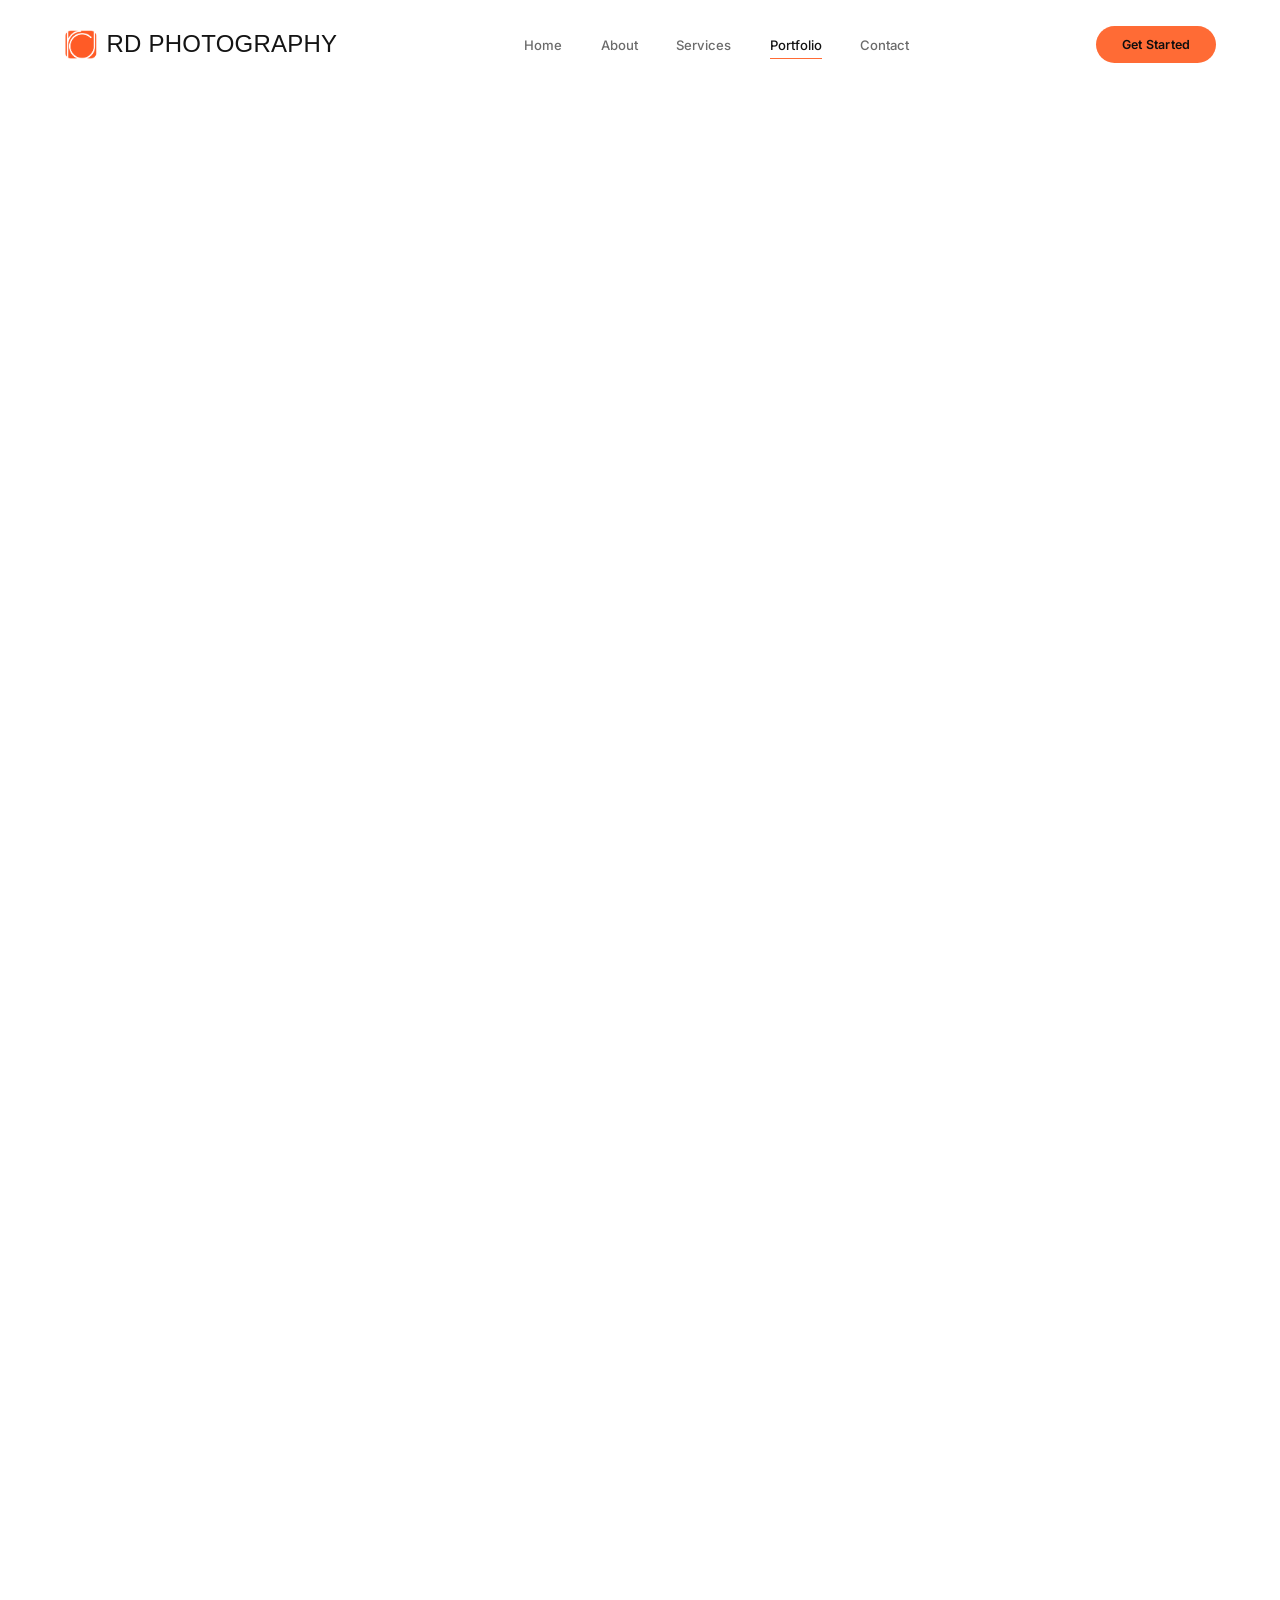
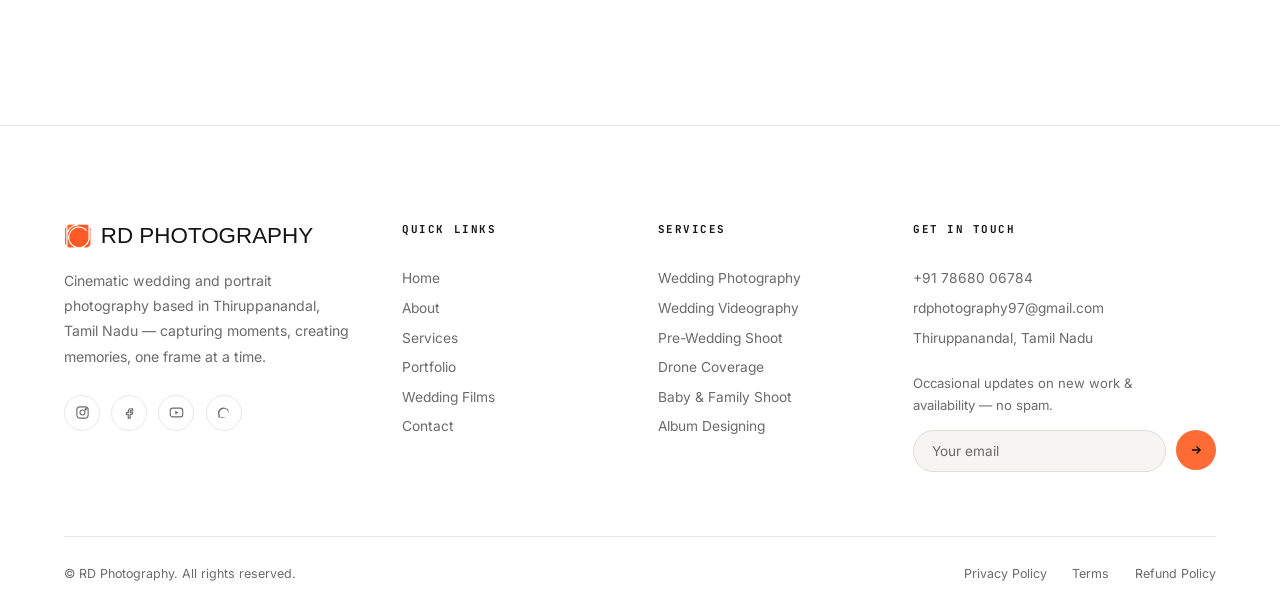
==== commit d4fcac35: "Update print statement from 'Hello' to 'Goodbye'" ====
--- a/portfolio.html
+++ b/portfolio.html
@@ -25,7 +25,7 @@
     <ul class="nav-links">
       <li><a href="index.html#home">Home</a></li>
       <li><a href="index.html#about">About</a></li>
-      <li><a href="index.html#services">Services</a></li>
+      <li><a href="index.html#gallery">Services</a></li>
       <li><a href="portfolio.html" class="active">Portfolio</a></li>
       <li><a href="index.html#contact">Contact</a></li>
     </ul>
@@ -36,7 +36,7 @@
   <div class="mobile-menu" id="mobileMenu">
     <a href="index.html#home">Home</a>
     <a href="index.html#about">About</a>
-    <a href="index.html#services">Services</a>
+    <a href="index.html#gallery">Services</a>
     <a href="portfolio.html">Portfolio</a>
     <a href="index.html#contact">Contact</a>
   </div>
@@ -49,141 +49,498 @@
     </div>
 
     <div class="portfolio-grid reveal">
-      <div class="pf-item" data-category="wedding">
-        <img src="assets/images/gallery-1.jpg" alt="Wedding ceremony moment" loading="lazy">
-        <span class="pf-zoom"><svg width="15" height="15" viewBox="0 0 24 24" fill="none" stroke="currentColor" stroke-width="2"><circle cx="11" cy="11" r="7"/><path d="M21 21l-4.3-4.3"/></svg></span>
-        <div class="pf-overlay"><span class="pf-cat">Wedding</span><span class="pf-title">The Ceremony</span></div>
-      </div>
-      <div class="pf-item" data-category="pre-wedding">
-        <img src="assets/images/gallery-2.jpg" alt="Pre-wedding couple portrait" loading="lazy">
-        <span class="pf-zoom"><svg width="15" height="15" viewBox="0 0 24 24" fill="none" stroke="currentColor" stroke-width="2"><circle cx="11" cy="11" r="7"/><path d="M21 21l-4.3-4.3"/></svg></span>
-        <div class="pf-overlay"><span class="pf-cat">Pre-Wedding</span><span class="pf-title">Golden Hour</span></div>
-      </div>
-      <div class="pf-item" data-category="outdoor">
-        <img src="assets/images/gallery-3.jpg" alt="Outdoor couple shoot" loading="lazy">
-        <span class="pf-zoom"><svg width="15" height="15" viewBox="0 0 24 24" fill="none" stroke="currentColor" stroke-width="2"><circle cx="11" cy="11" r="7"/><path d="M21 21l-4.3-4.3"/></svg></span>
-        <div class="pf-overlay"><span class="pf-cat">Outdoor</span><span class="pf-title">Open Fields</span></div>
-      </div>
-      <div class="pf-item" data-category="reception">
-        <img src="assets/images/gallery-4.jpg" alt="Bridal portrait at reception" loading="lazy">
-        <span class="pf-zoom"><svg width="15" height="15" viewBox="0 0 24 24" fill="none" stroke="currentColor" stroke-width="2"><circle cx="11" cy="11" r="7"/><path d="M21 21l-4.3-4.3"/></svg></span>
-        <div class="pf-overlay"><span class="pf-cat">Reception</span><span class="pf-title">Bridal Portrait</span></div>
-      </div>
-      <div class="pf-item" data-category="drone">
-        <img src="assets/images/gallery-5.jpg" alt="Aerial drone shot of venue" loading="lazy">
-        <span class="pf-zoom"><svg width="15" height="15" viewBox="0 0 24 24" fill="none" stroke="currentColor" stroke-width="2"><circle cx="11" cy="11" r="7"/><path d="M21 21l-4.3-4.3"/></svg></span>
-        <div class="pf-overlay"><span class="pf-cat">Drone</span><span class="pf-title">From Above</span></div>
-      </div>
-      <div class="pf-item" data-category="wedding">
-        <img src="assets/images/gallery-6.jpeg" alt="Bridal details" loading="lazy">
-        <span class="pf-zoom"><svg width="15" height="15" viewBox="0 0 24 24" fill="none" stroke="currentColor" stroke-width="2"><circle cx="11" cy="11" r="7"/><path d="M21 21l-4.3-4.3"/></svg></span>
-        <div class="pf-overlay"><span class="pf-cat">Wedding</span><span class="pf-title">The Details</span></div>
-      </div>
-      <div class="pf-item" data-category="reception">
-        <img src="assets/images/gallery-7.jpeg" alt="Reception celebration" loading="lazy">
-        <span class="pf-zoom"><svg width="15" height="15" viewBox="0 0 24 24" fill="none" stroke="currentColor" stroke-width="2"><circle cx="11" cy="11" r="7"/><path d="M21 21l-4.3-4.3"/></svg></span>
-        <div class="pf-overlay"><span class="pf-cat">Reception</span><span class="pf-title">The Celebration</span></div>
-      </div>
-      <div class="pf-item" data-category="pre-wedding">
-        <img src="assets/images/gallery-8.jpeg" alt="Pre-wedding candid moment" loading="lazy">
-        <span class="pf-zoom"><svg width="15" height="15" viewBox="0 0 24 24" fill="none" stroke="currentColor" stroke-width="2"><circle cx="11" cy="11" r="7"/><path d="M21 21l-4.3-4.3"/></svg></span>
-        <div class="pf-overlay"><span class="pf-cat">Pre-Wedding</span><span class="pf-title">Just Us Two</span></div>
-      </div>
-      <div class="pf-item" data-category="wedding">
-        <img src="assets/images/gallery-9.jpeg" alt="Wedding rituals moment" loading="lazy">
-        <span class="pf-zoom"><svg width="15" height="15" viewBox="0 0 24 24" fill="none" stroke="currentColor" stroke-width="2"><circle cx="11" cy="11" r="7"/><path d="M21 21l-4.3-4.3"/></svg></span>
-        <div class="pf-overlay"><span class="pf-cat">Wedding</span><span class="pf-title">Sacred Rituals</span></div>
-      </div>
-      <div class="pf-item" data-category="outdoor">
-        <img src="assets/images/gallery-10.jpeg" alt="Outdoor sunset portrait" loading="lazy">
-        <span class="pf-zoom"><svg width="15" height="15" viewBox="0 0 24 24" fill="none" stroke="currentColor" stroke-width="2"><circle cx="11" cy="11" r="7"/><path d="M21 21l-4.3-4.3"/></svg></span>
-        <div class="pf-overlay"><span class="pf-cat">Outdoor</span><span class="pf-title">Sunset Walk</span></div>
-      </div>
-      <div class="pf-item" data-category="drone">
-        <img src="assets/images/gallery-11.jpeg" alt="Aerial venue overview" loading="lazy">
-        <span class="pf-zoom"><svg width="15" height="15" viewBox="0 0 24 24" fill="none" stroke="currentColor" stroke-width="2"><circle cx="11" cy="11" r="7"/><path d="M21 21l-4.3-4.3"/></svg></span>
-        <div class="pf-overlay"><span class="pf-cat">Drone</span><span class="pf-title">Venue Overview</span></div>
-      </div>
-      <div class="pf-item" data-category="reception">
-        <img src="assets/images/gallery-12.jpeg" alt="Reception decor and lighting" loading="lazy">
-        <span class="pf-zoom"><svg width="15" height="15" viewBox="0 0 24 24" fill="none" stroke="currentColor" stroke-width="2"><circle cx="11" cy="11" r="7"/><path d="M21 21l-4.3-4.3"/></svg></span>
-        <div class="pf-overlay"><span class="pf-cat">Reception</span><span class="pf-title">Reception Glow</span></div>
-      </div>
-      <div class="pf-item" data-category="reception">
-        <img src="assets/images/scrolling/1.jpeg" alt="Reception decor and lighting" loading="lazy">
-        <span class="pf-zoom"><svg width="15" height="15" viewBox="0 0 24 24" fill="none" stroke="currentColor" stroke-width="2"><circle cx="11" cy="11" r="7"/><path d="M21 21l-4.3-4.3"/></svg></span>
-        <div class="pf-overlay"><span class="pf-cat">Reception</span><span class="pf-title">Reception Glow</span></div>
-      </div>
-      <div class="pf-item" data-category="reception">
-        <img src="assets/images/gallery-28.jpeg" alt="Reception decor and lighting" loading="lazy">
-        <span class="pf-zoom"><svg width="15" height="15" viewBox="0 0 24 24" fill="none" stroke="currentColor" stroke-width="2"><circle cx="11" cy="11" r="7"/><path d="M21 21l-4.3-4.3"/></svg></span>
-        <div class="pf-overlay"><span class="pf-cat">Reception</span><span class="pf-title">Reception Glow</span></div>
-      </div>
-      <div class="pf-item" data-category="reception">
-        <img src="assets/images/gallery-15.jpeg" alt="Reception decor and lighting" loading="lazy">
-        <span class="pf-zoom"><svg width="15" height="15" viewBox="0 0 24 24" fill="none" stroke="currentColor" stroke-width="2"><circle cx="11" cy="11" r="7"/><path d="M21 21l-4.3-4.3"/></svg></span>
-        <div class="pf-overlay"><span class="pf-cat">Reception</span><span class="pf-title">Reception Glow</span></div>
-      </div>
-      <div class="pf-item" data-category="reception">
-        <img src="assets/images/gallery-16.jpeg" alt="Reception decor and lighting" loading="lazy">
-        <span class="pf-zoom"><svg width="15" height="15" viewBox="0 0 24 24" fill="none" stroke="currentColor" stroke-width="2"><circle cx="11" cy="11" r="7"/><path d="M21 21l-4.3-4.3"/></svg></span>
-        <div class="pf-overlay"><span class="pf-cat">Reception</span><span class="pf-title">Reception Glow</span></div>
-      </div>
-      <div class="pf-item" data-category="reception">
-        <img src="assets/images/gallery-17.jpeg" alt="Reception decor and lighting" loading="lazy">
-        <span class="pf-zoom"><svg width="15" height="15" viewBox="0 0 24 24" fill="none" stroke="currentColor" stroke-width="2"><circle cx="11" cy="11" r="7"/><path d="M21 21l-4.3-4.3"/></svg></span>
-        <div class="pf-overlay"><span class="pf-cat">Reception</span><span class="pf-title">Reception Glow</span></div>
-      </div>
-      <div class="pf-item" data-category="reception">
-        <img src="assets/images/gallery-18.jpeg" alt="Reception decor and lighting" loading="lazy">
-        <span class="pf-zoom"><svg width="15" height="15" viewBox="0 0 24 24" fill="none" stroke="currentColor" stroke-width="2"><circle cx="11" cy="11" r="7"/><path d="M21 21l-4.3-4.3"/></svg></span>
-        <div class="pf-overlay"><span class="pf-cat">Reception</span><span class="pf-title">Reception Glow</span></div>
-      </div>
-      <div class="pf-item" data-category="reception">
-        <img src="assets/images/gallery-19.jpeg" alt="Reception decor and lighting" loading="lazy">
-        <span class="pf-zoom"><svg width="15" height="15" viewBox="0 0 24 24" fill="none" stroke="currentColor" stroke-width="2"><circle cx="11" cy="11" r="7"/><path d="M21 21l-4.3-4.3"/></svg></span>
-        <div class="pf-overlay"><span class="pf-cat">Reception</span><span class="pf-title">Reception Glow</span></div>
-      </div>
-      <div class="pf-item" data-category="reception">
-        <img src="assets/images/gallery-20.jpeg" alt="Reception decor and lighting" loading="lazy">
-        <span class="pf-zoom"><svg width="15" height="15" viewBox="0 0 24 24" fill="none" stroke="currentColor" stroke-width="2"><circle cx="11" cy="11" r="7"/><path d="M21 21l-4.3-4.3"/></svg></span>
-        <div class="pf-overlay"><span class="pf-cat">Reception</span><span class="pf-title">Reception Glow</span></div>
-      </div>
-      <div class="pf-item" data-category="reception">
-        <img src="assets/images/gallery-21.jpeg" alt="Reception decor and lighting" loading="lazy">
-        <span class="pf-zoom"><svg width="15" height="15" viewBox="0 0 24 24" fill="none" stroke="currentColor" stroke-width="2"><circle cx="11" cy="11" r="7"/><path d="M21 21l-4.3-4.3"/></svg></span>
-        <div class="pf-overlay"><span class="pf-cat">Reception</span><span class="pf-title">Reception Glow</span></div>
-      </div>
-      <div class="pf-item" data-category="reception">
-        <img src="assets/images/gallery-22.jpeg" alt="Reception decor and lighting" loading="lazy">
-        <span class="pf-zoom"><svg width="15" height="15" viewBox="0 0 24 24" fill="none" stroke="currentColor" stroke-width="2"><circle cx="11" cy="11" r="7"/><path d="M21 21l-4.3-4.3"/></svg></span>
-        <div class="pf-overlay"><span class="pf-cat">Reception</span><span class="pf-title">Reception Glow</span></div>
-      </div>
-      <div class="pf-item" data-category="reception">
-        <img src="assets/images/gallery-23.jpeg" alt="Reception decor and lighting" loading="lazy">
-        <span class="pf-zoom"><svg width="15" height="15" viewBox="0 0 24 24" fill="none" stroke="currentColor" stroke-width="2"><circle cx="11" cy="11" r="7"/><path d="M21 21l-4.3-4.3"/></svg></span>
-        <div class="pf-overlay"><span class="pf-cat">Reception</span><span class="pf-title">Reception Glow</span></div>
-      </div>
-      <div class="pf-item" data-category="reception">
-        <img src="assets/images/gallery-24.jpeg" alt="Reception decor and lighting" loading="lazy">
-        <span class="pf-zoom"><svg width="15" height="15" viewBox="0 0 24 24" fill="none" stroke="currentColor" stroke-width="2"><circle cx="11" cy="11" r="7"/><path d="M21 21l-4.3-4.3"/></svg></span>
-        <div class="pf-overlay"><span class="pf-cat">Reception</span><span class="pf-title">Reception Glow</span></div>
-      </div>
-      <div class="pf-item" data-category="reception">
-        <img src="assets/images/gallery-25.jpeg" alt="Reception decor and lighting" loading="lazy">
-        <span class="pf-zoom"><svg width="15" height="15" viewBox="0 0 24 24" fill="none" stroke="currentColor" stroke-width="2"><circle cx="11" cy="11" r="7"/><path d="M21 21l-4.3-4.3"/></svg></span>
-        <div class="pf-overlay"><span class="pf-cat">Reception</span><span class="pf-title">Reception Glow</span></div>
-      </div>
-      <div class="pf-item" data-category="reception">
-        <img src="assets/images/gallery-41.jpeg" alt="Reception decor and lighting" loading="lazy">
-        <span class="pf-zoom"><svg width="15" height="15" viewBox="0 0 24 24" fill="none" stroke="currentColor" stroke-width="2"><circle cx="11" cy="11" r="7"/><path d="M21 21l-4.3-4.3"/></svg></span>
-        <div class="pf-overlay"><span class="pf-cat">Reception</span><span class="pf-title">Reception Glow</span></div>
-      </div>
-      <div class="pf-item" data-category="reception">
-        <img src="assets/images/gallery-26.jpeg" alt="Reception decor and lighting" loading="lazy">
-        <span class="pf-zoom"><svg width="15" height="15" viewBox="0 0 24 24" fill="none" stroke="currentColor" stroke-width="2"><circle cx="11" cy="11" r="7"/><path d="M21 21l-4.3-4.3"/></svg></span>
-        <div class="pf-overlay"><span class="pf-cat">Reception</span><span class="pf-title">Reception Glow</span></div>
-      </div>
+      <div class="pf-item" data-category="muslim-marriage">
+        <img src="assets/images/scrolling/1.jpeg" alt="Wedding ceremony moment" loading="lazy">
+        <span class="pf-zoom"><svg width="15" height="15" viewBox="0 0 24 24" fill="none" stroke="currentColor" stroke-width="2"><circle cx="11" cy="11" r="7"/><path d="M21 21l-4.3-4.3"/></svg></span>
+       
+      </div>
+      <div class="pf-item" data-category="muslim-marriage">
+        <img src="assets/images/scrolling/4.jpeg" alt="Wedding ceremony moment" loading="lazy">
+        <span class="pf-zoom"><svg width="15" height="15" viewBox="0 0 24 24" fill="none" stroke="currentColor" stroke-width="2"><circle cx="11" cy="11" r="7"/><path d="M21 21l-4.3-4.3"/></svg></span>
+        
+      </div>
+      <div class="pf-item" data-category="muslim-marriage">
+        <img src="assets/images/scrolling/6.jpg" alt="Wedding ceremony moment" loading="lazy">
+        <span class="pf-zoom"><svg width="15" height="15" viewBox="0 0 24 24" fill="none" stroke="currentColor" stroke-width="2"><circle cx="11" cy="11" r="7"/><path d="M21 21l-4.3-4.3"/></svg></span>
+
+      </div>
+      <div class="pf-item" data-category="muslim-marriage">
+        <img src="assets/images/scrolling/8.jpg" alt="Wedding ceremony moment" loading="lazy">
+        <span class="pf-zoom"><svg width="15" height="15" viewBox="0 0 24 24" fill="none" stroke="currentColor" stroke-width="2"><circle cx="11" cy="11" r="7"/><path d="M21 21l-4.3-4.3"/></svg></span>
+      </div>
+      <div class="pf-item" data-category="muslim-marriage">
+        <img src="assets/images/scrolling/10.jpg" alt="Wedding ceremony moment" loading="lazy">
+        <span class="pf-zoom"><svg width="15" height="15" viewBox="0 0 24 24" fill="none" stroke="currentColor" stroke-width="2"><circle cx="11" cy="11" r="7"/><path d="M21 21l-4.3-4.3"/></svg></span>
+      </div>
+      <div class="pf-item" data-category="muslim-marriage">
+        <img src="assets/images/scrolling/12.jpg" alt="Wedding ceremony moment" loading="lazy">
+        <span class="pf-zoom"><svg width="15" height="15" viewBox="0 0 24 24" fill="none" stroke="currentColor" stroke-width="2"><circle cx="11" cy="11" r="7"/><path d="M21 21l-4.3-4.3"/></svg></span>
+      </div>
+      <div class="pf-item" data-category="muslim-marriage">
+        <img src="assets/images/scrolling/14.jpg" alt="Wedding ceremony moment" loading="lazy">
+        <span class="pf-zoom"><svg width="15" height="15" viewBox="0 0 24 24" fill="none" stroke="currentColor" stroke-width="2"><circle cx="11" cy="11" r="7"/><path d="M21 21l-4.3-4.3"/></svg></span>
+      </div>
+      <div class="pf-item" data-category="muslim-marriage">
+        <img src="assets/images/scrolling/16.jpg" alt="Wedding ceremony moment" loading="lazy">
+        <span class="pf-zoom"><svg width="15" height="15" viewBox="0 0 24 24" fill="none" stroke="currentColor" stroke-width="2"><circle cx="11" cy="11" r="7"/><path d="M21 21l-4.3-4.3"/></svg></span>
+      </div>
+      <div class="pf-item" data-category="muslim-marriage">
+        <img src="assets/images/scrolling/18.jpg" alt="Wedding ceremony moment" loading="lazy">
+        <span class="pf-zoom"><svg width="15" height="15" viewBox="0 0 24 24" fill="none" stroke="currentColor" stroke-width="2"><circle cx="11" cy="11" r="7"/><path d="M21 21l-4.3-4.3"/></svg></span>
+      </div>
+      <div class="pf-item" data-category="muslim-marriage">
+        <img src="assets/images/scrolling/20.jpg" alt="Wedding ceremony moment" loading="lazy">
+        <span class="pf-zoom"><svg width="15" height="15" viewBox="0 0 24 24" fill="none" stroke="currentColor" stroke-width="2"><circle cx="11" cy="11" r="7"/><path d="M21 21l-4.3-4.3"/></svg></span>
+      </div>
+      <div class="pf-item" data-category="muslim-marriage">
+        <img src="assets/images/scrolling/22.jpg" alt="Wedding ceremony moment" loading="lazy">
+        <span class="pf-zoom"><svg width="15" height="15" viewBox="0 0 24 24" fill="none" stroke="currentColor" stroke-width="2"><circle cx="11" cy="11" r="7"/><path d="M21 21l-4.3-4.3"/></svg></span>
+      </div>
+      <div class="pf-item" data-category="muslim-marriage">
+        <img src="assets/images/scrolling/26.jpg" alt="Wedding ceremony moment" loading="lazy">
+        <span class="pf-zoom"><svg width="15" height="15" viewBox="0 0 24 24" fill="none" stroke="currentColor" stroke-width="2"><circle cx="11" cy="11" r="7"/><path d="M21 21l-4.3-4.3"/></svg></span>
+      </div>
+      <div class="pf-item" data-category="muslim-marriage">
+        <img src="assets/images/scrolling/28.jpg" alt="Wedding ceremony moment" loading="lazy">
+        <span class="pf-zoom"><svg width="15" height="15" viewBox="0 0 24 24" fill="none" stroke="currentColor" stroke-width="2"><circle cx="11" cy="11" r="7"/><path d="M21 21l-4.3-4.3"/></svg></span>
+      </div>
+      <div class="pf-item" data-category="muslim-marriage">
+        <img src="assets/images/scrolling/30.jpg" alt="Wedding ceremony moment" loading="lazy">
+        <span class="pf-zoom"><svg width="15" height="15" viewBox="0 0 24 24" fill="none" stroke="currentColor" stroke-width="2"><circle cx="11" cy="11" r="7"/><path d="M21 21l-4.3-4.3"/></svg></span>
+      </div>
+      <div class="pf-item" data-category="muslim-marriage">
+        <img src="assets/images/scrolling/32.jpg" alt="Wedding ceremony moment" loading="lazy">
+        <span class="pf-zoom"><svg width="15" height="15" viewBox="0 0 24 24" fill="none" stroke="currentColor" stroke-width="2"><circle cx="11" cy="11" r="7"/><path d="M21 21l-4.3-4.3"/></svg></span>
+      </div>
+      <div class="pf-item" data-category="muslim-marriage">
+        <img src="assets/images/scrolling/34.jpg" alt="Wedding ceremony moment" loading="lazy">
+        <span class="pf-zoom"><svg width="15" height="15" viewBox="0 0 24 24" fill="none" stroke="currentColor" stroke-width="2"><circle cx="11" cy="11" r="7"/><path d="M21 21l-4.3-4.3"/></svg></span>
+      </div>
+      <div class="pf-item" data-category="muslim-marriage">
+        <img src="assets/images/scrolling/36.jpg" alt="Wedding ceremony moment" loading="lazy">
+        <span class="pf-zoom"><svg width="15" height="15" viewBox="0 0 24 24" fill="none" stroke="currentColor" stroke-width="2"><circle cx="11" cy="11" r="7"/><path d="M21 21l-4.3-4.3"/></svg></span>
+      </div>
+      <div class="pf-item" data-category="muslim-marriage">
+        <img src="assets/images/scrolling/38.jpg" alt="Wedding ceremony moment" loading="lazy">
+        <span class="pf-zoom"><svg width="15" height="15" viewBox="0 0 24 24" fill="none" stroke="currentColor" stroke-width="2"><circle cx="11" cy="11" r="7"/><path d="M21 21l-4.3-4.3"/></svg></span>
+      </div>
+      <div class="pf-item" data-category="hindu-marriage">
+        <img src="assets/images/Hindu-wedding/1.jpg" alt="Wedding ceremony moment" loading="lazy">
+        <span class="pf-zoom"><svg width="15" height="15" viewBox="0 0 24 24" fill="none" stroke="currentColor" stroke-width="2"><circle cx="11" cy="11" r="7"/><path d="M21 21l-4.3-4.3"/></svg></span>
+      </div>
+      <div class="pf-item" data-category="hindu-marriage">
+        <img src="assets/images/Hindu-wedding/2.jpg" alt="Wedding ceremony moment" loading="lazy">
+        <span class="pf-zoom"><svg width="15" height="15" viewBox="0 0 24 24" fill="none" stroke="currentColor" stroke-width="2"><circle cx="11" cy="11" r="7"/><path d="M21 21l-4.3-4.3"/></svg></span>
+      </div>
+      <div class="pf-item" data-category="hindu-marriage">
+        <img src="assets/images/Hindu-wedding/3.jpg" alt="Wedding ceremony moment" loading="lazy">
+        <span class="pf-zoom"><svg width="15" height="15" viewBox="0 0 24 24" fill="none" stroke="currentColor" stroke-width="2"><circle cx="11" cy="11" r="7"/><path d="M21 21l-4.3-4.3"/></svg></span>
+      </div>
+      <div class="pf-item" data-category="hindu-marriage">
+        <img src="assets/images/Hindu-wedding/4.jpg" alt="Wedding ceremony moment" loading="lazy">
+        <span class="pf-zoom"><svg width="15" height="15" viewBox="0 0 24 24" fill="none" stroke="currentColor" stroke-width="2"><circle cx="11" cy="11" r="7"/><path d="M21 21l-4.3-4.3"/></svg></span>
+      </div>
+      <div class="pf-item" data-category="hindu-marriage">
+        <img src="assets/images/Hindu-wedding/5.jpg" alt="Wedding ceremony moment" loading="lazy">
+        <span class="pf-zoom"><svg width="15" height="15" viewBox="0 0 24 24" fill="none" stroke="currentColor" stroke-width="2"><circle cx="11" cy="11" r="7"/><path d="M21 21l-4.3-4.3"/></svg></span>
+      </div>
+      <div class="pf-item" data-category="hindu-marriage">
+        <img src="assets/images/Hindu-wedding/6.jpg" alt="Wedding ceremony moment" loading="lazy">
+        <span class="pf-zoom"><svg width="15" height="15" viewBox="0 0 24 24" fill="none" stroke="currentColor" stroke-width="2"><circle cx="11" cy="11" r="7"/><path d="M21 21l-4.3-4.3"/></svg></span>
+      </div>
+      <div class="pf-item" data-category="hindu-marriage">
+        <img src="assets/images/Hindu-wedding/7.jpg" alt="Wedding ceremony moment" loading="lazy">
+        <span class="pf-zoom"><svg width="15" height="15" viewBox="0 0 24 24" fill="none" stroke="currentColor" stroke-width="2"><circle cx="11" cy="11" r="7"/><path d="M21 21l-4.3-4.3"/></svg></span>
+      </div>
+      <div class="pf-item" data-category="hindu-marriage">
+        <img src="assets/images/Hindu-wedding/8.jpg" alt="Wedding ceremony moment" loading="lazy">
+        <span class="pf-zoom"><svg width="15" height="15" viewBox="0 0 24 24" fill="none" stroke="currentColor" stroke-width="2"><circle cx="11" cy="11" r="7"/><path d="M21 21l-4.3-4.3"/></svg></span>
+      </div>
+      <div class="pf-item" data-category="hindu-marriage">
+        <img src="assets/images/Hindu-wedding/9.jpg" alt="Wedding ceremony moment" loading="lazy">
+        <span class="pf-zoom"><svg width="15" height="15" viewBox="0 0 24 24" fill="none" stroke="currentColor" stroke-width="2"><circle cx="11" cy="11" r="7"/><path d="M21 21l-4.3-4.3"/></svg></span>
+      </div>
+      <div class="pf-item" data-category="hindu-marriage">
+        <img src="assets/images/Hindu-wedding/10.jpg" alt="Wedding ceremony moment" loading="lazy">
+        <span class="pf-zoom"><svg width="15" height="15" viewBox="0 0 24 24" fill="none" stroke="currentColor" stroke-width="2"><circle cx="11" cy="11" r="7"/><path d="M21 21l-4.3-4.3"/></svg></span>
+      </div>
+      <div class="pf-item" data-category="hindu-marriage">
+        <img src="assets/images/Hindu-wedding/11.jpg" alt="Wedding ceremony moment" loading="lazy">
+        <span class="pf-zoom"><svg width="15" height="15" viewBox="0 0 24 24" fill="none" stroke="currentColor" stroke-width="2"><circle cx="11" cy="11" r="7"/><path d="M21 21l-4.3-4.3"/></svg></span>
+      </div>
+      <div class="pf-item" data-category="hindu-marriage">
+        <img src="assets/images/Hindu-wedding/12.jpg" alt="Wedding ceremony moment" loading="lazy">
+        <span class="pf-zoom"><svg width="15" height="15" viewBox="0 0 24 24" fill="none" stroke="currentColor" stroke-width="2"><circle cx="11" cy="11" r="7"/><path d="M21 21l-4.3-4.3"/></svg></span>
+      </div>
+      <div class="pf-item" data-category="hindu-marriage">
+        <img src="assets/images/Hindu-wedding/13.jpg" alt="Wedding ceremony moment" loading="lazy">
+        <span class="pf-zoom"><svg width="15" height="15" viewBox="0 0 24 24" fill="none" stroke="currentColor" stroke-width="2"><circle cx="11" cy="11" r="7"/><path d="M21 21l-4.3-4.3"/></svg></span>
+      </div>
+      <div class="pf-item" data-category="hindu-marriage">
+        <img src="assets/images/Hindu-wedding/14.jpg" alt="Wedding ceremony moment" loading="lazy">
+        <span class="pf-zoom"><svg width="15" height="15" viewBox="0 0 24 24" fill="none" stroke="currentColor" stroke-width="2"><circle cx="11" cy="11" r="7"/><path d="M21 21l-4.3-4.3"/></svg></span>
+      </div>
+      <div class="pf-item" data-category="hindu-marriage">
+        <img src="assets/images/Hindu-wedding/15.jpg" alt="Wedding ceremony moment" loading="lazy">
+        <span class="pf-zoom"><svg width="15" height="15" viewBox="0 0 24 24" fill="none" stroke="currentColor" stroke-width="2"><circle cx="11" cy="11" r="7"/><path d="M21 21l-4.3-4.3"/></svg></span>
+      </div>
+      <div class="pf-item" data-category="hindu-marriage">
+        <img src="assets/images/Hindu-wedding/16.jpg" alt="Wedding ceremony moment" loading="lazy">
+        <span class="pf-zoom"><svg width="15" height="15" viewBox="0 0 24 24" fill="none" stroke="currentColor" stroke-width="2"><circle cx="11" cy="11" r="7"/><path d="M21 21l-4.3-4.3"/></svg></span>
+      </div>
+      <div class="pf-item" data-category="hindu-marriage">
+        <img src="assets/images/Hindu-wedding/17.jpg" alt="Wedding ceremony moment" loading="lazy">
+        <span class="pf-zoom"><svg width="15" height="15" viewBox="0 0 24 24" fill="none" stroke="currentColor" stroke-width="2"><circle cx="11" cy="11" r="7"/><path d="M21 21l-4.3-4.3"/></svg></span>
+      </div>
+      <div class="pf-item" data-category="hindu-marriage">
+        <img src="assets/images/Hindu-wedding/18.jpg" alt="Wedding ceremony moment" loading="lazy">
+        <span class="pf-zoom"><svg width="15" height="15" viewBox="0 0 24 24" fill="none" stroke="currentColor" stroke-width="2"><circle cx="11" cy="11" r="7"/><path d="M21 21l-4.3-4.3"/></svg></span>
+      </div>
+      <div class="pf-item" data-category="hindu-marriage">
+        <img src="assets/images/Hindu-wedding/19.jpg" alt="Wedding ceremony moment" loading="lazy">
+        <span class="pf-zoom"><svg width="15" height="15" viewBox="0 0 24 24" fill="none" stroke="currentColor" stroke-width="2"><circle cx="11" cy="11" r="7"/><path d="M21 21l-4.3-4.3"/></svg></span>
+      </div>
+      <div class="pf-item" data-category="hindu-marriage">
+        <img src="assets/images/Hindu-wedding/20.jpg" alt="Wedding ceremony moment" loading="lazy">
+        <span class="pf-zoom"><svg width="15" height="15" viewBox="0 0 24 24" fill="none" stroke="currentColor" stroke-width="2"><circle cx="11" cy="11" r="7"/><path d="M21 21l-4.3-4.3"/></svg></span>
+      </div>
+      <div class="pf-item" data-category="hindu-marriage">
+        <img src="assets/images/Hindu-wedding/21.jpg" alt="Wedding ceremony moment" loading="lazy">
+        <span class="pf-zoom"><svg width="15" height="15" viewBox="0 0 24 24" fill="none" stroke="currentColor" stroke-width="2"><circle cx="11" cy="11" r="7"/><path d="M21 21l-4.3-4.3"/></svg></span>
+      </div>
+      <div class="pf-item" data-category="hindu-marriage">
+        <img src="assets/images/Hindu-wedding/22.jpg" alt="Wedding ceremony moment" loading="lazy">
+        <span class="pf-zoom"><svg width="15" height="15" viewBox="0 0 24 24" fill="none" stroke="currentColor" stroke-width="2"><circle cx="11" cy="11" r="7"/><path d="M21 21l-4.3-4.3"/></svg></span>
+      </div>
+      <div class="pf-item" data-category="hindu-marriage">
+        <img src="assets/images/Hindu-wedding/23.jpg" alt="Wedding ceremony moment" loading="lazy">
+        <span class="pf-zoom"><svg width="15" height="15" viewBox="0 0 24 24" fill="none" stroke="currentColor" stroke-width="2"><circle cx="11" cy="11" r="7"/><path d="M21 21l-4.3-4.3"/></svg></span>
+      </div>
+      <div class="pf-item" data-category="hindu-marriage">
+        <img src="assets/images/Hindu-wedding/24.jpg" alt="Wedding ceremony moment" loading="lazy">
+        <span class="pf-zoom"><svg width="15" height="15" viewBox="0 0 24 24" fill="none" stroke="currentColor" stroke-width="2"><circle cx="11" cy="11" r="7"/><path d="M21 21l-4.3-4.3"/></svg></span>
+      </div>
+       <div class="pf-item" data-category="christian-marriage">
+        <img src="assets/images/Christian/01.jpg" alt="Wedding ceremony moment" loading="lazy">
+        <span class="pf-zoom"><svg width="15" height="15" viewBox="0 0 24 24" fill="none" stroke="currentColor" stroke-width="2"><circle cx="11" cy="11" r="7"/><path d="M21 21l-4.3-4.3"/></svg></span>
+      </div>
+      <div class="pf-item" data-category="christian-marriage">
+        <img src="assets/images/Christian/02.jpg" alt="Wedding ceremony moment" loading="lazy">
+        <span class="pf-zoom"><svg width="15" height="15" viewBox="0 0 24 24" fill="none" stroke="currentColor" stroke-width="2"><circle cx="11" cy="11" r="7"/><path d="M21 21l-4.3-4.3"/></svg></span>
+      </div>
+      <div class="pf-item" data-category="christian-marriage">
+        <img src="assets/images/Christian/03.jpg" alt="Wedding ceremony moment" loading="lazy">
+        <span class="pf-zoom"><svg width="15" height="15" viewBox="0 0 24 24" fill="none" stroke="currentColor" stroke-width="2"><circle cx="11" cy="11" r="7"/><path d="M21 21l-4.3-4.3"/></svg></span>
+      </div>
+      <div class="pf-item" data-category="christian-marriage">
+        <img src="assets/images/Christian/RD_02852.JPG" alt="Wedding ceremony moment" loading="lazy">
+        <span class="pf-zoom"><svg width="15" height="15" viewBox="0 0 24 24" fill="none" stroke="currentColor" stroke-width="2"><circle cx="11" cy="11" r="7"/><path d="M21 21l-4.3-4.3"/></svg></span>
+      </div>
+      <div class="pf-item" data-category="christian-marriage">
+        <img src="assets/images/Christian/RD_02879.JPG" alt="Wedding ceremony moment" loading="lazy">
+        <span class="pf-zoom"><svg width="15" height="15" viewBox="0 0 24 24" fill="none" stroke="currentColor" stroke-width="2"><circle cx="11" cy="11" r="7"/><path d="M21 21l-4.3-4.3"/></svg></span>
+      </div>
+      <div class="pf-item" data-category="christian-marriage">
+        <img src="assets/images/Christian/RD_03181.JPG" alt="Wedding ceremony moment" loading="lazy">
+        <span class="pf-zoom"><svg width="15" height="15" viewBox="0 0 24 24" fill="none" stroke="currentColor" stroke-width="2"><circle cx="11" cy="11" r="7"/><path d="M21 21l-4.3-4.3"/></svg></span>
+      </div>
+       <div class="pf-item" data-category="birthday">
+        <img src="assets/images/Baby photoshoot & birthday/1.jpg" alt="Wedding ceremony moment" loading="lazy">
+        <span class="pf-zoom"><svg width="15" height="15" viewBox="0 0 24 24" fill="none" stroke="currentColor" stroke-width="2"><circle cx="11" cy="11" r="7"/><path d="M21 21l-4.3-4.3"/></svg></span>
+      </div>
+      <div class="pf-item" data-category="birthday">
+        <img src="assets/images/Baby photoshoot & birthday/2.jpg" alt="Wedding ceremony moment" loading="lazy">
+        <span class="pf-zoom"><svg width="15" height="15" viewBox="0 0 24 24" fill="none" stroke="currentColor" stroke-width="2"><circle cx="11" cy="11" r="7"/><path d="M21 21l-4.3-4.3"/></svg></span>
+      </div>
+      <div class="pf-item" data-category="birthday">
+        <img src="assets/images/Baby photoshoot & birthday/3.jpg" alt="Wedding ceremony moment" loading="lazy">
+        <span class="pf-zoom"><svg width="15" height="15" viewBox="0 0 24 24" fill="none" stroke="currentColor" stroke-width="2"><circle cx="11" cy="11" r="7"/><path d="M21 21l-4.3-4.3"/></svg></span>
+      </div>
+      <div class="pf-item" data-category="birthday">
+        <img src="assets/images/Baby photoshoot & birthday/4.jpg" alt="Wedding ceremony moment" loading="lazy">
+        <span class="pf-zoom"><svg width="15" height="15" viewBox="0 0 24 24" fill="none" stroke="currentColor" stroke-width="2"><circle cx="11" cy="11" r="7"/><path d="M21 21l-4.3-4.3"/></svg></span>
+      </div>
+      <div class="pf-item" data-category="birthday">
+        <img src="assets/images/Baby photoshoot & birthday/5.jpg" alt="Wedding ceremony moment" loading="lazy">
+        <span class="pf-zoom"><svg width="15" height="15" viewBox="0 0 24 24" fill="none" stroke="currentColor" stroke-width="2"><circle cx="11" cy="11" r="7"/><path d="M21 21l-4.3-4.3"/></svg></span>
+      </div>
+      <div class="pf-item" data-category="birthday">
+        <img src="assets/images/Baby photoshoot & birthday/6.jpg" alt="Wedding ceremony moment" loading="lazy">
+        <span class="pf-zoom"><svg width="15" height="15" viewBox="0 0 24 24" fill="none" stroke="currentColor" stroke-width="2"><circle cx="11" cy="11" r="7"/><path d="M21 21l-4.3-4.3"/></svg></span>
+      </div>
+      <div class="pf-item" data-category="birthday">
+        <img src="assets/images/Baby photoshoot & birthday/7.jpg" alt="Wedding ceremony moment" loading="lazy">
+        <span class="pf-zoom"><svg width="15" height="15" viewBox="0 0 24 24" fill="none" stroke="currentColor" stroke-width="2"><circle cx="11" cy="11" r="7"/><path d="M21 21l-4.3-4.3"/></svg></span>
+      </div>
+      <div class="pf-item" data-category="birthday">
+        <img src="assets/images/Baby photoshoot & birthday/8.jpg" alt="Wedding ceremony moment" loading="lazy">
+        <span class="pf-zoom"><svg width="15" height="15" viewBox="0 0 24 24" fill="none" stroke="currentColor" stroke-width="2"><circle cx="11" cy="11" r="7"/><path d="M21 21l-4.3-4.3"/></svg></span>
+      </div>
+      <div class="pf-item" data-category="birthday">
+        <img src="assets/images/Baby photoshoot & birthday/9.jpg" alt="Wedding ceremony moment" loading="lazy">
+        <span class="pf-zoom"><svg width="15" height="15" viewBox="0 0 24 24" fill="none" stroke="currentColor" stroke-width="2"><circle cx="11" cy="11" r="7"/><path d="M21 21l-4.3-4.3"/></svg></span>
+      </div>
+      <div class="pf-item" data-category="birthday">
+        <img src="assets/images/Baby photoshoot & birthday/10.jpg" alt="Wedding ceremony moment" loading="lazy">
+        <span class="pf-zoom"><svg width="15" height="15" viewBox="0 0 24 24" fill="none" stroke="currentColor" stroke-width="2"><circle cx="11" cy="11" r="7"/><path d="M21 21l-4.3-4.3"/></svg></span>
+      </div>
+      <div class="pf-item" data-category="birthday">
+        <img src="assets/images/Baby photoshoot & birthday/11.jpg" alt="Wedding ceremony moment" loading="lazy">
+        <span class="pf-zoom"><svg width="15" height="15" viewBox="0 0 24 24" fill="none" stroke="currentColor" stroke-width="2"><circle cx="11" cy="11" r="7"/><path d="M21 21l-4.3-4.3"/></svg></span>
+      </div>
+      <div class="pf-item" data-category="birthday">
+        <img src="assets/images/Baby photoshoot & birthday/12.jpg" alt="Wedding ceremony moment" loading="lazy">
+        <span class="pf-zoom"><svg width="15" height="15" viewBox="0 0 24 24" fill="none" stroke="currentColor" stroke-width="2"><circle cx="11" cy="11" r="7"/><path d="M21 21l-4.3-4.3"/></svg></span>
+      </div>
+      <div class="pf-item" data-category="birthday">
+        <img src="assets/images/Baby photoshoot & birthday/13.jpg" alt="Wedding ceremony moment" loading="lazy">
+        <span class="pf-zoom"><svg width="15" height="15" viewBox="0 0 24 24" fill="none" stroke="currentColor" stroke-width="2"><circle cx="11" cy="11" r="7"/><path d="M21 21l-4.3-4.3"/></svg></span>
+      </div>
+      <div class="pf-item" data-category="birthday">
+        <img src="assets/images/Baby photoshoot & birthday/14.jpg" alt="Wedding ceremony moment" loading="lazy">
+        <span class="pf-zoom"><svg width="15" height="15" viewBox="0 0 24 24" fill="none" stroke="currentColor" stroke-width="2"><circle cx="11" cy="11" r="7"/><path d="M21 21l-4.3-4.3"/></svg></span>
+      </div>
+      <div class="pf-item" data-category="birthday">
+        <img src="assets/images/Baby photoshoot & birthday/15.jpg" alt="Wedding ceremony moment" loading="lazy">
+        <span class="pf-zoom"><svg width="15" height="15" viewBox="0 0 24 24" fill="none" stroke="currentColor" stroke-width="2"><circle cx="11" cy="11" r="7"/><path d="M21 21l-4.3-4.3"/></svg></span>
+      </div>
+      <div class="pf-item" data-category="birthday">
+        <img src="assets/images/Baby photoshoot & birthday/16.jpg" alt="Wedding ceremony moment" loading="lazy">
+        <span class="pf-zoom"><svg width="15" height="15" viewBox="0 0 24 24" fill="none" stroke="currentColor" stroke-width="2"><circle cx="11" cy="11" r="7"/><path d="M21 21l-4.3-4.3"/></svg></span>
+      </div>
+      <div class="pf-item" data-category="birthday">
+        <img src="assets/images/Baby photoshoot & birthday/17.jpg" alt="Wedding ceremony moment" loading="lazy">
+        <span class="pf-zoom"><svg width="15" height="15" viewBox="0 0 24 24" fill="none" stroke="currentColor" stroke-width="2"><circle cx="11" cy="11" r="7"/><path d="M21 21l-4.3-4.3"/></svg></span>
+      </div>
+      <div class="pf-item" data-category="birthday">
+        <img src="assets/images/Baby photoshoot & birthday/18.jpg" alt="Wedding ceremony moment" loading="lazy">
+        <span class="pf-zoom"><svg width="15" height="15" viewBox="0 0 24 24" fill="none" stroke="currentColor" stroke-width="2"><circle cx="11" cy="11" r="7"/><path d="M21 21l-4.3-4.3"/></svg></span>
+      </div>
+      <div class="pf-item" data-category="birthday">
+        <img src="assets/images/Baby photoshoot & birthday/19.jpg" alt="Wedding ceremony moment" loading="lazy">
+        <span class="pf-zoom"><svg width="15" height="15" viewBox="0 0 24 24" fill="none" stroke="currentColor" stroke-width="2"><circle cx="11" cy="11" r="7"/><path d="M21 21l-4.3-4.3"/></svg></span>
+      </div>
+      <div class="pf-item" data-category="birthday">
+        <img src="assets/images/Baby photoshoot & birthday/20.jpg" alt="Wedding ceremony moment" loading="lazy">
+        <span class="pf-zoom"><svg width="15" height="15" viewBox="0 0 24 24" fill="none" stroke="currentColor" stroke-width="2"><circle cx="11" cy="11" r="7"/><path d="M21 21l-4.3-4.3"/></svg></span>
+      </div>
+      <div class="pf-item" data-category="birthday">
+        <img src="assets/images/Baby photoshoot & birthday/21.jpg" alt="Wedding ceremony moment" loading="lazy">
+        <span class="pf-zoom"><svg width="15" height="15" viewBox="0 0 24 24" fill="none" stroke="currentColor" stroke-width="2"><circle cx="11" cy="11" r="7"/><path d="M21 21l-4.3-4.3"/></svg></span>
+      </div>
+      <div class="pf-item" data-category="baby-shower">
+        <img src="assets/images/Baby shower/1.jpg" alt="Wedding ceremony moment" loading="lazy">
+        <span class="pf-zoom"><svg width="15" height="15" viewBox="0 0 24 24" fill="none" stroke="currentColor" stroke-width="2"><circle cx="11" cy="11" r="7"/><path d="M21 21l-4.3-4.3"/></svg></span>
+      </div>
+      <div class="pf-item" data-category="baby-shower">
+        <img src="assets/images/Baby shower/2.jpg" alt="Wedding ceremony moment" loading="lazy">
+        <span class="pf-zoom"><svg width="15" height="15" viewBox="0 0 24 24" fill="none" stroke="currentColor" stroke-width="2"><circle cx="11" cy="11" r="7"/><path d="M21 21l-4.3-4.3"/></svg></span>
+      </div>
+      <div class="pf-item" data-category="baby-shower">
+        <img src="assets/images/Baby shower/3.jpg" alt="Wedding ceremony moment" loading="lazy">
+        <span class="pf-zoom"><svg width="15" height="15" viewBox="0 0 24 24" fill="none" stroke="currentColor" stroke-width="2"><circle cx="11" cy="11" r="7"/><path d="M21 21l-4.3-4.3"/></svg></span>
+      </div>
+      <div class="pf-item" data-category="baby-shower">
+        <img src="assets/images/Baby shower/4.jpg" alt="Wedding ceremony moment" loading="lazy">
+        <span class="pf-zoom"><svg width="15" height="15" viewBox="0 0 24 24" fill="none" stroke="currentColor" stroke-width="2"><circle cx="11" cy="11" r="7"/><path d="M21 21l-4.3-4.3"/></svg></span>
+      </div>
+      <div class="pf-item" data-category="baby-shower">
+        <img src="assets/images/Baby shower/5.jpg" alt="Wedding ceremony moment" loading="lazy">
+        <span class="pf-zoom"><svg width="15" height="15" viewBox="0 0 24 24" fill="none" stroke="currentColor" stroke-width="2"><circle cx="11" cy="11" r="7"/><path d="M21 21l-4.3-4.3"/></svg></span>
+      </div>
+      <div class="pf-item" data-category="baby-shower">
+        <img src="assets/images/Baby shower/6.jpg" alt="Wedding ceremony moment" loading="lazy">
+        <span class="pf-zoom"><svg width="15" height="15" viewBox="0 0 24 24" fill="none" stroke="currentColor" stroke-width="2"><circle cx="11" cy="11" r="7"/><path d="M21 21l-4.3-4.3"/></svg></span>
+      </div>
+      <div class="pf-item" data-category="baby-shower">
+        <img src="assets/images/Baby shower/7.jpg" alt="Wedding ceremony moment" loading="lazy">
+        <span class="pf-zoom"><svg width="15" height="15" viewBox="0 0 24 24" fill="none" stroke="currentColor" stroke-width="2"><circle cx="11" cy="11" r="7"/><path d="M21 21l-4.3-4.3"/></svg></span>
+      </div>
+      <div class="pf-item" data-category="baby-shower">
+        <img src="assets/images/Baby shower/8.jpg" alt="Wedding ceremony moment" loading="lazy">
+        <span class="pf-zoom"><svg width="15" height="15" viewBox="0 0 24 24" fill="none" stroke="currentColor" stroke-width="2"><circle cx="11" cy="11" r="7"/><path d="M21 21l-4.3-4.3"/></svg></span>
+      </div>
+      <div class="pf-item" data-category="baby-shower">
+        <img src="assets/images/Baby shower/9.jpg" alt="Wedding ceremony moment" loading="lazy">
+        <span class="pf-zoom"><svg width="15" height="15" viewBox="0 0 24 24" fill="none" stroke="currentColor" stroke-width="2"><circle cx="11" cy="11" r="7"/><path d="M21 21l-4.3-4.3"/></svg></span>
+      </div>
+      <div class="pf-item" data-category="baby-shower">
+        <img src="assets/images/Baby shower/10.jpg" alt="Wedding ceremony moment" loading="lazy">
+        <span class="pf-zoom"><svg width="15" height="15" viewBox="0 0 24 24" fill="none" stroke="currentColor" stroke-width="2"><circle cx="11" cy="11" r="7"/><path d="M21 21l-4.3-4.3"/></svg></span>
+      </div>
+      <div class="pf-item" data-category="pre-wedding">
+        <img src="assets/images/Pre wedding & post wedding/1.jpg" alt="Wedding ceremony moment" loading="lazy">
+        <span class="pf-zoom"><svg width="15" height="15" viewBox="0 0 24 24" fill="none" stroke="currentColor" stroke-width="2"><circle cx="11" cy="11" r="7"/><path d="M21 21l-4.3-4.3"/></svg></span>
+      </div>
+      <div class="pf-item" data-category="pre-wedding">
+        <img src="assets/images/Pre wedding & post wedding/2.jpg" alt="Wedding ceremony moment" loading="lazy">
+        <span class="pf-zoom"><svg width="15" height="15" viewBox="0 0 24 24" fill="none" stroke="currentColor" stroke-width="2"><circle cx="11" cy="11" r="7"/><path d="M21 21l-4.3-4.3"/></svg></span>
+      </div>
+      <div class="pf-item" data-category="pre-wedding">
+        <img src="assets/images/Pre wedding & post wedding/3.jpg" alt="Wedding ceremony moment" loading="lazy">
+        <span class="pf-zoom"><svg width="15" height="15" viewBox="0 0 24 24" fill="none" stroke="currentColor" stroke-width="2"><circle cx="11" cy="11" r="7"/><path d="M21 21l-4.3-4.3"/></svg></span>
+      </div>
+      <div class="pf-item" data-category="pre-wedding">
+        <img src="assets/images/Pre wedding & post wedding/4.jpg" alt="Wedding ceremony moment" loading="lazy">
+        <span class="pf-zoom"><svg width="15" height="15" viewBox="0 0 24 24" fill="none" stroke="currentColor" stroke-width="2"><circle cx="11" cy="11" r="7"/><path d="M21 21l-4.3-4.3"/></svg></span>
+      </div>
+      <div class="pf-item" data-category="pre-wedding">
+        <img src="assets/images/Pre wedding & post wedding/5.jpg" alt="Wedding ceremony moment" loading="lazy">
+        <span class="pf-zoom"><svg width="15" height="15" viewBox="0 0 24 24" fill="none" stroke="currentColor" stroke-width="2"><circle cx="11" cy="11" r="7"/><path d="M21 21l-4.3-4.3"/></svg></span>
+      </div>
+      <div class="pf-item" data-category="pre-wedding">
+        <img src="assets/images/Pre wedding & post wedding/6.jpg" alt="Wedding ceremony moment" loading="lazy">
+        <span class="pf-zoom"><svg width="15" height="15" viewBox="0 0 24 24" fill="none" stroke="currentColor" stroke-width="2"><circle cx="11" cy="11" r="7"/><path d="M21 21l-4.3-4.3"/></svg></span>
+      </div>
+      <div class="pf-item" data-category="pre-wedding">
+        <img src="assets/images/Pre wedding & post wedding/7.jpg" alt="Wedding ceremony moment" loading="lazy">
+        <span class="pf-zoom"><svg width="15" height="15" viewBox="0 0 24 24" fill="none" stroke="currentColor" stroke-width="2"><circle cx="11" cy="11" r="7"/><path d="M21 21l-4.3-4.3"/></svg></span>
+      </div>
+      <div class="pf-item" data-category="pre-wedding">
+        <img src="assets/images/Pre wedding & post wedding/8.jpg" alt="Wedding ceremony moment" loading="lazy">
+        <span class="pf-zoom"><svg width="15" height="15" viewBox="0 0 24 24" fill="none" stroke="currentColor" stroke-width="2"><circle cx="11" cy="11" r="7"/><path d="M21 21l-4.3-4.3"/></svg></span>
+      </div>
+      <div class="pf-item" data-category="pre-wedding">
+        <img src="assets/images/Pre wedding & post wedding/9.jpg" alt="Wedding ceremony moment" loading="lazy">
+        <span class="pf-zoom"><svg width="15" height="15" viewBox="0 0 24 24" fill="none" stroke="currentColor" stroke-width="2"><circle cx="11" cy="11" r="7"/><path d="M21 21l-4.3-4.3"/></svg></span>
+      </div>
+      <div class="pf-item" data-category="pre-wedding">
+        <img src="assets/images/Pre wedding & post wedding/10.jpg" alt="Wedding ceremony moment" loading="lazy">
+        <span class="pf-zoom"><svg width="15" height="15" viewBox="0 0 24 24" fill="none" stroke="currentColor" stroke-width="2"><circle cx="11" cy="11" r="7"/><path d="M21 21l-4.3-4.3"/></svg></span>
+      </div>
+      <div class="pf-item" data-category="pre-wedding">
+        <img src="assets/images/Pre wedding & post wedding/11.jpg" alt="Wedding ceremony moment" loading="lazy">
+        <span class="pf-zoom"><svg width="15" height="15" viewBox="0 0 24 24" fill="none" stroke="currentColor" stroke-width="2"><circle cx="11" cy="11" r="7"/><path d="M21 21l-4.3-4.3"/></svg></span>
+      </div>
+      <div class="pf-item" data-category="pre-wedding">
+        <img src="assets/images/Pre wedding & post wedding/12.jpg" alt="Wedding ceremony moment" loading="lazy">
+        <span class="pf-zoom"><svg width="15" height="15" viewBox="0 0 24 24" fill="none" stroke="currentColor" stroke-width="2"><circle cx="11" cy="11" r="7"/><path d="M21 21l-4.3-4.3"/></svg></span>
+      </div>
+      <div class="pf-item" data-category="pre-wedding">
+        <img src="assets/images/Pre wedding & post wedding/13.jpg" alt="Wedding ceremony moment" loading="lazy">
+        <span class="pf-zoom"><svg width="15" height="15" viewBox="0 0 24 24" fill="none" stroke="currentColor" stroke-width="2"><circle cx="11" cy="11" r="7"/><path d="M21 21l-4.3-4.3"/></svg></span>
+      </div>
+      <div class="pf-item" data-category="pre-wedding">
+        <img src="assets/images/Pre wedding & post wedding/14.jpg" alt="Wedding ceremony moment" loading="lazy">
+        <span class="pf-zoom"><svg width="15" height="15" viewBox="0 0 24 24" fill="none" stroke="currentColor" stroke-width="2"><circle cx="11" cy="11" r="7"/><path d="M21 21l-4.3-4.3"/></svg></span>
+      </div>
+      <div class="pf-item" data-category="pre-wedding">
+        <img src="assets/images/Pre wedding & post wedding/15.jpg" alt="Wedding ceremony moment" loading="lazy">
+        <span class="pf-zoom"><svg width="15" height="15" viewBox="0 0 24 24" fill="none" stroke="currentColor" stroke-width="2"><circle cx="11" cy="11" r="7"/><path d="M21 21l-4.3-4.3"/></svg></span>
+      </div>
+      <div class="pf-item" data-category="pre-wedding">
+        <img src="assets/images/Pre wedding & post wedding/16.jpg" alt="Wedding ceremony moment" loading="lazy">
+        <span class="pf-zoom"><svg width="15" height="15" viewBox="0 0 24 24" fill="none" stroke="currentColor" stroke-width="2"><circle cx="11" cy="11" r="7"/><path d="M21 21l-4.3-4.3"/></svg></span>
+      </div>
+      <div class="pf-item" data-category="pre-wedding">
+        <img src="assets/images/Pre wedding & post wedding/17.jpg" alt="Wedding ceremony moment" loading="lazy">
+        <span class="pf-zoom"><svg width="15" height="15" viewBox="0 0 24 24" fill="none" stroke="currentColor" stroke-width="2"><circle cx="11" cy="11" r="7"/><path d="M21 21l-4.3-4.3"/></svg></span>
+      </div>
+      <div class="pf-item" data-category="pre-wedding">
+        <img src="assets/images/Pre wedding & post wedding/18.jpg" alt="Wedding ceremony moment" loading="lazy">
+        <span class="pf-zoom"><svg width="15" height="15" viewBox="0 0 24 24" fill="none" stroke="currentColor" stroke-width="2"><circle cx="11" cy="11" r="7"/><path d="M21 21l-4.3-4.3"/></svg></span>
+      </div>
+      <div class="pf-item" data-category="pre-wedding">
+        <img src="assets/images/Pre wedding & post wedding/19.jpg" alt="Wedding ceremony moment" loading="lazy">
+        <span class="pf-zoom"><svg width="15" height="15" viewBox="0 0 24 24" fill="none" stroke="currentColor" stroke-width="2"><circle cx="11" cy="11" r="7"/><path d="M21 21l-4.3-4.3"/></svg></span>
+      </div>
+      <div class="pf-item" data-category="pre-wedding">
+        <img src="assets/images/Pre wedding & post wedding/20.jpg" alt="Wedding ceremony moment" loading="lazy">
+        <span class="pf-zoom"><svg width="15" height="15" viewBox="0 0 24 24" fill="none" stroke="currentColor" stroke-width="2"><circle cx="11" cy="11" r="7"/><path d="M21 21l-4.3-4.3"/></svg></span>
+      </div>
+      <div class="pf-item" data-category="pre-wedding">
+        <img src="assets/images/Pre wedding & post wedding/21.jpg" alt="Wedding ceremony moment" loading="lazy">
+        <span class="pf-zoom"><svg width="15" height="15" viewBox="0 0 24 24" fill="none" stroke="currentColor" stroke-width="2"><circle cx="11" cy="11" r="7"/><path d="M21 21l-4.3-4.3"/></svg></span>
+      </div>
+      <div class="pf-item" data-category="pre-wedding">
+        <img src="assets/images/Pre wedding & post wedding/22.jpg" alt="Wedding ceremony moment" loading="lazy">
+        <span class="pf-zoom"><svg width="15" height="15" viewBox="0 0 24 24" fill="none" stroke="currentColor" stroke-width="2"><circle cx="11" cy="11" r="7"/><path d="M21 21l-4.3-4.3"/></svg></span>
+      </div>
+      <div class="pf-item" data-category="pre-wedding">
+        <img src="assets/images/Pre wedding & post wedding/23.jpg" alt="Wedding ceremony moment" loading="lazy">
+        <span class="pf-zoom"><svg width="15" height="15" viewBox="0 0 24 24" fill="none" stroke="currentColor" stroke-width="2"><circle cx="11" cy="11" r="7"/><path d="M21 21l-4.3-4.3"/></svg></span>
+      </div>
+      <div class="pf-item" data-category="pre-wedding">
+        <img src="assets/images/Pre wedding & post wedding/24.jpg" alt="Wedding ceremony moment" loading="lazy">
+        <span class="pf-zoom"><svg width="15" height="15" viewBox="0 0 24 24" fill="none" stroke="currentColor" stroke-width="2"><circle cx="11" cy="11" r="7"/><path d="M21 21l-4.3-4.3"/></svg></span>
+      </div>
+      <div class="pf-item" data-category="pre-wedding">
+        <img src="assets/images/Pre wedding & post wedding/25.jpg" alt="Wedding ceremony moment" loading="lazy">
+        <span class="pf-zoom"><svg width="15" height="15" viewBox="0 0 24 24" fill="none" stroke="currentColor" stroke-width="2"><circle cx="11" cy="11" r="7"/><path d="M21 21l-4.3-4.3"/></svg></span>
+      </div>
+      <div class="pf-item" data-category="pre-wedding">
+        <img src="assets/images/Pre wedding & post wedding/26.jpg" alt="Wedding ceremony moment" loading="lazy">
+        <span class="pf-zoom"><svg width="15" height="15" viewBox="0 0 24 24" fill="none" stroke="currentColor" stroke-width="2"><circle cx="11" cy="11" r="7"/><path d="M21 21l-4.3-4.3"/></svg></span>
+      </div>
+      <div class="pf-item" data-category="pre-wedding">
+        <img src="assets/images/Pre wedding & post wedding/27.jpg" alt="Wedding ceremony moment" loading="lazy">
+        <span class="pf-zoom"><svg width="15" height="15" viewBox="0 0 24 24" fill="none" stroke="currentColor" stroke-width="2"><circle cx="11" cy="11" r="7"/><path d="M21 21l-4.3-4.3"/></svg></span>
+      </div>
+      <div class="pf-item" data-category="pre-wedding">
+        <img src="assets/images/Pre wedding & post wedding/28.jpg" alt="Wedding ceremony moment" loading="lazy">
+        <span class="pf-zoom"><svg width="15" height="15" viewBox="0 0 24 24" fill="none" stroke="currentColor" stroke-width="2"><circle cx="11" cy="11" r="7"/><path d="M21 21l-4.3-4.3"/></svg></span>
+      </div>
+      <div class="pf-item" data-category="pre-wedding">
+        <img src="assets/images/Pre wedding & post wedding/29.jpg" alt="Wedding ceremony moment" loading="lazy">
+        <span class="pf-zoom"><svg width="15" height="15" viewBox="0 0 24 24" fill="none" stroke="currentColor" stroke-width="2"><circle cx="11" cy="11" r="7"/><path d="M21 21l-4.3-4.3"/></svg></span>
+      </div>
+      <div class="pf-item" data-category="celebrities">
+        <img src="assets/images/celebrities/1.jpg" alt="Wedding ceremony moment" loading="lazy">
+        <span class="pf-zoom"><svg width="15" height="15" viewBox="0 0 24 24" fill="none" stroke="currentColor" stroke-width="2"><circle cx="11" cy="11" r="7"/><path d="M21 21l-4.3-4.3"/></svg></span>
+      </div>
+      <div class="pf-item" data-category="celebrities">
+        <img src="assets/images/celebrities/2.jpg" alt="Wedding ceremony moment" loading="lazy">
+        <span class="pf-zoom"><svg width="15" height="15" viewBox="0 0 24 24" fill="none" stroke="currentColor" stroke-width="2"><circle cx="11" cy="11" r="7"/><path d="M21 21l-4.3-4.3"/></svg></span>
+      </div>
+      <div class="pf-item" data-category="celebrities">
+        <img src="assets/images/celebrities/3.jpg" alt="Wedding ceremony moment" loading="lazy">
+        <span class="pf-zoom"><svg width="15" height="15" viewBox="0 0 24 24" fill="none" stroke="currentColor" stroke-width="2"><circle cx="11" cy="11" r="7"/><path d="M21 21l-4.3-4.3"/></svg></span>
+      </div>
+      <div class="pf-item" data-category="celebrities">
+        <img src="assets/images/celebrities/4.jpg" alt="Wedding ceremony moment" loading="lazy">
+        <span class="pf-zoom"><svg width="15" height="15" viewBox="0 0 24 24" fill="none" stroke="currentColor" stroke-width="2"><circle cx="11" cy="11" r="7"/><path d="M21 21l-4.3-4.3"/></svg></span>
+      </div>
+      <div class="pf-item" data-category="celebrities">
+        <img src="assets/images/celebrities/5.jpg" alt="Wedding ceremony moment" loading="lazy">
+        <span class="pf-zoom"><svg width="15" height="15" viewBox="0 0 24 24" fill="none" stroke="currentColor" stroke-width="2"><circle cx="11" cy="11" r="7"/><path d="M21 21l-4.3-4.3"/></svg></span>
+      </div>
+      <div class="pf-item" data-category="celebrities">
+        <img src="assets/images/celebrities/6.jpg" alt="Wedding ceremony moment" loading="lazy">
+        <span class="pf-zoom"><svg width="15" height="15" viewBox="0 0 24 24" fill="none" stroke="currentColor" stroke-width="2"><circle cx="11" cy="11" r="7"/><path d="M21 21l-4.3-4.3"/></svg></span>
+      </div>
+      <div class="pf-item" data-category="celebrities">
+        <img src="assets/images/celebrities/7.jpg" alt="Wedding ceremony moment" loading="lazy">
+        <span class="pf-zoom"><svg width="15" height="15" viewBox="0 0 24 24" fill="none" stroke="currentColor" stroke-width="2"><circle cx="11" cy="11" r="7"/><path d="M21 21l-4.3-4.3"/></svg></span>
+      </div>
+      <div class="pf-item" data-category="celebrities">
+        <img src="assets/images/celebrities/8.jpg" alt="Wedding ceremony moment" loading="lazy">
+        <span class="pf-zoom"><svg width="15" height="15" viewBox="0 0 24 24" fill="none" stroke="currentColor" stroke-width="2"><circle cx="11" cy="11" r="7"/><path d="M21 21l-4.3-4.3"/></svg></span>
+      </div>
+      <div class="pf-item" data-category="celebrities">
+        <img src="assets/images/celebrities/9.jpg" alt="Wedding ceremony moment" loading="lazy">
+        <span class="pf-zoom"><svg width="15" height="15" viewBox="0 0 24 24" fill="none" stroke="currentColor" stroke-width="2"><circle cx="11" cy="11" r="7"/><path d="M21 21l-4.3-4.3"/></svg></span>
+      </div>
+      <div class="pf-item" data-category="celebrities">
+        <img src="assets/images/celebrities/10.jpg" alt="Wedding ceremony moment" loading="lazy">
+        <span class="pf-zoom"><svg width="15" height="15" viewBox="0 0 24 24" fill="none" stroke="currentColor" stroke-width="2"><circle cx="11" cy="11" r="7"/><path d="M21 21l-4.3-4.3"/></svg></span>
+      </div>
+      <div class="pf-item" data-category="Other photoshoot">
+        <img src="assets/images/Other photoshoot/1.jpg" alt="Wedding ceremony moment" loading="lazy">
+        <span class="pf-zoom"><svg width="15" height="15" viewBox="0 0 24 24" fill="none" stroke="currentColor" stroke-width="2"><circle cx="11" cy="11" r="7"/><path d="M21 21l-4.3-4.3"/></svg></span>
+      </div>
+      <div class="pf-item" data-category="Other photoshoot">
+        <img src="assets/images/Other photoshoot/2.jpg" alt="Wedding ceremony moment" loading="lazy">
+        <span class="pf-zoom"><svg width="15" height="15" viewBox="0 0 24 24" fill="none" stroke="currentColor" stroke-width="2"><circle cx="11" cy="11" r="7"/><path d="M21 21l-4.3-4.3"/></svg></span>
+      </div>
+      <div class="pf-item" data-category="Other photoshoot">
+        <img src="assets/images/Other photoshoot/3.jpg" alt="Wedding ceremony moment" loading="lazy">
+        <span class="pf-zoom"><svg width="15" height="15" viewBox="0 0 24 24" fill="none" stroke="currentColor" stroke-width="2"><circle cx="11" cy="11" r="7"/><path d="M21 21l-4.3-4.3"/></svg></span>
+      </div>
+      <div class="pf-item" data-category="Other photoshoot">
+        <img src="assets/images/Other photoshoot/4.jpg" alt="Wedding ceremony moment" loading="lazy">
+        <span class="pf-zoom"><svg width="15" height="15" viewBox="0 0 24 24" fill="none" stroke="currentColor" stroke-width="2"><circle cx="11" cy="11" r="7"/><path d="M21 21l-4.3-4.3"/></svg></span>
+      </div>
+     
     </div>
   </section>
 
@@ -197,13 +554,13 @@
           <a href="https://instagram.com/rd__photography______" target="_blank" rel="noopener" aria-label="Instagram">
             <svg width="15" height="15" viewBox="0 0 24 24" fill="none" stroke="currentColor" stroke-width="1.8"><rect x="3" y="3" width="18" height="18" rx="5"/><circle cx="12" cy="12" r="4"/><circle cx="17.2" cy="6.8" r="1"/></svg>
           </a>
-          <a href="#" target="_blank" rel="noopener" aria-label="Facebook">
+          <a href="https://www.facebook.com/share/1HhqPSqX2n/" target="_blank" rel="noopener" aria-label="Facebook">
             <svg width="15" height="15" viewBox="0 0 24 24" fill="none" stroke="currentColor" stroke-width="1.8"><path d="M14 9h3V6h-3a4 4 0 0 0-4 4v2H7v3h3v6h3v-6h3l1-3h-4v-2a1 1 0 0 1 1-1z"/></svg>
           </a>
-          <a href="#" target="_blank" rel="noopener" aria-label="YouTube">
+          <a href="https://www.youtube.com/@rdphotography24/featured" target="_blank" rel="noopener" aria-label="YouTube">
             <svg width="15" height="15" viewBox="0 0 24 24" fill="none" stroke="currentColor" stroke-width="1.8"><rect x="2" y="5" width="20" height="14" rx="4"/><path d="M10 9l5 3-5 3z" fill="currentColor" stroke="none"/></svg>
           </a>
-          <a href="https://wa.me/919876543210" target="_blank" rel="noopener" aria-label="WhatsApp">
+          <a href="https://wa.me/917868006784" target="_blank" rel="noopener" aria-label="WhatsApp">
             <svg width="15" height="15" viewBox="0 0 24 24" fill="currentColor"><path d="M17.6 6.32A8.86 8.86 0 0 0 12.05 4a8.94 8.94 0 0 0-7.75 13.4L3 20.5l3.2-1.25a8.9 8.9 0 0 0 4.85 1.42 8.94 8.94 0 0 0 6.55-15.35zm-5.55 13.7a7.4 7.4 0 0 1-3.78-1.03l-.27-.16-2.09.82.7-2.05-.18-.28a7.44 7.44 0 1 1 13.8-3.98 7.42 7.42 0 0 1-8.18 6.68z"/></svg>
           </a>
         </div>
@@ -270,5 +627,21 @@
 </div>
 
 <script src="assets/js/main.js"></script>
+
+<script>
+  // Filter portfolio images based on ?category= URL parameter
+  (function () {
+    const params = new URLSearchParams(window.location.search);
+    const category = params.get('category');
+
+    if (category && category !== 'all') {
+      document.querySelectorAll('.pf-item').forEach(function (item) {
+        if (item.dataset.category !== category) {
+          item.style.display = 'none';
+        }
+      });
+    }
+  })();
+</script>
 </body>
 </html>
--- a/assets/css/style.css
+++ b/assets/css/style.css
@@ -177,6 +177,7 @@
   position:relative;
   min-height:100vh;
   display:grid;grid-template-columns:1.05fr 0.95fr;align-items:flex-start;
+  max-width:1600px;margin:0 auto;
   padding:9rem 4rem 4rem;
   overflow:hidden;
 }
@@ -316,7 +317,7 @@
 }
 
 @media(max-width:640px){
-  .hero-visual{height:96vw;max-height:340px;--slide-w:84%}
+  .hero-visual{height:96vw;max-height:500px;--slide-w:84%}
   .hero-slide img{object-position:center 22%}
 }
 
@@ -364,10 +365,11 @@
   text-transform:uppercase;color:var(--primary);margin-top:0.4rem;
 }
 .about-stat-card{
-  position:absolute;right:-4.2rem;bottom:2.4rem;z-index:3;
+  position:static;margin-top:1.4rem;z-index:3;
   background:var(--card);border:1px solid var(--border);border-radius:12px;
-  padding:1rem 1rem;display:flex;gap:1rem;
+  padding:1.2rem 1.6rem;display:flex;justify-content:space-around;align-items:center;gap:1rem;
   box-shadow:0 20px 50px rgba(20,20,20,0.12);
+  width:100%;
 }
 .about-stat{text-align:left}
 .about-stat b{display:block;font-family:var(--display);font-size:1.7rem;font-weight:500;color:var(--primary)}
@@ -1074,4 +1076,100 @@
         grid-template-columns: 1fr;
         gap: 1.5rem;
     }
-}
+    .about-caption{
+  position:absolute;left:0;right:0;bottom:0;z-index:2;
+  padding:2rem 1.2rem 0.8rem;
+  background:linear-gradient(180deg,rgba(14,14,14,0) 0%,rgba(14,14,14,0.78) 62%,rgba(14,14,14,0.92) 100%);
+}
+.about-name{font-family:var(--display);font-size:1.2rem;font-weight:400;color:#fff}
+.about-role{
+  font-family:var(--display);font-size:0.65rem;letter-spacing:0.16em;
+  text-transform:uppercase;color:var(--primary);margin-top:0.2rem;
+}
+}
+
+/* ================= FLOATING WHATSAPP BUTTON ================= */
+.float-whatsapp{
+  position:fixed;right:1.8rem;bottom:1.8rem;z-index:300;
+  width:58px;height:58px;border-radius:50%;
+  background:#25D366;color:#fff;
+  display:flex;align-items:center;justify-content:center;
+  box-shadow:0 8px 24px rgba(37,211,102,0.45);
+  transition:transform .25s,box-shadow .25s;
+  animation:wa-pulse 2.4s infinite;
+}
+.float-whatsapp:hover{
+  transform:scale(1.08);
+  box-shadow:0 10px 28px rgba(37,211,102,0.6);
+}
+
+@keyframes wa-pulse{
+  0%{box-shadow:0 8px 24px rgba(37,211,102,0.45),0 0 0 0 rgba(37,211,102,0.5)}
+  70%{box-shadow:0 8px 24px rgba(37,211,102,0.45),0 0 0 14px rgba(37,211,102,0)}
+  100%{box-shadow:0 8px 24px rgba(37,211,102,0.45),0 0 0 0 rgba(37,211,102,0)}
+}
+
+@media(max-width:560px){
+  .float-whatsapp{
+    right:1.1rem;bottom:1.1rem;width:52px;height:52px;
+  }
+}
+
+
+
+/* ================= CATEGORY GALLERY CARDS ================= */
+.cat-gallery{padding:2rem 4rem 8rem}
+.cat-gallery .gallery-top{text-align:center;max-width:640px;margin:0 auto 3.5rem}
+.cat-gallery .tag{justify-content:center}
+.cat-gallery .section-title{margin-bottom:0}
+
+.cat-grid{
+  display:grid;grid-template-columns:repeat(3,1fr);gap:1.6rem;
+}
+.cat-card{
+  display:block;background:var(--card);border:1px solid var(--border);border-radius:16px;
+  overflow:hidden;transition:transform .35s var(--ease),border-color .35s,box-shadow .35s;
+}
+.cat-card:hover{
+  transform:translateY(-6px);border-color:rgba(255,107,53,0.35);
+  box-shadow:0 20px 40px rgba(20,20,20,0.1);
+}
+.cat-img{aspect-ratio:16/11;overflow:hidden}
+.cat-img img{transition:transform .6s var(--ease);filter:saturate(0.94) brightness(0.96)}
+.cat-card:hover .cat-img img{transform:scale(1.06)}
+.cat-body{padding:1.6rem 1.6rem 1.8rem}
+.cat-icon{
+  width:38px;height:38px;border-radius:50%;background:var(--primary-dim);color:var(--primary);
+  display:flex;align-items:center;justify-content:center;margin-bottom:1rem;
+  transition:transform .3s var(--ease);
+}
+.cat-card:hover .cat-icon{transform:rotate(-6deg) scale(1.06)}
+.cat-title{font-family:var(--display);font-size:1.2rem;font-weight:500;margin-bottom:0.5rem;color:var(--text)}
+.cat-desc{font-size:0.85rem;line-height:1.7;color:var(--muted)}
+
+@media(max-width:1100px){
+  .cat-gallery{padding:1rem 1.6rem 5rem}
+  .cat-grid{grid-template-columns:repeat(2,1fr);gap:1.2rem}
+}
+@media(max-width:640px){
+  .cat-grid{grid-template-columns:1fr}
+}
+
+.cat-icon {
+  width: 40px;
+  height: 40px;
+  border-radius: 50%;
+  display: flex;
+  align-items: center;
+  justify-content: center;
+}
+
+.cat-icon svg {
+  width: 16px;
+  height: 16px;
+  stroke: currentColor;
+  fill: none;
+  stroke-width: 1.8;
+  stroke-linecap: round;
+  stroke-linejoin: round;
+}
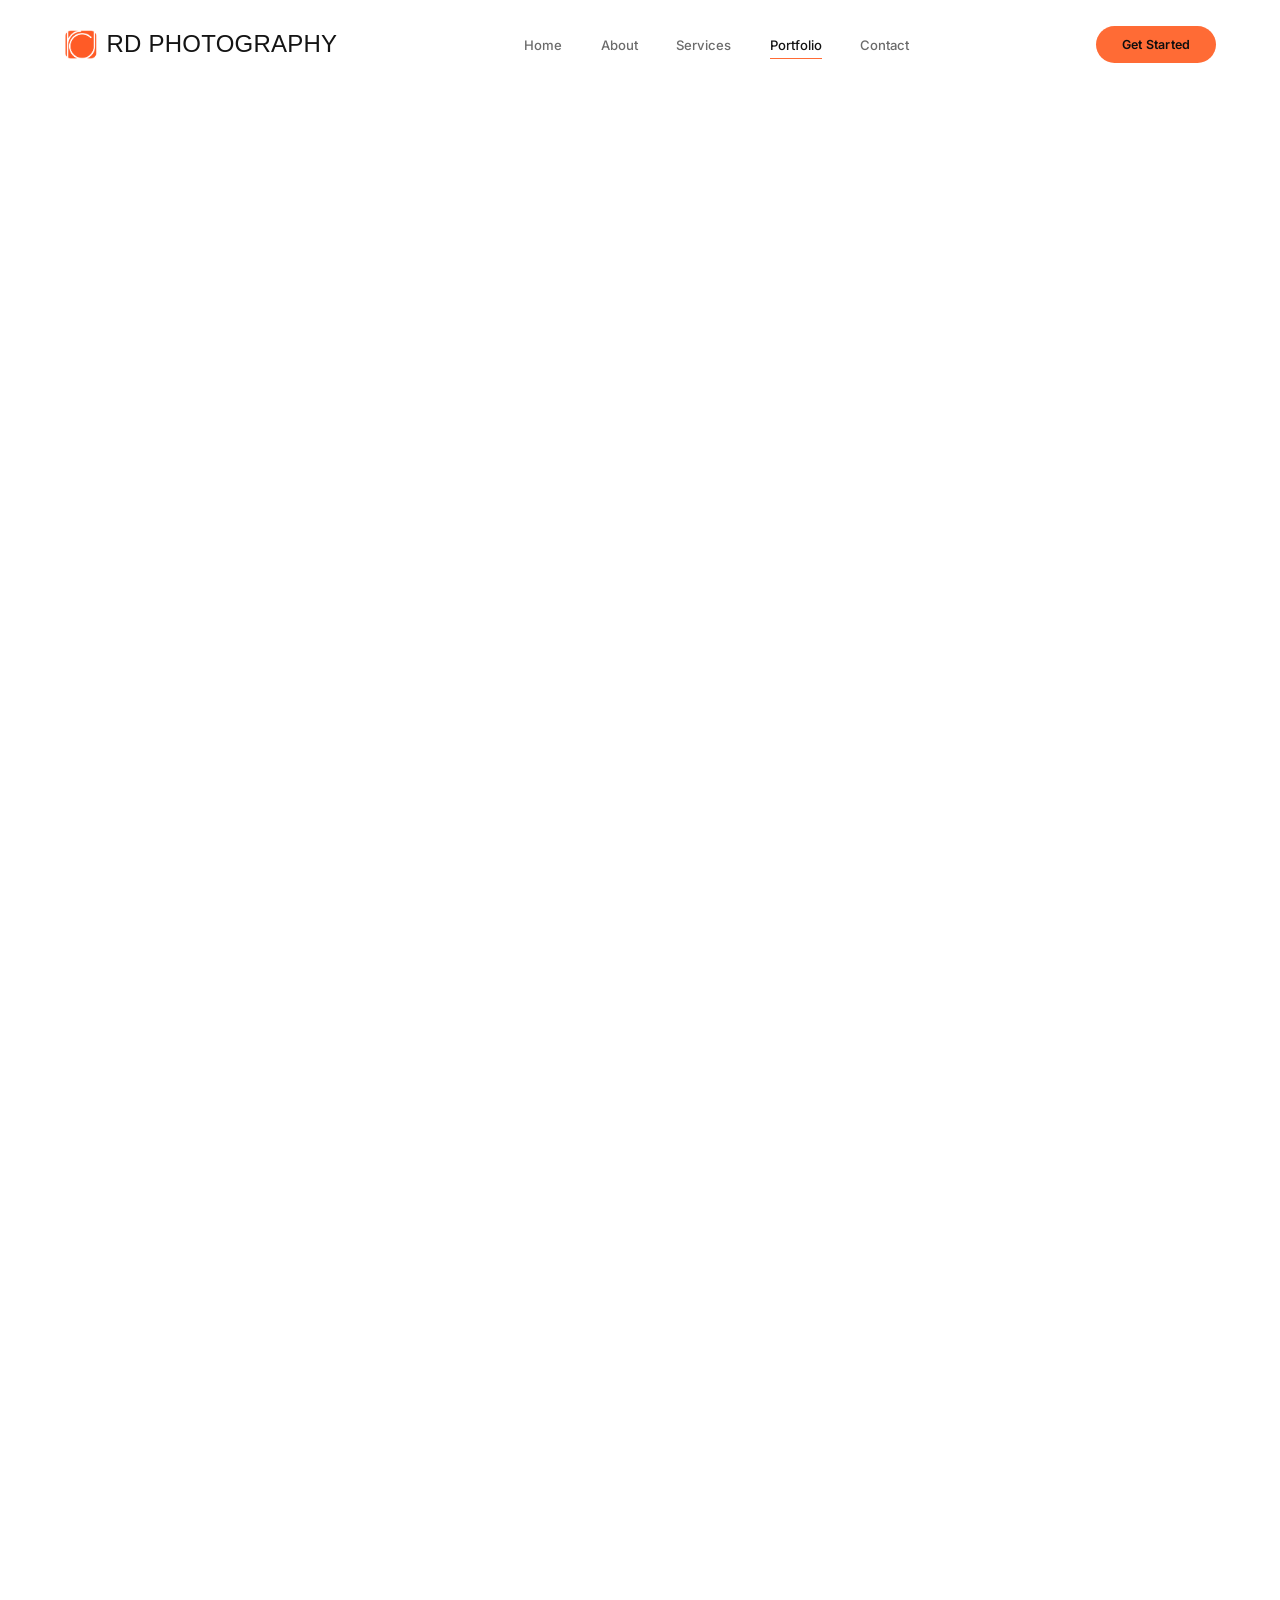
==== commit c397bef5: "Change image file extensions from JPG to PNG" ====
--- a/portfolio.html
+++ b/portfolio.html
@@ -233,15 +233,15 @@
         <span class="pf-zoom"><svg width="15" height="15" viewBox="0 0 24 24" fill="none" stroke="currentColor" stroke-width="2"><circle cx="11" cy="11" r="7"/><path d="M21 21l-4.3-4.3"/></svg></span>
       </div>
       <div class="pf-item" data-category="christian-marriage">
-        <img src="assets/images/Christian/RD_02852.JPG" alt="Wedding ceremony moment" loading="lazy">
+        <img src="assets/images/Christian/RD_02852.png" alt="Wedding ceremony moment" loading="lazy">
         <span class="pf-zoom"><svg width="15" height="15" viewBox="0 0 24 24" fill="none" stroke="currentColor" stroke-width="2"><circle cx="11" cy="11" r="7"/><path d="M21 21l-4.3-4.3"/></svg></span>
       </div>
       <div class="pf-item" data-category="christian-marriage">
-        <img src="assets/images/Christian/RD_02879.JPG" alt="Wedding ceremony moment" loading="lazy">
+        <img src="assets/images/Christian/RD_02879.png" alt="Wedding ceremony moment" loading="lazy">
         <span class="pf-zoom"><svg width="15" height="15" viewBox="0 0 24 24" fill="none" stroke="currentColor" stroke-width="2"><circle cx="11" cy="11" r="7"/><path d="M21 21l-4.3-4.3"/></svg></span>
       </div>
       <div class="pf-item" data-category="christian-marriage">
-        <img src="assets/images/Christian/RD_03181.JPG" alt="Wedding ceremony moment" loading="lazy">
+        <img src="assets/images/Christian/RD_03181.png" alt="Wedding ceremony moment" loading="lazy">
         <span class="pf-zoom"><svg width="15" height="15" viewBox="0 0 24 24" fill="none" stroke="currentColor" stroke-width="2"><circle cx="11" cy="11" r="7"/><path d="M21 21l-4.3-4.3"/></svg></span>
       </div>
        <div class="pf-item" data-category="birthday">
--- a/assets/css/style.css
+++ b/assets/css/style.css
@@ -342,21 +342,68 @@
 
 /* ================= ABOUT ================= */
 .about{
-  padding:8rem 4rem;
+  padding:8rem 4rem;max-width:var(--container);margin:0 auto;
   display:grid;grid-template-columns:0.9fr 1.1fr;gap:5rem;align-items:center;
 }
 .about-visual{position:relative}
 .about-frame{
-  position:relative;border-radius:14px;overflow:hidden;border:1px solid var(--border);
-  aspect-ratio:4/5;
+  position:relative;aspect-ratio:4/5;max-width:460px;
+}
+.about-slider{position:relative;width:100%;height:100%}
+.about-slide{
+  position:absolute;top:50%;left:50%;width:80%;height:90%;
+  border-radius:14px;overflow:hidden;border:1px solid var(--border);cursor:pointer;
+  box-shadow:0 14px 30px rgba(0,0,0,0.3);
+  transition:transform .6s cubic-bezier(.22,.61,.36,1),filter .5s ease,box-shadow .5s ease;
+  filter:brightness(0.5) saturate(0.85) contrast(1.05);z-index:2;
+}
+.about-slide.active{
+  transform:translate(-50%,-50%) translateX(0) scale(1);
+  z-index:3;cursor:default;filter:none;
+  box-shadow:0 25px 55px rgba(0,0,0,0.4);
+}
+.about-slide:first-child:not(.active){
+  transform:translate(-50%,-50%) translateX(-34%) scale(0.84);
+}
+.about-slide:last-child:not(.active){
+  transform:translate(-50%,-50%) translateX(34%) scale(0.84);
+}
+.about-slide img,.about-slide video{
+  width:100%;height:100%;object-fit:cover;display:block;
+  filter:saturate(0.92) contrast(1.02);
+}
+.about-peek-icon{
+  position:absolute;inset:0;display:flex;align-items:center;justify-content:center;
+  opacity:0;transition:opacity .3s ease;pointer-events:none;
+}
+.about-slide:not(.active) .about-peek-icon{opacity:1}
+.about-peek-icon svg{
+  width:30px;height:30px;padding:10px;border-radius:50%;
+  background:rgba(14,14,14,0.55);backdrop-filter:blur(4px);
+  color:#fff;
 }
 .about-frame img{filter:saturate(0.92) contrast(1.02)}
-.about-frame-corner{position:absolute;width:24px;height:24px;border-color:var(--primary);border-style:solid;border-width:0;z-index:3}
+.about-slider-nav{position:absolute;inset:0;z-index:6;pointer-events:none}
+.about-slider-arrow{
+  position:absolute;top:50%;transform:translateY(-50%);pointer-events:auto;
+  width:36px;height:36px;border-radius:50%;
+  background:rgba(14,14,14,0.55);backdrop-filter:blur(8px);
+  border:1px solid var(--border);color:#fff;
+  display:flex;align-items:center;justify-content:center;
+  cursor:pointer;transition:background .2s,transform .2s;
+}
+.about-slider-arrow:hover{background:var(--primary);color:#0E0E0E}
+.about-slider-arrow:active{transform:translateY(-50%) scale(0.92)}
+.about-slider-arrow:focus{outline:none}
+.about-slider-arrow:focus-visible{outline:none;box-shadow:0 0 0 3px rgba(255,255,255,0.35)}
+.about-slider-arrow.prev{left:0.6rem}
+.about-slider-arrow.next{right:0.6rem}
+.about-frame-corner{position:absolute;width:24px;height:24px;border-color:var(--primary);border-style:solid;border-width:0;z-index:5}
 .about-frame-corner.tl{top:1rem;left:1rem;border-top-width:1.5px;border-left-width:1.5px}
 .about-frame-corner.br{bottom:1rem;right:1rem;border-bottom-width:1.5px;border-right-width:1.5px}
 .about-caption{
-  position:absolute;left:0;right:0;bottom:0;z-index:2;
-  padding:2.2rem 1.5rem 1.4rem;
+  position:absolute;left:10%;right:10%;bottom:5%;z-index:4;
+  padding:2.2rem 1.5rem 1.4rem;border-radius:0 0 14px 14px;
   background:linear-gradient(180deg,rgba(14,14,14,0) 0%,rgba(14,14,14,0.78) 62%,rgba(14,14,14,0.92) 100%);
 }
 .about-name{font-family:var(--display);font-size:1.6rem;font-weight:400;color:#fff}
@@ -398,9 +445,34 @@
   .about{grid-template-columns:1fr;padding:5rem 1.6rem;gap:3rem}
   .about-stat-card{position:static;margin-top:1.4rem;right:0;bottom:0;display:inline-flex}
 }
+@media(max-width:640px){
+  .about-frame{max-width:300px;margin:0 auto}
+}
+
+/* ================= INTERNATIONAL PORTFOLIO (framed video) ================= */
+.intl-portfolio{padding:2rem 4rem 8rem;max-width:var(--container);margin:0 auto}
+.intl-top{max-width:640px;margin:0 auto 2.8rem;text-align:center;display:flex;flex-direction:column;align-items:center;gap:1rem}
+.intl-top .tag{justify-content:center}
+.intl-top .section-title{margin:0}
+.intl-desc{color:var(--muted);font-size:1rem;line-height:1.7;max-width:52ch}
+
+.intl-frame{
+  position:relative;border-radius:14px;overflow:hidden;border:1px solid var(--border);
+  max-width:var(--container);margin:0 auto;
+  aspect-ratio:21/9;
+}
+.intl-video{width:100%;height:100%;object-fit:cover;object-position:center;display:block}
+.intl-frame-corner{position:absolute;width:24px;height:24px;border-color:var(--primary);border-style:solid;border-width:0;z-index:3;pointer-events:none}
+.intl-frame-corner.tl{top:1rem;left:1rem;border-top-width:1.5px;border-left-width:1.5px}
+.intl-frame-corner.br{bottom:1rem;right:1rem;border-bottom-width:1.5px;border-right-width:1.5px}
+
+@media(max-width:1100px){
+  .intl-portfolio{padding:1rem 1.6rem 5rem}
+  .intl-frame{aspect-ratio:16/9}
+}
 
 /* ================= WHY CHOOSE US ================= */
-.why{padding:2rem 4rem 8rem}
+.why{padding:2rem 4rem 8rem;max-width:var(--container);margin:0 auto}
 .why-top{
   display:grid;grid-template-columns:1fr 1fr;gap:4rem;align-items:end;margin-bottom:4rem;
 }
@@ -498,14 +570,15 @@
 .pf-btn.active{color:#0E0E0E;background:var(--primary);border-color:var(--primary)}
 
 .portfolio-grid{
-  columns:3 260px;column-gap:1.1rem;
+  display:grid;grid-template-columns:repeat(3,1fr);gap:1.1rem;
 }
 .pf-item{
-  break-inside:avoid;margin-bottom:1.1rem;border-radius:12px;overflow:hidden;position:relative;cursor:pointer;
+  border-radius:12px;overflow:hidden;position:relative;cursor:pointer;
   border:1px solid var(--border);opacity:1;transform:scale(1);transition:opacity .4s var(--ease),transform .4s var(--ease);
+  aspect-ratio:4/5;
 }
 .pf-item.hidden{display:none}
-.pf-item img{transition:transform .6s var(--ease);filter:saturate(0.94) brightness(0.94)}
+.pf-item img{transition:transform .6s var(--ease);filter:saturate(0.94) brightness(0.94);object-position:top center}
 .pf-item:hover img{transform:scale(1.06);filter:saturate(1) brightness(1)}
 .pf-overlay{
   position:absolute;inset:0;display:flex;flex-direction:column;justify-content:flex-end;padding:1.1rem;
@@ -545,16 +618,17 @@
 
 @media(max-width:1100px){
   .portfolio{padding:1rem 1.6rem 5rem}
-  .portfolio-grid{columns:2 220px}
+  .portfolio-grid{grid-template-columns:repeat(2,1fr)}
 }
 @media(max-width:560px){
-  .portfolio-grid{columns:1}
+  .portfolio-grid{grid-template-columns:1fr}
 }
 
 /* ================= WEDDING FILMS ================= */
 .films{padding:2rem 4rem 8rem;background:var(--bg-soft)}
 .films-top{
   display:flex;justify-content:space-between;align-items:flex-end;gap:2rem;margin-bottom:3rem;flex-wrap:wrap;
+  max-width:var(--container);margin-left:auto;margin-right:auto;
 }
 .films-top .section-title{margin-bottom:0}
 .films-nav{display:flex;gap:0.7rem}
@@ -618,7 +692,7 @@
 .video-modal-close:hover{border-color:var(--primary);transform:rotate(90deg)}
 
 /* ================= GALLERY (editorial mosaic) ================= */
-.gallery{padding:2rem 4rem 8rem}
+.gallery{padding:2rem 4rem 8rem;max-width:var(--container);margin:0 auto}
 .gallery-top{text-align:center;max-width:640px;margin:0 auto 3rem}
 .gallery-top .tag{justify-content:center}
 .gallery-top .section-title{margin-bottom:0}
@@ -663,7 +737,7 @@
   .gallery-track{animation-duration:24s}
 }
 /* ================= PHASE 5 — STATISTICS ================= */
-.stats{padding:2rem 4rem 8rem}
+.stats{padding:2rem 4rem 8rem;max-width:var(--container);margin:0 auto}
 .stats-top{text-align:center;max-width:640px;margin:0 auto 4rem}
 .stats-top .tag{justify-content:center}
 .stats-top .section-title{margin-bottom:0}
@@ -773,7 +847,7 @@
 }
 
 /* ================= PHASE 7 — TESTIMONIALS ================= */
-.testimonials{padding:2rem 4rem 8rem}
+.testimonials{padding:2rem 4rem 8rem;max-width:var(--container);margin:0 auto}
 .testi-top{text-align:center;max-width:640px;margin:0 auto 3.5rem}
 .testi-top .tag{justify-content:center}
 .testi-top .section-title{margin-bottom:1.2rem}
@@ -808,7 +882,7 @@
 }
 
 /* ================= PHASE 8 — INSTAGRAM FEED ================= */
-.instagram{padding:2rem 4rem 8rem}
+.instagram{padding:2rem 4rem 8rem;max-width:var(--container);margin:0 auto}
 .insta-top{text-align:center;max-width:640px;margin:0 auto 3rem}
 .insta-top .tag{justify-content:center}
 .insta-top .section-title{margin-bottom:1rem}
@@ -840,7 +914,7 @@
 }
 
 /* ================= PHASE 9 — FAQ ACCORDION ================= */
-.faq{padding:2rem 4rem 8rem}
+.faq{padding:2rem 4rem 8rem;max-width:var(--container);margin:0 auto}
 .faq-top{text-align:center;max-width:640px;margin:0 auto 3.2rem}
 .faq-top .tag{justify-content:center}
 .faq-top .section-title{margin-bottom:0}
@@ -876,8 +950,8 @@
 }
 
 /* ================= PHASE 10 — CONTACT ================= */
-.contact{padding:2rem 4rem 8rem}
-.contact-top{max-width:640px;margin-bottom:3.5rem}
+.contact{padding:2rem 4rem 8rem;max-width:var(--container);margin:0 auto}
+.contact-top{margin-bottom:0.6rem}
 .contact-top .section-title{margin-bottom:1.1rem}
 .contact-desc{font-size:0.98rem;line-height:1.9;color:var(--muted)}
 
@@ -901,6 +975,13 @@
 .contact-map iframe{
   display:block;width:100%;aspect-ratio:16/10;border-radius:14px;border:1px solid var(--border);
 }
+
+.contact-right{display:flex;flex-direction:column;gap:1.6rem}
+.contact-video-frame{
+  border-radius:14px;overflow:hidden;border:1px solid var(--border);
+  aspect-ratio:16/9;
+}
+.contact-video{width:100%;height:100%;object-fit:cover;display:block}
 
 .contact-form{
   background:var(--card);border:1px solid var(--border);border-radius:16px;
@@ -1043,6 +1124,9 @@
     gap: 2rem;
     margin-top: 2.5rem;
     overflow: visible;
+    max-width: var(--container);
+    margin-left: auto;
+    margin-right: auto;
 }
 
 #filmsTrack .film-card {
@@ -1077,8 +1161,8 @@
         gap: 1.5rem;
     }
     .about-caption{
-  position:absolute;left:0;right:0;bottom:0;z-index:2;
-  padding:2rem 1.2rem 0.8rem;
+  position:absolute;left:10%;right:10%;bottom:5%;z-index:4;
+  padding:2rem 1.2rem 0.8rem;border-radius:0 0 14px 14px;
   background:linear-gradient(180deg,rgba(14,14,14,0) 0%,rgba(14,14,14,0.78) 62%,rgba(14,14,14,0.92) 100%);
 }
 .about-name{font-family:var(--display);font-size:1.2rem;font-weight:400;color:#fff}
@@ -1115,10 +1199,38 @@
   }
 }
 
+/* ================= FLOATING INSTAGRAM BUTTON ================= */
+.float-instagram{
+  position:fixed;right:1.8rem;left:auto;bottom:calc(1.8rem + 74px);z-index:300;
+  width:58px;height:58px;border-radius:50%;
+  background:radial-gradient(circle at 30% 107%,#fdf497 0%,#fdf497 5%,#fd5949 45%,#d6249f 60%,#285AEB 90%);
+  color:#fff;
+  display:flex;align-items:center;justify-content:center;
+  box-shadow:0 8px 24px rgba(214,36,159,0.45);
+  transition:transform .25s,box-shadow .25s;
+  animation:insta-pulse 2.4s infinite;
+}
+.float-instagram:hover{
+  transform:scale(1.08);
+  box-shadow:0 10px 28px rgba(214,36,159,0.6);
+}
+
+@keyframes insta-pulse{
+  0%{box-shadow:0 8px 24px rgba(214,36,159,0.45),0 0 0 0 rgba(214,36,159,0.5)}
+  70%{box-shadow:0 8px 24px rgba(214,36,159,0.45),0 0 0 14px rgba(214,36,159,0)}
+  100%{box-shadow:0 8px 24px rgba(214,36,159,0.45),0 0 0 0 rgba(214,36,159,0)}
+}
+
+@media(max-width:560px){
+  .float-instagram{
+    left:1.1rem;right:auto;bottom:1.1rem;width:52px;height:52px;
+  }
+}
+
 
 
 /* ================= CATEGORY GALLERY CARDS ================= */
-.cat-gallery{padding:2rem 4rem 8rem}
+.cat-gallery{padding:2rem 4rem 8rem;max-width:var(--container);margin:0 auto}
 .cat-gallery .gallery-top{text-align:center;max-width:640px;margin:0 auto 3.5rem}
 .cat-gallery .tag{justify-content:center}
 .cat-gallery .section-title{margin-bottom:0}
@@ -1134,9 +1246,12 @@
   transform:translateY(-6px);border-color:rgba(255,107,53,0.35);
   box-shadow:0 20px 40px rgba(20,20,20,0.1);
 }
-.cat-img{aspect-ratio:16/11;overflow:hidden}
-.cat-img img{transition:transform .6s var(--ease);filter:saturate(0.94) brightness(0.96)}
+.cat-img{aspect-ratio:1/1;overflow:hidden}
+.cat-img img{transition:transform .6s var(--ease);filter:saturate(0.94) brightness(0.96);object-fit:cover;object-position:top center}
 .cat-card:hover .cat-img img{transform:scale(1.06)}
+@media(max-width:640px){
+  .cat-img{aspect-ratio:4/5}
+}
 .cat-body{padding:1.6rem 1.6rem 1.8rem}
 .cat-icon{
   width:38px;height:38px;border-radius:50%;background:var(--primary-dim);color:var(--primary);
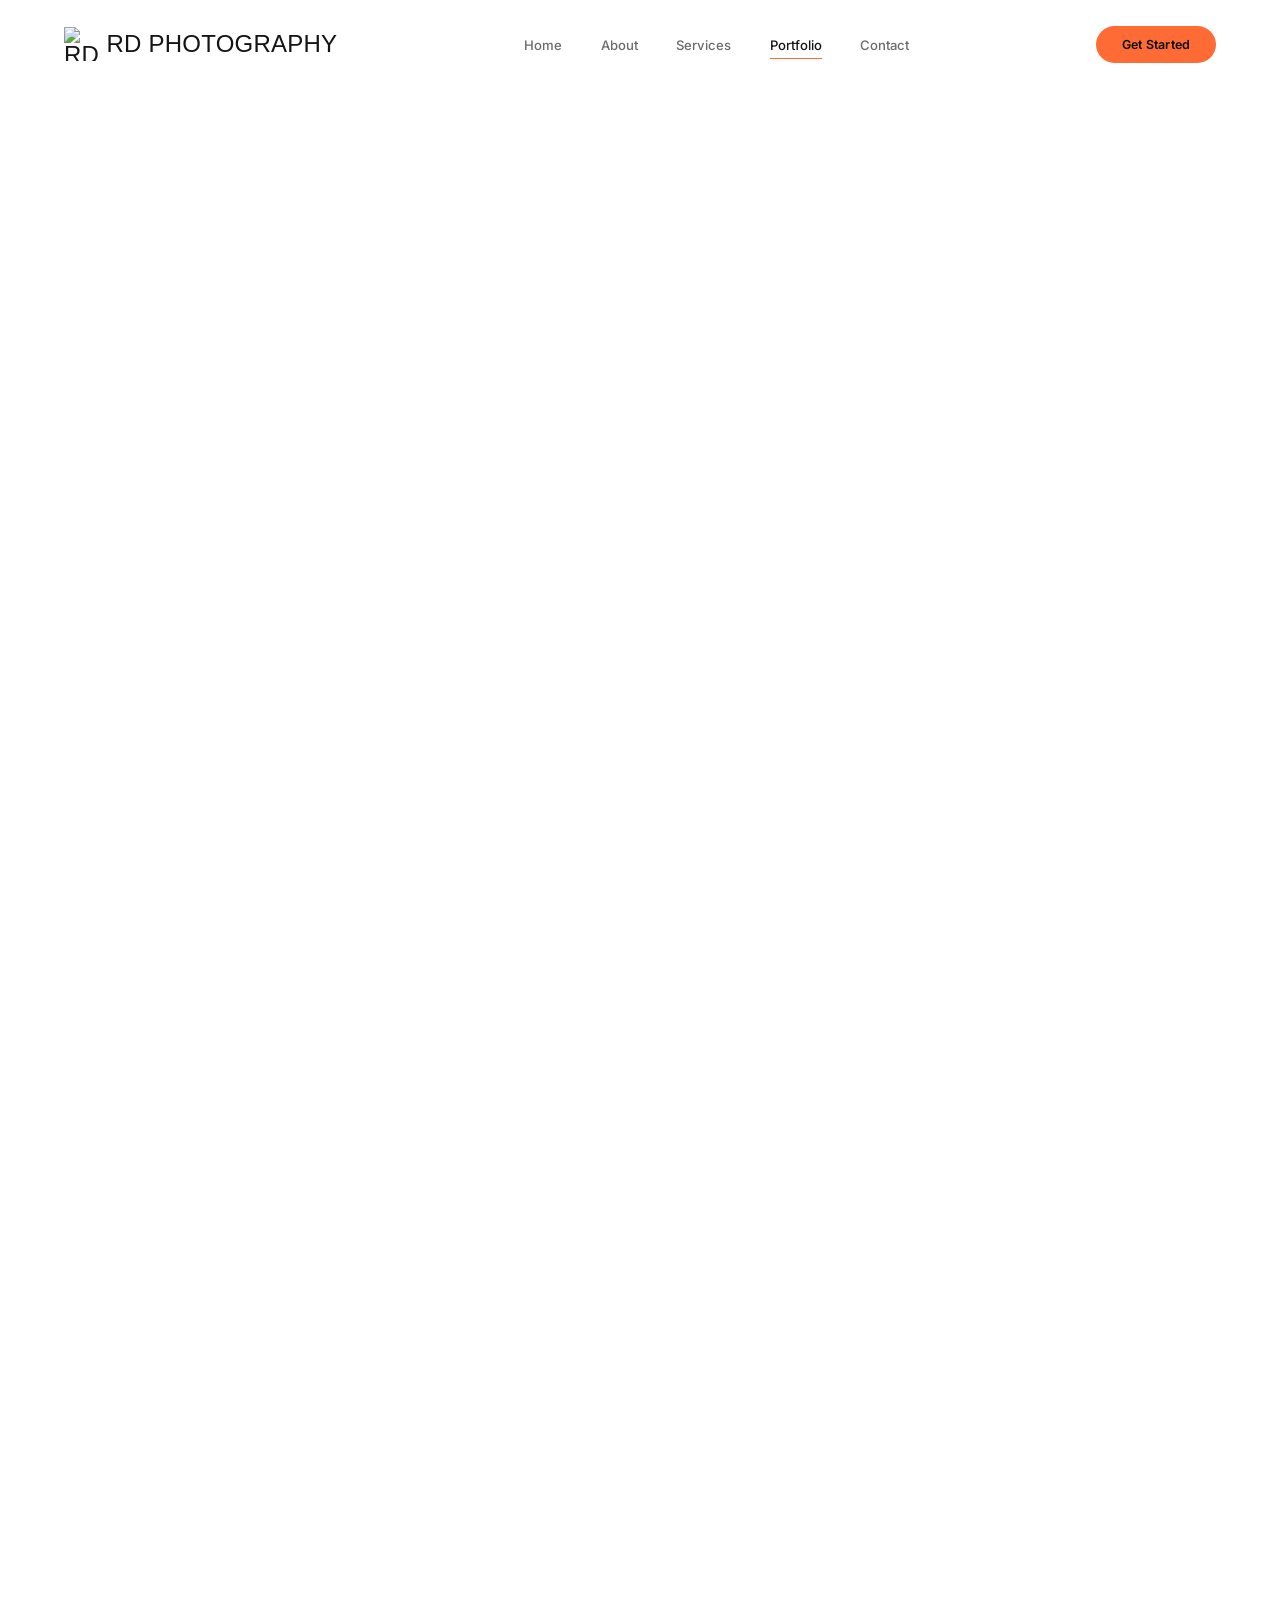
==== commit c3dc4071: "Update print statement from 'Hello' to 'Goodbye'" ====
--- a/portfolio.html
+++ b/portfolio.html
@@ -3,9 +3,20 @@
 <head>
 <meta charset="UTF-8">
 <meta name="viewport" content="width=device-width, initial-scale=1.0">
-<title>Full Portfolio — RD Photography, kumbakonam</title>
-<link rel="icon" type="image/png" href="assets/images/RD LOGO FOR wepsite.png">
-<meta name="description" content="Browse the full wedding, pre-wedding, reception, outdoor and drone photography portfolio from RD Photography, Thiruppanandal.">
+<title>Wedding Photography Portfolio | RD Photography, Kumbakonam</title>
+<link rel="icon" type="image/png" href="assets/images/RD-LOGO-FOR-website.png">
+<meta name="description" content="Browse our full wedding, pre-wedding, reception, outdoor and drone photography portfolio by RD Photography, Kumbakonam & Thiruppanandal.">
+<meta name="keywords" content="wedding photography portfolio Kumbakonam, pre-wedding shoot Thiruppanandal, drone wedding photography Tamil Nadu, reception photography Thanjavur, Hindu wedding photography Kumbakonam, Muslim wedding photography Kumbakonam, Christian wedding photography Kumbakonam">
+<link rel="canonical" href="https://rdphotography.in/portfolio.html">
+
+<meta property="og:title" content="Wedding Photography Portfolio — RD Photography">
+<meta property="og:description" content="Full wedding, pre-wedding, reception, outdoor and drone photography portfolio from Kumbakonam & Thiruppanandal's top studio.">
+<meta property="og:image" content="https://rdphotography.in/assets/images/RD-LOGO-FOR-website.png">
+<meta property="og:type" content="website">
+<meta property="og:url" content="https://rdphotography.in/portfolio.html">
+
+<meta name="geo.region" content="IN-TN">
+<meta name="geo.placename" content="Thiruppanandal, Kumbakonam">
 
 <link rel="preconnect" href="https://fonts.googleapis.com">
 <link rel="preconnect" href="https://fonts.gstatic.com" crossorigin>
@@ -21,7 +32,7 @@
 <div id="site" class="site-visible">
 
   <nav class="nav" id="nav">
-    <a href="index.html#home" class="nav-logo"><img src="assets/images/RD LOGO FOR wepsite.png" alt="RD Photography logo" class="nav-logo-img">RD PHOTOGRAPHY</a>
+    <a href="index.html#home" class="nav-logo"><img src="assets/images/RD-LOGO-FOR-website.png" alt="RD Photography logo" class="nav-logo-img">RD PHOTOGRAPHY</a>
     <ul class="nav-links">
       <li><a href="index.html#home">Home</a></li>
       <li><a href="index.html#about">About</a></li>
@@ -44,500 +55,500 @@
   <!-- FULL PORTFOLIO -->
   <section class="portfolio" id="portfolio" style="padding-top:9rem">
     <div class="portfolio-top reveal">
-      <p class="tag">Full Portfolio</p>
-      <h2 class="section-title">Every frame <em>tells a story</em></h2>
-    </div>
+  <p class="tag">Full Portfolio</p>
+  <h1 class="section-title">Wedding Photography Portfolio — <em>Every Frame Tells a Story</em></h1>
+</div>
 
     <div class="portfolio-grid reveal">
       <div class="pf-item" data-category="muslim-marriage">
-        <img src="assets/images/scrolling/1.jpeg" alt="Wedding ceremony moment" loading="lazy">
+        <img src="assets/images/scrolling/1.jpeg" alt="Muslim wedding photography Kumbakonam — RD Photography" loading="lazy">
         <span class="pf-zoom"><svg width="15" height="15" viewBox="0 0 24 24" fill="none" stroke="currentColor" stroke-width="2"><circle cx="11" cy="11" r="7"/><path d="M21 21l-4.3-4.3"/></svg></span>
        
       </div>
       <div class="pf-item" data-category="muslim-marriage">
-        <img src="assets/images/scrolling/4.jpeg" alt="Wedding ceremony moment" loading="lazy">
+        <img src="assets/images/scrolling/4.jpeg" alt="Muslim wedding photography Kumbakonam 2 — RD Photography" loading="lazy">
         <span class="pf-zoom"><svg width="15" height="15" viewBox="0 0 24 24" fill="none" stroke="currentColor" stroke-width="2"><circle cx="11" cy="11" r="7"/><path d="M21 21l-4.3-4.3"/></svg></span>
         
       </div>
       <div class="pf-item" data-category="muslim-marriage">
-        <img src="assets/images/scrolling/6.jpg" alt="Wedding ceremony moment" loading="lazy">
-        <span class="pf-zoom"><svg width="15" height="15" viewBox="0 0 24 24" fill="none" stroke="currentColor" stroke-width="2"><circle cx="11" cy="11" r="7"/><path d="M21 21l-4.3-4.3"/></svg></span>
-
-      </div>
-      <div class="pf-item" data-category="muslim-marriage">
-        <img src="assets/images/scrolling/8.jpg" alt="Wedding ceremony moment" loading="lazy">
-        <span class="pf-zoom"><svg width="15" height="15" viewBox="0 0 24 24" fill="none" stroke="currentColor" stroke-width="2"><circle cx="11" cy="11" r="7"/><path d="M21 21l-4.3-4.3"/></svg></span>
-      </div>
-      <div class="pf-item" data-category="muslim-marriage">
-        <img src="assets/images/scrolling/10.jpg" alt="Wedding ceremony moment" loading="lazy">
-        <span class="pf-zoom"><svg width="15" height="15" viewBox="0 0 24 24" fill="none" stroke="currentColor" stroke-width="2"><circle cx="11" cy="11" r="7"/><path d="M21 21l-4.3-4.3"/></svg></span>
-      </div>
-      <div class="pf-item" data-category="muslim-marriage">
-        <img src="assets/images/scrolling/12.jpg" alt="Wedding ceremony moment" loading="lazy">
-        <span class="pf-zoom"><svg width="15" height="15" viewBox="0 0 24 24" fill="none" stroke="currentColor" stroke-width="2"><circle cx="11" cy="11" r="7"/><path d="M21 21l-4.3-4.3"/></svg></span>
-      </div>
-      <div class="pf-item" data-category="muslim-marriage">
-        <img src="assets/images/scrolling/14.jpg" alt="Wedding ceremony moment" loading="lazy">
-        <span class="pf-zoom"><svg width="15" height="15" viewBox="0 0 24 24" fill="none" stroke="currentColor" stroke-width="2"><circle cx="11" cy="11" r="7"/><path d="M21 21l-4.3-4.3"/></svg></span>
-      </div>
-      <div class="pf-item" data-category="muslim-marriage">
-        <img src="assets/images/scrolling/16.jpg" alt="Wedding ceremony moment" loading="lazy">
-        <span class="pf-zoom"><svg width="15" height="15" viewBox="0 0 24 24" fill="none" stroke="currentColor" stroke-width="2"><circle cx="11" cy="11" r="7"/><path d="M21 21l-4.3-4.3"/></svg></span>
-      </div>
-      <div class="pf-item" data-category="muslim-marriage">
-        <img src="assets/images/scrolling/18.jpg" alt="Wedding ceremony moment" loading="lazy">
-        <span class="pf-zoom"><svg width="15" height="15" viewBox="0 0 24 24" fill="none" stroke="currentColor" stroke-width="2"><circle cx="11" cy="11" r="7"/><path d="M21 21l-4.3-4.3"/></svg></span>
-      </div>
-      <div class="pf-item" data-category="muslim-marriage">
-        <img src="assets/images/scrolling/20.jpg" alt="Wedding ceremony moment" loading="lazy">
-        <span class="pf-zoom"><svg width="15" height="15" viewBox="0 0 24 24" fill="none" stroke="currentColor" stroke-width="2"><circle cx="11" cy="11" r="7"/><path d="M21 21l-4.3-4.3"/></svg></span>
-      </div>
-      <div class="pf-item" data-category="muslim-marriage">
-        <img src="assets/images/scrolling/22.jpg" alt="Wedding ceremony moment" loading="lazy">
-        <span class="pf-zoom"><svg width="15" height="15" viewBox="0 0 24 24" fill="none" stroke="currentColor" stroke-width="2"><circle cx="11" cy="11" r="7"/><path d="M21 21l-4.3-4.3"/></svg></span>
-      </div>
-      <div class="pf-item" data-category="muslim-marriage">
-        <img src="assets/images/scrolling/26.jpg" alt="Wedding ceremony moment" loading="lazy">
-        <span class="pf-zoom"><svg width="15" height="15" viewBox="0 0 24 24" fill="none" stroke="currentColor" stroke-width="2"><circle cx="11" cy="11" r="7"/><path d="M21 21l-4.3-4.3"/></svg></span>
-      </div>
-      <div class="pf-item" data-category="muslim-marriage">
-        <img src="assets/images/scrolling/28.jpg" alt="Wedding ceremony moment" loading="lazy">
-        <span class="pf-zoom"><svg width="15" height="15" viewBox="0 0 24 24" fill="none" stroke="currentColor" stroke-width="2"><circle cx="11" cy="11" r="7"/><path d="M21 21l-4.3-4.3"/></svg></span>
-      </div>
-      <div class="pf-item" data-category="muslim-marriage">
-        <img src="assets/images/scrolling/30.jpg" alt="Wedding ceremony moment" loading="lazy">
-        <span class="pf-zoom"><svg width="15" height="15" viewBox="0 0 24 24" fill="none" stroke="currentColor" stroke-width="2"><circle cx="11" cy="11" r="7"/><path d="M21 21l-4.3-4.3"/></svg></span>
-      </div>
-      <div class="pf-item" data-category="muslim-marriage">
-        <img src="assets/images/scrolling/32.jpg" alt="Wedding ceremony moment" loading="lazy">
-        <span class="pf-zoom"><svg width="15" height="15" viewBox="0 0 24 24" fill="none" stroke="currentColor" stroke-width="2"><circle cx="11" cy="11" r="7"/><path d="M21 21l-4.3-4.3"/></svg></span>
-      </div>
-      <div class="pf-item" data-category="muslim-marriage">
-        <img src="assets/images/scrolling/34.jpg" alt="Wedding ceremony moment" loading="lazy">
-        <span class="pf-zoom"><svg width="15" height="15" viewBox="0 0 24 24" fill="none" stroke="currentColor" stroke-width="2"><circle cx="11" cy="11" r="7"/><path d="M21 21l-4.3-4.3"/></svg></span>
-      </div>
-      <div class="pf-item" data-category="muslim-marriage">
-        <img src="assets/images/scrolling/36.jpg" alt="Wedding ceremony moment" loading="lazy">
-        <span class="pf-zoom"><svg width="15" height="15" viewBox="0 0 24 24" fill="none" stroke="currentColor" stroke-width="2"><circle cx="11" cy="11" r="7"/><path d="M21 21l-4.3-4.3"/></svg></span>
-      </div>
-      <div class="pf-item" data-category="muslim-marriage">
-        <img src="assets/images/scrolling/38.jpg" alt="Wedding ceremony moment" loading="lazy">
-        <span class="pf-zoom"><svg width="15" height="15" viewBox="0 0 24 24" fill="none" stroke="currentColor" stroke-width="2"><circle cx="11" cy="11" r="7"/><path d="M21 21l-4.3-4.3"/></svg></span>
-      </div>
-      <div class="pf-item" data-category="hindu-marriage">
-        <img src="assets/images/Hindu-wedding/1.jpg" alt="Wedding ceremony moment" loading="lazy">
-        <span class="pf-zoom"><svg width="15" height="15" viewBox="0 0 24 24" fill="none" stroke="currentColor" stroke-width="2"><circle cx="11" cy="11" r="7"/><path d="M21 21l-4.3-4.3"/></svg></span>
-      </div>
-      <div class="pf-item" data-category="hindu-marriage">
-        <img src="assets/images/Hindu-wedding/2.jpg" alt="Wedding ceremony moment" loading="lazy">
-        <span class="pf-zoom"><svg width="15" height="15" viewBox="0 0 24 24" fill="none" stroke="currentColor" stroke-width="2"><circle cx="11" cy="11" r="7"/><path d="M21 21l-4.3-4.3"/></svg></span>
-      </div>
-      <div class="pf-item" data-category="hindu-marriage">
-        <img src="assets/images/Hindu-wedding/3.jpg" alt="Wedding ceremony moment" loading="lazy">
-        <span class="pf-zoom"><svg width="15" height="15" viewBox="0 0 24 24" fill="none" stroke="currentColor" stroke-width="2"><circle cx="11" cy="11" r="7"/><path d="M21 21l-4.3-4.3"/></svg></span>
-      </div>
-      <div class="pf-item" data-category="hindu-marriage">
-        <img src="assets/images/Hindu-wedding/4.jpg" alt="Wedding ceremony moment" loading="lazy">
-        <span class="pf-zoom"><svg width="15" height="15" viewBox="0 0 24 24" fill="none" stroke="currentColor" stroke-width="2"><circle cx="11" cy="11" r="7"/><path d="M21 21l-4.3-4.3"/></svg></span>
-      </div>
-      <div class="pf-item" data-category="hindu-marriage">
-        <img src="assets/images/Hindu-wedding/5.jpg" alt="Wedding ceremony moment" loading="lazy">
-        <span class="pf-zoom"><svg width="15" height="15" viewBox="0 0 24 24" fill="none" stroke="currentColor" stroke-width="2"><circle cx="11" cy="11" r="7"/><path d="M21 21l-4.3-4.3"/></svg></span>
-      </div>
-      <div class="pf-item" data-category="hindu-marriage">
-        <img src="assets/images/Hindu-wedding/6.jpg" alt="Wedding ceremony moment" loading="lazy">
-        <span class="pf-zoom"><svg width="15" height="15" viewBox="0 0 24 24" fill="none" stroke="currentColor" stroke-width="2"><circle cx="11" cy="11" r="7"/><path d="M21 21l-4.3-4.3"/></svg></span>
-      </div>
-      <div class="pf-item" data-category="hindu-marriage">
-        <img src="assets/images/Hindu-wedding/7.jpg" alt="Wedding ceremony moment" loading="lazy">
-        <span class="pf-zoom"><svg width="15" height="15" viewBox="0 0 24 24" fill="none" stroke="currentColor" stroke-width="2"><circle cx="11" cy="11" r="7"/><path d="M21 21l-4.3-4.3"/></svg></span>
-      </div>
-      <div class="pf-item" data-category="hindu-marriage">
-        <img src="assets/images/Hindu-wedding/8.jpg" alt="Wedding ceremony moment" loading="lazy">
-        <span class="pf-zoom"><svg width="15" height="15" viewBox="0 0 24 24" fill="none" stroke="currentColor" stroke-width="2"><circle cx="11" cy="11" r="7"/><path d="M21 21l-4.3-4.3"/></svg></span>
-      </div>
-      <div class="pf-item" data-category="hindu-marriage">
-        <img src="assets/images/Hindu-wedding/9.jpg" alt="Wedding ceremony moment" loading="lazy">
-        <span class="pf-zoom"><svg width="15" height="15" viewBox="0 0 24 24" fill="none" stroke="currentColor" stroke-width="2"><circle cx="11" cy="11" r="7"/><path d="M21 21l-4.3-4.3"/></svg></span>
-      </div>
-      <div class="pf-item" data-category="hindu-marriage">
-        <img src="assets/images/Hindu-wedding/10.jpg" alt="Wedding ceremony moment" loading="lazy">
-        <span class="pf-zoom"><svg width="15" height="15" viewBox="0 0 24 24" fill="none" stroke="currentColor" stroke-width="2"><circle cx="11" cy="11" r="7"/><path d="M21 21l-4.3-4.3"/></svg></span>
-      </div>
-      <div class="pf-item" data-category="hindu-marriage">
-        <img src="assets/images/Hindu-wedding/11.jpg" alt="Wedding ceremony moment" loading="lazy">
-        <span class="pf-zoom"><svg width="15" height="15" viewBox="0 0 24 24" fill="none" stroke="currentColor" stroke-width="2"><circle cx="11" cy="11" r="7"/><path d="M21 21l-4.3-4.3"/></svg></span>
-      </div>
-      <div class="pf-item" data-category="hindu-marriage">
-        <img src="assets/images/Hindu-wedding/12.jpg" alt="Wedding ceremony moment" loading="lazy">
-        <span class="pf-zoom"><svg width="15" height="15" viewBox="0 0 24 24" fill="none" stroke="currentColor" stroke-width="2"><circle cx="11" cy="11" r="7"/><path d="M21 21l-4.3-4.3"/></svg></span>
-      </div>
-      <div class="pf-item" data-category="hindu-marriage">
-        <img src="assets/images/Hindu-wedding/13.jpg" alt="Wedding ceremony moment" loading="lazy">
-        <span class="pf-zoom"><svg width="15" height="15" viewBox="0 0 24 24" fill="none" stroke="currentColor" stroke-width="2"><circle cx="11" cy="11" r="7"/><path d="M21 21l-4.3-4.3"/></svg></span>
-      </div>
-      <div class="pf-item" data-category="hindu-marriage">
-        <img src="assets/images/Hindu-wedding/14.jpg" alt="Wedding ceremony moment" loading="lazy">
-        <span class="pf-zoom"><svg width="15" height="15" viewBox="0 0 24 24" fill="none" stroke="currentColor" stroke-width="2"><circle cx="11" cy="11" r="7"/><path d="M21 21l-4.3-4.3"/></svg></span>
-      </div>
-      <div class="pf-item" data-category="hindu-marriage">
-        <img src="assets/images/Hindu-wedding/15.jpg" alt="Wedding ceremony moment" loading="lazy">
-        <span class="pf-zoom"><svg width="15" height="15" viewBox="0 0 24 24" fill="none" stroke="currentColor" stroke-width="2"><circle cx="11" cy="11" r="7"/><path d="M21 21l-4.3-4.3"/></svg></span>
-      </div>
-      <div class="pf-item" data-category="hindu-marriage">
-        <img src="assets/images/Hindu-wedding/16.jpg" alt="Wedding ceremony moment" loading="lazy">
-        <span class="pf-zoom"><svg width="15" height="15" viewBox="0 0 24 24" fill="none" stroke="currentColor" stroke-width="2"><circle cx="11" cy="11" r="7"/><path d="M21 21l-4.3-4.3"/></svg></span>
-      </div>
-      <div class="pf-item" data-category="hindu-marriage">
-        <img src="assets/images/Hindu-wedding/17.jpg" alt="Wedding ceremony moment" loading="lazy">
-        <span class="pf-zoom"><svg width="15" height="15" viewBox="0 0 24 24" fill="none" stroke="currentColor" stroke-width="2"><circle cx="11" cy="11" r="7"/><path d="M21 21l-4.3-4.3"/></svg></span>
-      </div>
-      <div class="pf-item" data-category="hindu-marriage">
-        <img src="assets/images/Hindu-wedding/18.jpg" alt="Wedding ceremony moment" loading="lazy">
-        <span class="pf-zoom"><svg width="15" height="15" viewBox="0 0 24 24" fill="none" stroke="currentColor" stroke-width="2"><circle cx="11" cy="11" r="7"/><path d="M21 21l-4.3-4.3"/></svg></span>
-      </div>
-      <div class="pf-item" data-category="hindu-marriage">
-        <img src="assets/images/Hindu-wedding/19.jpg" alt="Wedding ceremony moment" loading="lazy">
-        <span class="pf-zoom"><svg width="15" height="15" viewBox="0 0 24 24" fill="none" stroke="currentColor" stroke-width="2"><circle cx="11" cy="11" r="7"/><path d="M21 21l-4.3-4.3"/></svg></span>
-      </div>
-      <div class="pf-item" data-category="hindu-marriage">
-        <img src="assets/images/Hindu-wedding/20.jpg" alt="Wedding ceremony moment" loading="lazy">
-        <span class="pf-zoom"><svg width="15" height="15" viewBox="0 0 24 24" fill="none" stroke="currentColor" stroke-width="2"><circle cx="11" cy="11" r="7"/><path d="M21 21l-4.3-4.3"/></svg></span>
-      </div>
-      <div class="pf-item" data-category="hindu-marriage">
-        <img src="assets/images/Hindu-wedding/21.jpg" alt="Wedding ceremony moment" loading="lazy">
-        <span class="pf-zoom"><svg width="15" height="15" viewBox="0 0 24 24" fill="none" stroke="currentColor" stroke-width="2"><circle cx="11" cy="11" r="7"/><path d="M21 21l-4.3-4.3"/></svg></span>
-      </div>
-      <div class="pf-item" data-category="hindu-marriage">
-        <img src="assets/images/Hindu-wedding/22.jpg" alt="Wedding ceremony moment" loading="lazy">
-        <span class="pf-zoom"><svg width="15" height="15" viewBox="0 0 24 24" fill="none" stroke="currentColor" stroke-width="2"><circle cx="11" cy="11" r="7"/><path d="M21 21l-4.3-4.3"/></svg></span>
-      </div>
-      <div class="pf-item" data-category="hindu-marriage">
-        <img src="assets/images/Hindu-wedding/23.jpg" alt="Wedding ceremony moment" loading="lazy">
-        <span class="pf-zoom"><svg width="15" height="15" viewBox="0 0 24 24" fill="none" stroke="currentColor" stroke-width="2"><circle cx="11" cy="11" r="7"/><path d="M21 21l-4.3-4.3"/></svg></span>
-      </div>
-      <div class="pf-item" data-category="hindu-marriage">
-        <img src="assets/images/Hindu-wedding/24.jpg" alt="Wedding ceremony moment" loading="lazy">
+        <img src="assets/images/scrolling/6.jpg" alt="Muslim wedding photography Kumbakonam 3 — RD Photography" loading="lazy">
+        <span class="pf-zoom"><svg width="15" height="15" viewBox="0 0 24 24" fill="none" stroke="currentColor" stroke-width="2"><circle cx="11" cy="11" r="7"/><path d="M21 21l-4.3-4.3"/></svg></span>
+
+      </div>
+      <div class="pf-item" data-category="muslim-marriage">
+        <img src="assets/images/scrolling/8.jpg" alt="Muslim wedding photography Kumbakonam 4 — RD Photography" loading="lazy">
+        <span class="pf-zoom"><svg width="15" height="15" viewBox="0 0 24 24" fill="none" stroke="currentColor" stroke-width="2"><circle cx="11" cy="11" r="7"/><path d="M21 21l-4.3-4.3"/></svg></span>
+      </div>
+      <div class="pf-item" data-category="muslim-marriage">
+        <img src="assets/images/scrolling/10.jpg" alt="Muslim wedding photography Kumbakonam 5 — RD Photography" loading="lazy">
+        <span class="pf-zoom"><svg width="15" height="15" viewBox="0 0 24 24" fill="none" stroke="currentColor" stroke-width="2"><circle cx="11" cy="11" r="7"/><path d="M21 21l-4.3-4.3"/></svg></span>
+      </div>
+      <div class="pf-item" data-category="muslim-marriage">
+        <img src="assets/images/scrolling/12.jpg" alt="Muslim wedding photography Kumbakonam 6 — RD Photography" loading="lazy">
+        <span class="pf-zoom"><svg width="15" height="15" viewBox="0 0 24 24" fill="none" stroke="currentColor" stroke-width="2"><circle cx="11" cy="11" r="7"/><path d="M21 21l-4.3-4.3"/></svg></span>
+      </div>
+      <div class="pf-item" data-category="muslim-marriage">
+        <img src="assets/images/scrolling/14.jpg" alt="Muslim wedding photography Kumbakonam 7 — RD Photography" loading="lazy">
+        <span class="pf-zoom"><svg width="15" height="15" viewBox="0 0 24 24" fill="none" stroke="currentColor" stroke-width="2"><circle cx="11" cy="11" r="7"/><path d="M21 21l-4.3-4.3"/></svg></span>
+      </div>
+      <div class="pf-item" data-category="muslim-marriage">
+        <img src="assets/images/scrolling/16.jpg" alt="Muslim wedding photography Kumbakonam 8 — RD Photography" loading="lazy">
+        <span class="pf-zoom"><svg width="15" height="15" viewBox="0 0 24 24" fill="none" stroke="currentColor" stroke-width="2"><circle cx="11" cy="11" r="7"/><path d="M21 21l-4.3-4.3"/></svg></span>
+      </div>
+      <div class="pf-item" data-category="muslim-marriage">
+        <img src="assets/images/scrolling/18.jpg" alt="Muslim wedding photography Kumbakonam 9 — RD Photography" loading="lazy">
+        <span class="pf-zoom"><svg width="15" height="15" viewBox="0 0 24 24" fill="none" stroke="currentColor" stroke-width="2"><circle cx="11" cy="11" r="7"/><path d="M21 21l-4.3-4.3"/></svg></span>
+      </div>
+      <div class="pf-item" data-category="muslim-marriage">
+        <img src="assets/images/scrolling/20.jpg" alt="Muslim wedding photography Kumbakonam 10 — RD Photography" loading="lazy">
+        <span class="pf-zoom"><svg width="15" height="15" viewBox="0 0 24 24" fill="none" stroke="currentColor" stroke-width="2"><circle cx="11" cy="11" r="7"/><path d="M21 21l-4.3-4.3"/></svg></span>
+      </div>
+      <div class="pf-item" data-category="muslim-marriage">
+        <img src="assets/images/scrolling/22.jpg" alt="Muslim wedding photography Kumbakonam 11 — RD Photography" loading="lazy">
+        <span class="pf-zoom"><svg width="15" height="15" viewBox="0 0 24 24" fill="none" stroke="currentColor" stroke-width="2"><circle cx="11" cy="11" r="7"/><path d="M21 21l-4.3-4.3"/></svg></span>
+      </div>
+      <div class="pf-item" data-category="muslim-marriage">
+        <img src="assets/images/scrolling/26.jpg" alt="Muslim wedding photography Kumbakonam 12 — RD Photography" loading="lazy">
+        <span class="pf-zoom"><svg width="15" height="15" viewBox="0 0 24 24" fill="none" stroke="currentColor" stroke-width="2"><circle cx="11" cy="11" r="7"/><path d="M21 21l-4.3-4.3"/></svg></span>
+      </div>
+      <div class="pf-item" data-category="muslim-marriage">
+        <img src="assets/images/scrolling/28.jpg" alt="Muslim wedding photography Kumbakonam 13 — RD Photography" loading="lazy">
+        <span class="pf-zoom"><svg width="15" height="15" viewBox="0 0 24 24" fill="none" stroke="currentColor" stroke-width="2"><circle cx="11" cy="11" r="7"/><path d="M21 21l-4.3-4.3"/></svg></span>
+      </div>
+      <div class="pf-item" data-category="muslim-marriage">
+        <img src="assets/images/scrolling/30.jpg" alt="Muslim wedding photography Kumbakonam 14 — RD Photography" loading="lazy">
+        <span class="pf-zoom"><svg width="15" height="15" viewBox="0 0 24 24" fill="none" stroke="currentColor" stroke-width="2"><circle cx="11" cy="11" r="7"/><path d="M21 21l-4.3-4.3"/></svg></span>
+      </div>
+      <div class="pf-item" data-category="muslim-marriage">
+        <img src="assets/images/scrolling/32.jpg" alt="Muslim wedding photography Kumbakonam 15 — RD Photography" loading="lazy">
+        <span class="pf-zoom"><svg width="15" height="15" viewBox="0 0 24 24" fill="none" stroke="currentColor" stroke-width="2"><circle cx="11" cy="11" r="7"/><path d="M21 21l-4.3-4.3"/></svg></span>
+      </div>
+      <div class="pf-item" data-category="muslim-marriage">
+        <img src="assets/images/scrolling/34.jpg" alt="Muslim wedding photography Kumbakonam 16 — RD Photography" loading="lazy">
+        <span class="pf-zoom"><svg width="15" height="15" viewBox="0 0 24 24" fill="none" stroke="currentColor" stroke-width="2"><circle cx="11" cy="11" r="7"/><path d="M21 21l-4.3-4.3"/></svg></span>
+      </div>
+      <div class="pf-item" data-category="muslim-marriage">
+        <img src="assets/images/scrolling/36.jpg" alt="Muslim wedding photography Kumbakonam 17 — RD Photography" loading="lazy">
+        <span class="pf-zoom"><svg width="15" height="15" viewBox="0 0 24 24" fill="none" stroke="currentColor" stroke-width="2"><circle cx="11" cy="11" r="7"/><path d="M21 21l-4.3-4.3"/></svg></span>
+      </div>
+      <div class="pf-item" data-category="muslim-marriage">
+        <img src="assets/images/scrolling/38.jpg" alt="Muslim wedding photography Kumbakonam 18 — RD Photography" loading="lazy">
+        <span class="pf-zoom"><svg width="15" height="15" viewBox="0 0 24 24" fill="none" stroke="currentColor" stroke-width="2"><circle cx="11" cy="11" r="7"/><path d="M21 21l-4.3-4.3"/></svg></span>
+      </div>
+      <div class="pf-item" data-category="hindu-marriage">
+        <img src="assets/images/Hindu-wedding/1.jpg" alt="Hindu wedding photography Kumbakonam — RD Photography" loading="lazy">
+        <span class="pf-zoom"><svg width="15" height="15" viewBox="0 0 24 24" fill="none" stroke="currentColor" stroke-width="2"><circle cx="11" cy="11" r="7"/><path d="M21 21l-4.3-4.3"/></svg></span>
+      </div>
+      <div class="pf-item" data-category="hindu-marriage">
+        <img src="assets/images/Hindu-wedding/2.jpg" alt="Hindu wedding photography Kumbakonam 2 — RD Photography" loading="lazy">
+        <span class="pf-zoom"><svg width="15" height="15" viewBox="0 0 24 24" fill="none" stroke="currentColor" stroke-width="2"><circle cx="11" cy="11" r="7"/><path d="M21 21l-4.3-4.3"/></svg></span>
+      </div>
+      <div class="pf-item" data-category="hindu-marriage">
+        <img src="assets/images/Hindu-wedding/3.jpg" alt="Hindu wedding photography Kumbakonam 3 — RD Photography" loading="lazy">
+        <span class="pf-zoom"><svg width="15" height="15" viewBox="0 0 24 24" fill="none" stroke="currentColor" stroke-width="2"><circle cx="11" cy="11" r="7"/><path d="M21 21l-4.3-4.3"/></svg></span>
+      </div>
+      <div class="pf-item" data-category="hindu-marriage">
+        <img src="assets/images/Hindu-wedding/4.jpg" alt="Hindu wedding photography Kumbakonam 4 — RD Photography" loading="lazy">
+        <span class="pf-zoom"><svg width="15" height="15" viewBox="0 0 24 24" fill="none" stroke="currentColor" stroke-width="2"><circle cx="11" cy="11" r="7"/><path d="M21 21l-4.3-4.3"/></svg></span>
+      </div>
+      <div class="pf-item" data-category="hindu-marriage">
+        <img src="assets/images/Hindu-wedding/5.jpg" alt="Hindu wedding photography Kumbakonam 5 — RD Photography" loading="lazy">
+        <span class="pf-zoom"><svg width="15" height="15" viewBox="0 0 24 24" fill="none" stroke="currentColor" stroke-width="2"><circle cx="11" cy="11" r="7"/><path d="M21 21l-4.3-4.3"/></svg></span>
+      </div>
+      <div class="pf-item" data-category="hindu-marriage">
+        <img src="assets/images/Hindu-wedding/6.jpg" alt="Hindu wedding photography Kumbakonam 6 — RD Photography" loading="lazy">
+        <span class="pf-zoom"><svg width="15" height="15" viewBox="0 0 24 24" fill="none" stroke="currentColor" stroke-width="2"><circle cx="11" cy="11" r="7"/><path d="M21 21l-4.3-4.3"/></svg></span>
+      </div>
+      <div class="pf-item" data-category="hindu-marriage">
+        <img src="assets/images/Hindu-wedding/7.jpg" alt="Hindu wedding photography Kumbakonam 7 — RD Photography" loading="lazy">
+        <span class="pf-zoom"><svg width="15" height="15" viewBox="0 0 24 24" fill="none" stroke="currentColor" stroke-width="2"><circle cx="11" cy="11" r="7"/><path d="M21 21l-4.3-4.3"/></svg></span>
+      </div>
+      <div class="pf-item" data-category="hindu-marriage">
+        <img src="assets/images/Hindu-wedding/8.jpg" alt="Hindu wedding photography Kumbakonam 8 — RD Photography" loading="lazy">
+        <span class="pf-zoom"><svg width="15" height="15" viewBox="0 0 24 24" fill="none" stroke="currentColor" stroke-width="2"><circle cx="11" cy="11" r="7"/><path d="M21 21l-4.3-4.3"/></svg></span>
+      </div>
+      <div class="pf-item" data-category="hindu-marriage">
+        <img src="assets/images/Hindu-wedding/9.jpg" alt="Hindu wedding photography Kumbakonam 9 — RD Photography" loading="lazy">
+        <span class="pf-zoom"><svg width="15" height="15" viewBox="0 0 24 24" fill="none" stroke="currentColor" stroke-width="2"><circle cx="11" cy="11" r="7"/><path d="M21 21l-4.3-4.3"/></svg></span>
+      </div>
+      <div class="pf-item" data-category="hindu-marriage">
+        <img src="assets/images/Hindu-wedding/10.jpg" alt="Hindu wedding photography Kumbakonam 10 — RD Photography" loading="lazy">
+        <span class="pf-zoom"><svg width="15" height="15" viewBox="0 0 24 24" fill="none" stroke="currentColor" stroke-width="2"><circle cx="11" cy="11" r="7"/><path d="M21 21l-4.3-4.3"/></svg></span>
+      </div>
+      <div class="pf-item" data-category="hindu-marriage">
+        <img src="assets/images/Hindu-wedding/11.jpg" alt="Hindu wedding photography Kumbakonam 11 — RD Photography" loading="lazy">
+        <span class="pf-zoom"><svg width="15" height="15" viewBox="0 0 24 24" fill="none" stroke="currentColor" stroke-width="2"><circle cx="11" cy="11" r="7"/><path d="M21 21l-4.3-4.3"/></svg></span>
+      </div>
+      <div class="pf-item" data-category="hindu-marriage">
+        <img src="assets/images/Hindu-wedding/12.jpg" alt="Hindu wedding photography Kumbakonam 12 — RD Photography" loading="lazy">
+        <span class="pf-zoom"><svg width="15" height="15" viewBox="0 0 24 24" fill="none" stroke="currentColor" stroke-width="2"><circle cx="11" cy="11" r="7"/><path d="M21 21l-4.3-4.3"/></svg></span>
+      </div>
+      <div class="pf-item" data-category="hindu-marriage">
+        <img src="assets/images/Hindu-wedding/13.jpg" alt="Hindu wedding photography Kumbakonam 13 — RD Photography" loading="lazy">
+        <span class="pf-zoom"><svg width="15" height="15" viewBox="0 0 24 24" fill="none" stroke="currentColor" stroke-width="2"><circle cx="11" cy="11" r="7"/><path d="M21 21l-4.3-4.3"/></svg></span>
+      </div>
+      <div class="pf-item" data-category="hindu-marriage">
+        <img src="assets/images/Hindu-wedding/14.jpg" alt="Hindu wedding photography Kumbakonam 14 — RD Photography" loading="lazy">
+        <span class="pf-zoom"><svg width="15" height="15" viewBox="0 0 24 24" fill="none" stroke="currentColor" stroke-width="2"><circle cx="11" cy="11" r="7"/><path d="M21 21l-4.3-4.3"/></svg></span>
+      </div>
+      <div class="pf-item" data-category="hindu-marriage">
+        <img src="assets/images/Hindu-wedding/15.jpg" alt="Hindu wedding photography Kumbakonam 15 — RD Photography" loading="lazy">
+        <span class="pf-zoom"><svg width="15" height="15" viewBox="0 0 24 24" fill="none" stroke="currentColor" stroke-width="2"><circle cx="11" cy="11" r="7"/><path d="M21 21l-4.3-4.3"/></svg></span>
+      </div>
+      <div class="pf-item" data-category="hindu-marriage">
+        <img src="assets/images/Hindu-wedding/16.jpg" alt="Hindu wedding photography Kumbakonam 16 — RD Photography" loading="lazy">
+        <span class="pf-zoom"><svg width="15" height="15" viewBox="0 0 24 24" fill="none" stroke="currentColor" stroke-width="2"><circle cx="11" cy="11" r="7"/><path d="M21 21l-4.3-4.3"/></svg></span>
+      </div>
+      <div class="pf-item" data-category="hindu-marriage">
+        <img src="assets/images/Hindu-wedding/17.jpg" alt="Hindu wedding photography Kumbakonam 17 — RD Photography" loading="lazy">
+        <span class="pf-zoom"><svg width="15" height="15" viewBox="0 0 24 24" fill="none" stroke="currentColor" stroke-width="2"><circle cx="11" cy="11" r="7"/><path d="M21 21l-4.3-4.3"/></svg></span>
+      </div>
+      <div class="pf-item" data-category="hindu-marriage">
+        <img src="assets/images/Hindu-wedding/18.jpg" alt="Hindu wedding photography Kumbakonam 18 — RD Photography" loading="lazy">
+        <span class="pf-zoom"><svg width="15" height="15" viewBox="0 0 24 24" fill="none" stroke="currentColor" stroke-width="2"><circle cx="11" cy="11" r="7"/><path d="M21 21l-4.3-4.3"/></svg></span>
+      </div>
+      <div class="pf-item" data-category="hindu-marriage">
+        <img src="assets/images/Hindu-wedding/19.jpg" alt="Hindu wedding photography Kumbakonam 19 — RD Photography" loading="lazy">
+        <span class="pf-zoom"><svg width="15" height="15" viewBox="0 0 24 24" fill="none" stroke="currentColor" stroke-width="2"><circle cx="11" cy="11" r="7"/><path d="M21 21l-4.3-4.3"/></svg></span>
+      </div>
+      <div class="pf-item" data-category="hindu-marriage">
+        <img src="assets/images/Hindu-wedding/20.jpg" alt="Hindu wedding photography Kumbakonam 20 — RD Photography" loading="lazy">
+        <span class="pf-zoom"><svg width="15" height="15" viewBox="0 0 24 24" fill="none" stroke="currentColor" stroke-width="2"><circle cx="11" cy="11" r="7"/><path d="M21 21l-4.3-4.3"/></svg></span>
+      </div>
+      <div class="pf-item" data-category="hindu-marriage">
+        <img src="assets/images/Hindu-wedding/21.jpg" alt="Hindu wedding photography Kumbakonam 21 — RD Photography" loading="lazy">
+        <span class="pf-zoom"><svg width="15" height="15" viewBox="0 0 24 24" fill="none" stroke="currentColor" stroke-width="2"><circle cx="11" cy="11" r="7"/><path d="M21 21l-4.3-4.3"/></svg></span>
+      </div>
+      <div class="pf-item" data-category="hindu-marriage">
+        <img src="assets/images/Hindu-wedding/22.jpg" alt="Hindu wedding photography Kumbakonam 22 — RD Photography" loading="lazy">
+        <span class="pf-zoom"><svg width="15" height="15" viewBox="0 0 24 24" fill="none" stroke="currentColor" stroke-width="2"><circle cx="11" cy="11" r="7"/><path d="M21 21l-4.3-4.3"/></svg></span>
+      </div>
+      <div class="pf-item" data-category="hindu-marriage">
+        <img src="assets/images/Hindu-wedding/23.jpg" alt="Hindu wedding photography Kumbakonam 23 — RD Photography" loading="lazy">
+        <span class="pf-zoom"><svg width="15" height="15" viewBox="0 0 24 24" fill="none" stroke="currentColor" stroke-width="2"><circle cx="11" cy="11" r="7"/><path d="M21 21l-4.3-4.3"/></svg></span>
+      </div>
+      <div class="pf-item" data-category="hindu-marriage">
+        <img src="assets/images/Hindu-wedding/24.jpg" alt="Hindu wedding photography Kumbakonam 24 — RD Photography" loading="lazy">
         <span class="pf-zoom"><svg width="15" height="15" viewBox="0 0 24 24" fill="none" stroke="currentColor" stroke-width="2"><circle cx="11" cy="11" r="7"/><path d="M21 21l-4.3-4.3"/></svg></span>
       </div>
        <div class="pf-item" data-category="christian-marriage">
-        <img src="assets/images/Christian/01.jpg" alt="Wedding ceremony moment" loading="lazy">
+        <img src="assets/images/Christian/01.jpg" alt="Christian wedding photography Kumbakonam — RD Photography" loading="lazy">
         <span class="pf-zoom"><svg width="15" height="15" viewBox="0 0 24 24" fill="none" stroke="currentColor" stroke-width="2"><circle cx="11" cy="11" r="7"/><path d="M21 21l-4.3-4.3"/></svg></span>
       </div>
       <div class="pf-item" data-category="christian-marriage">
-        <img src="assets/images/Christian/02.jpg" alt="Wedding ceremony moment" loading="lazy">
+        <img src="assets/images/Christian/02.jpg" alt="Christian wedding photography Kumbakonam 2 — RD Photography" loading="lazy">
         <span class="pf-zoom"><svg width="15" height="15" viewBox="0 0 24 24" fill="none" stroke="currentColor" stroke-width="2"><circle cx="11" cy="11" r="7"/><path d="M21 21l-4.3-4.3"/></svg></span>
       </div>
       <div class="pf-item" data-category="christian-marriage">
-        <img src="assets/images/Christian/03.jpg" alt="Wedding ceremony moment" loading="lazy">
+        <img src="assets/images/Christian/03.jpg" alt="Christian wedding photography Kumbakonam 3 — RD Photography" loading="lazy">
         <span class="pf-zoom"><svg width="15" height="15" viewBox="0 0 24 24" fill="none" stroke="currentColor" stroke-width="2"><circle cx="11" cy="11" r="7"/><path d="M21 21l-4.3-4.3"/></svg></span>
       </div>
       <div class="pf-item" data-category="christian-marriage">
-        <img src="assets/images/Christian/RD_02852.png" alt="Wedding ceremony moment" loading="lazy">
+        <img src="assets/images/Christian/RD_02852.png" alt="Christian wedding photography Kumbakonam 4 — RD Photography" loading="lazy">
         <span class="pf-zoom"><svg width="15" height="15" viewBox="0 0 24 24" fill="none" stroke="currentColor" stroke-width="2"><circle cx="11" cy="11" r="7"/><path d="M21 21l-4.3-4.3"/></svg></span>
       </div>
       <div class="pf-item" data-category="christian-marriage">
-        <img src="assets/images/Christian/RD_02879.png" alt="Wedding ceremony moment" loading="lazy">
+        <img src="assets/images/Christian/RD_02879.png" alt="Christian wedding photography Kumbakonam 5 — RD Photography" loading="lazy">
         <span class="pf-zoom"><svg width="15" height="15" viewBox="0 0 24 24" fill="none" stroke="currentColor" stroke-width="2"><circle cx="11" cy="11" r="7"/><path d="M21 21l-4.3-4.3"/></svg></span>
       </div>
       <div class="pf-item" data-category="christian-marriage">
-        <img src="assets/images/Christian/RD_03181.png" alt="Wedding ceremony moment" loading="lazy">
+        <img src="assets/images/Christian/RD_03181.png" alt="Christian wedding photography Kumbakonam 6 — RD Photography" loading="lazy">
         <span class="pf-zoom"><svg width="15" height="15" viewBox="0 0 24 24" fill="none" stroke="currentColor" stroke-width="2"><circle cx="11" cy="11" r="7"/><path d="M21 21l-4.3-4.3"/></svg></span>
       </div>
        <div class="pf-item" data-category="birthday">
-        <img src="assets/images/Baby photoshoot & birthday/1.jpg" alt="Wedding ceremony moment" loading="lazy">
-        <span class="pf-zoom"><svg width="15" height="15" viewBox="0 0 24 24" fill="none" stroke="currentColor" stroke-width="2"><circle cx="11" cy="11" r="7"/><path d="M21 21l-4.3-4.3"/></svg></span>
-      </div>
-      <div class="pf-item" data-category="birthday">
-        <img src="assets/images/Baby photoshoot & birthday/2.jpg" alt="Wedding ceremony moment" loading="lazy">
-        <span class="pf-zoom"><svg width="15" height="15" viewBox="0 0 24 24" fill="none" stroke="currentColor" stroke-width="2"><circle cx="11" cy="11" r="7"/><path d="M21 21l-4.3-4.3"/></svg></span>
-      </div>
-      <div class="pf-item" data-category="birthday">
-        <img src="assets/images/Baby photoshoot & birthday/3.jpg" alt="Wedding ceremony moment" loading="lazy">
-        <span class="pf-zoom"><svg width="15" height="15" viewBox="0 0 24 24" fill="none" stroke="currentColor" stroke-width="2"><circle cx="11" cy="11" r="7"/><path d="M21 21l-4.3-4.3"/></svg></span>
-      </div>
-      <div class="pf-item" data-category="birthday">
-        <img src="assets/images/Baby photoshoot & birthday/4.jpg" alt="Wedding ceremony moment" loading="lazy">
-        <span class="pf-zoom"><svg width="15" height="15" viewBox="0 0 24 24" fill="none" stroke="currentColor" stroke-width="2"><circle cx="11" cy="11" r="7"/><path d="M21 21l-4.3-4.3"/></svg></span>
-      </div>
-      <div class="pf-item" data-category="birthday">
-        <img src="assets/images/Baby photoshoot & birthday/5.jpg" alt="Wedding ceremony moment" loading="lazy">
-        <span class="pf-zoom"><svg width="15" height="15" viewBox="0 0 24 24" fill="none" stroke="currentColor" stroke-width="2"><circle cx="11" cy="11" r="7"/><path d="M21 21l-4.3-4.3"/></svg></span>
-      </div>
-      <div class="pf-item" data-category="birthday">
-        <img src="assets/images/Baby photoshoot & birthday/6.jpg" alt="Wedding ceremony moment" loading="lazy">
-        <span class="pf-zoom"><svg width="15" height="15" viewBox="0 0 24 24" fill="none" stroke="currentColor" stroke-width="2"><circle cx="11" cy="11" r="7"/><path d="M21 21l-4.3-4.3"/></svg></span>
-      </div>
-      <div class="pf-item" data-category="birthday">
-        <img src="assets/images/Baby photoshoot & birthday/7.jpg" alt="Wedding ceremony moment" loading="lazy">
-        <span class="pf-zoom"><svg width="15" height="15" viewBox="0 0 24 24" fill="none" stroke="currentColor" stroke-width="2"><circle cx="11" cy="11" r="7"/><path d="M21 21l-4.3-4.3"/></svg></span>
-      </div>
-      <div class="pf-item" data-category="birthday">
-        <img src="assets/images/Baby photoshoot & birthday/8.jpg" alt="Wedding ceremony moment" loading="lazy">
-        <span class="pf-zoom"><svg width="15" height="15" viewBox="0 0 24 24" fill="none" stroke="currentColor" stroke-width="2"><circle cx="11" cy="11" r="7"/><path d="M21 21l-4.3-4.3"/></svg></span>
-      </div>
-      <div class="pf-item" data-category="birthday">
-        <img src="assets/images/Baby photoshoot & birthday/9.jpg" alt="Wedding ceremony moment" loading="lazy">
-        <span class="pf-zoom"><svg width="15" height="15" viewBox="0 0 24 24" fill="none" stroke="currentColor" stroke-width="2"><circle cx="11" cy="11" r="7"/><path d="M21 21l-4.3-4.3"/></svg></span>
-      </div>
-      <div class="pf-item" data-category="birthday">
-        <img src="assets/images/Baby photoshoot & birthday/10.jpg" alt="Wedding ceremony moment" loading="lazy">
-        <span class="pf-zoom"><svg width="15" height="15" viewBox="0 0 24 24" fill="none" stroke="currentColor" stroke-width="2"><circle cx="11" cy="11" r="7"/><path d="M21 21l-4.3-4.3"/></svg></span>
-      </div>
-      <div class="pf-item" data-category="birthday">
-        <img src="assets/images/Baby photoshoot & birthday/11.jpg" alt="Wedding ceremony moment" loading="lazy">
-        <span class="pf-zoom"><svg width="15" height="15" viewBox="0 0 24 24" fill="none" stroke="currentColor" stroke-width="2"><circle cx="11" cy="11" r="7"/><path d="M21 21l-4.3-4.3"/></svg></span>
-      </div>
-      <div class="pf-item" data-category="birthday">
-        <img src="assets/images/Baby photoshoot & birthday/12.jpg" alt="Wedding ceremony moment" loading="lazy">
-        <span class="pf-zoom"><svg width="15" height="15" viewBox="0 0 24 24" fill="none" stroke="currentColor" stroke-width="2"><circle cx="11" cy="11" r="7"/><path d="M21 21l-4.3-4.3"/></svg></span>
-      </div>
-      <div class="pf-item" data-category="birthday">
-        <img src="assets/images/Baby photoshoot & birthday/13.jpg" alt="Wedding ceremony moment" loading="lazy">
-        <span class="pf-zoom"><svg width="15" height="15" viewBox="0 0 24 24" fill="none" stroke="currentColor" stroke-width="2"><circle cx="11" cy="11" r="7"/><path d="M21 21l-4.3-4.3"/></svg></span>
-      </div>
-      <div class="pf-item" data-category="birthday">
-        <img src="assets/images/Baby photoshoot & birthday/14.jpg" alt="Wedding ceremony moment" loading="lazy">
-        <span class="pf-zoom"><svg width="15" height="15" viewBox="0 0 24 24" fill="none" stroke="currentColor" stroke-width="2"><circle cx="11" cy="11" r="7"/><path d="M21 21l-4.3-4.3"/></svg></span>
-      </div>
-      <div class="pf-item" data-category="birthday">
-        <img src="assets/images/Baby photoshoot & birthday/15.jpg" alt="Wedding ceremony moment" loading="lazy">
-        <span class="pf-zoom"><svg width="15" height="15" viewBox="0 0 24 24" fill="none" stroke="currentColor" stroke-width="2"><circle cx="11" cy="11" r="7"/><path d="M21 21l-4.3-4.3"/></svg></span>
-      </div>
-      <div class="pf-item" data-category="birthday">
-        <img src="assets/images/Baby photoshoot & birthday/16.jpg" alt="Wedding ceremony moment" loading="lazy">
-        <span class="pf-zoom"><svg width="15" height="15" viewBox="0 0 24 24" fill="none" stroke="currentColor" stroke-width="2"><circle cx="11" cy="11" r="7"/><path d="M21 21l-4.3-4.3"/></svg></span>
-      </div>
-      <div class="pf-item" data-category="birthday">
-        <img src="assets/images/Baby photoshoot & birthday/17.jpg" alt="Wedding ceremony moment" loading="lazy">
-        <span class="pf-zoom"><svg width="15" height="15" viewBox="0 0 24 24" fill="none" stroke="currentColor" stroke-width="2"><circle cx="11" cy="11" r="7"/><path d="M21 21l-4.3-4.3"/></svg></span>
-      </div>
-      <div class="pf-item" data-category="birthday">
-        <img src="assets/images/Baby photoshoot & birthday/18.jpg" alt="Wedding ceremony moment" loading="lazy">
-        <span class="pf-zoom"><svg width="15" height="15" viewBox="0 0 24 24" fill="none" stroke="currentColor" stroke-width="2"><circle cx="11" cy="11" r="7"/><path d="M21 21l-4.3-4.3"/></svg></span>
-      </div>
-      <div class="pf-item" data-category="birthday">
-        <img src="assets/images/Baby photoshoot & birthday/19.jpg" alt="Wedding ceremony moment" loading="lazy">
-        <span class="pf-zoom"><svg width="15" height="15" viewBox="0 0 24 24" fill="none" stroke="currentColor" stroke-width="2"><circle cx="11" cy="11" r="7"/><path d="M21 21l-4.3-4.3"/></svg></span>
-      </div>
-      <div class="pf-item" data-category="birthday">
-        <img src="assets/images/Baby photoshoot & birthday/20.jpg" alt="Wedding ceremony moment" loading="lazy">
-        <span class="pf-zoom"><svg width="15" height="15" viewBox="0 0 24 24" fill="none" stroke="currentColor" stroke-width="2"><circle cx="11" cy="11" r="7"/><path d="M21 21l-4.3-4.3"/></svg></span>
-      </div>
-      <div class="pf-item" data-category="birthday">
-        <img src="assets/images/Baby photoshoot & birthday/21.jpg" alt="Wedding ceremony moment" loading="lazy">
-        <span class="pf-zoom"><svg width="15" height="15" viewBox="0 0 24 24" fill="none" stroke="currentColor" stroke-width="2"><circle cx="11" cy="11" r="7"/><path d="M21 21l-4.3-4.3"/></svg></span>
-      </div>
-      <div class="pf-item" data-category="baby-shower">
-        <img src="assets/images/Baby shower/1.jpg" alt="Wedding ceremony moment" loading="lazy">
-        <span class="pf-zoom"><svg width="15" height="15" viewBox="0 0 24 24" fill="none" stroke="currentColor" stroke-width="2"><circle cx="11" cy="11" r="7"/><path d="M21 21l-4.3-4.3"/></svg></span>
-      </div>
-      <div class="pf-item" data-category="baby-shower">
-        <img src="assets/images/Baby shower/2.jpg" alt="Wedding ceremony moment" loading="lazy">
-        <span class="pf-zoom"><svg width="15" height="15" viewBox="0 0 24 24" fill="none" stroke="currentColor" stroke-width="2"><circle cx="11" cy="11" r="7"/><path d="M21 21l-4.3-4.3"/></svg></span>
-      </div>
-      <div class="pf-item" data-category="baby-shower">
-        <img src="assets/images/Baby shower/3.jpg" alt="Wedding ceremony moment" loading="lazy">
-        <span class="pf-zoom"><svg width="15" height="15" viewBox="0 0 24 24" fill="none" stroke="currentColor" stroke-width="2"><circle cx="11" cy="11" r="7"/><path d="M21 21l-4.3-4.3"/></svg></span>
-      </div>
-      <div class="pf-item" data-category="baby-shower">
-        <img src="assets/images/Baby shower/4.jpg" alt="Wedding ceremony moment" loading="lazy">
-        <span class="pf-zoom"><svg width="15" height="15" viewBox="0 0 24 24" fill="none" stroke="currentColor" stroke-width="2"><circle cx="11" cy="11" r="7"/><path d="M21 21l-4.3-4.3"/></svg></span>
-      </div>
-      <div class="pf-item" data-category="baby-shower">
-        <img src="assets/images/Baby shower/5.jpg" alt="Wedding ceremony moment" loading="lazy">
-        <span class="pf-zoom"><svg width="15" height="15" viewBox="0 0 24 24" fill="none" stroke="currentColor" stroke-width="2"><circle cx="11" cy="11" r="7"/><path d="M21 21l-4.3-4.3"/></svg></span>
-      </div>
-      <div class="pf-item" data-category="baby-shower">
-        <img src="assets/images/Baby shower/6.jpg" alt="Wedding ceremony moment" loading="lazy">
-        <span class="pf-zoom"><svg width="15" height="15" viewBox="0 0 24 24" fill="none" stroke="currentColor" stroke-width="2"><circle cx="11" cy="11" r="7"/><path d="M21 21l-4.3-4.3"/></svg></span>
-      </div>
-      <div class="pf-item" data-category="baby-shower">
-        <img src="assets/images/Baby shower/7.jpg" alt="Wedding ceremony moment" loading="lazy">
-        <span class="pf-zoom"><svg width="15" height="15" viewBox="0 0 24 24" fill="none" stroke="currentColor" stroke-width="2"><circle cx="11" cy="11" r="7"/><path d="M21 21l-4.3-4.3"/></svg></span>
-      </div>
-      <div class="pf-item" data-category="baby-shower">
-        <img src="assets/images/Baby shower/8.jpg" alt="Wedding ceremony moment" loading="lazy">
-        <span class="pf-zoom"><svg width="15" height="15" viewBox="0 0 24 24" fill="none" stroke="currentColor" stroke-width="2"><circle cx="11" cy="11" r="7"/><path d="M21 21l-4.3-4.3"/></svg></span>
-      </div>
-      <div class="pf-item" data-category="baby-shower">
-        <img src="assets/images/Baby shower/9.jpg" alt="Wedding ceremony moment" loading="lazy">
-        <span class="pf-zoom"><svg width="15" height="15" viewBox="0 0 24 24" fill="none" stroke="currentColor" stroke-width="2"><circle cx="11" cy="11" r="7"/><path d="M21 21l-4.3-4.3"/></svg></span>
-      </div>
-      <div class="pf-item" data-category="baby-shower">
-        <img src="assets/images/Baby shower/10.jpg" alt="Wedding ceremony moment" loading="lazy">
-        <span class="pf-zoom"><svg width="15" height="15" viewBox="0 0 24 24" fill="none" stroke="currentColor" stroke-width="2"><circle cx="11" cy="11" r="7"/><path d="M21 21l-4.3-4.3"/></svg></span>
-      </div>
-      <div class="pf-item" data-category="pre-wedding">
-        <img src="assets/images/Pre wedding & post wedding/1.jpg" alt="Wedding ceremony moment" loading="lazy">
-        <span class="pf-zoom"><svg width="15" height="15" viewBox="0 0 24 24" fill="none" stroke="currentColor" stroke-width="2"><circle cx="11" cy="11" r="7"/><path d="M21 21l-4.3-4.3"/></svg></span>
-      </div>
-      <div class="pf-item" data-category="pre-wedding">
-        <img src="assets/images/Pre wedding & post wedding/2.jpg" alt="Wedding ceremony moment" loading="lazy">
-        <span class="pf-zoom"><svg width="15" height="15" viewBox="0 0 24 24" fill="none" stroke="currentColor" stroke-width="2"><circle cx="11" cy="11" r="7"/><path d="M21 21l-4.3-4.3"/></svg></span>
-      </div>
-      <div class="pf-item" data-category="pre-wedding">
-        <img src="assets/images/Pre wedding & post wedding/3.jpg" alt="Wedding ceremony moment" loading="lazy">
-        <span class="pf-zoom"><svg width="15" height="15" viewBox="0 0 24 24" fill="none" stroke="currentColor" stroke-width="2"><circle cx="11" cy="11" r="7"/><path d="M21 21l-4.3-4.3"/></svg></span>
-      </div>
-      <div class="pf-item" data-category="pre-wedding">
-        <img src="assets/images/Pre wedding & post wedding/4.jpg" alt="Wedding ceremony moment" loading="lazy">
-        <span class="pf-zoom"><svg width="15" height="15" viewBox="0 0 24 24" fill="none" stroke="currentColor" stroke-width="2"><circle cx="11" cy="11" r="7"/><path d="M21 21l-4.3-4.3"/></svg></span>
-      </div>
-      <div class="pf-item" data-category="pre-wedding">
-        <img src="assets/images/Pre wedding & post wedding/5.jpg" alt="Wedding ceremony moment" loading="lazy">
-        <span class="pf-zoom"><svg width="15" height="15" viewBox="0 0 24 24" fill="none" stroke="currentColor" stroke-width="2"><circle cx="11" cy="11" r="7"/><path d="M21 21l-4.3-4.3"/></svg></span>
-      </div>
-      <div class="pf-item" data-category="pre-wedding">
-        <img src="assets/images/Pre wedding & post wedding/6.jpg" alt="Wedding ceremony moment" loading="lazy">
-        <span class="pf-zoom"><svg width="15" height="15" viewBox="0 0 24 24" fill="none" stroke="currentColor" stroke-width="2"><circle cx="11" cy="11" r="7"/><path d="M21 21l-4.3-4.3"/></svg></span>
-      </div>
-      <div class="pf-item" data-category="pre-wedding">
-        <img src="assets/images/Pre wedding & post wedding/7.jpg" alt="Wedding ceremony moment" loading="lazy">
-        <span class="pf-zoom"><svg width="15" height="15" viewBox="0 0 24 24" fill="none" stroke="currentColor" stroke-width="2"><circle cx="11" cy="11" r="7"/><path d="M21 21l-4.3-4.3"/></svg></span>
-      </div>
-      <div class="pf-item" data-category="pre-wedding">
-        <img src="assets/images/Pre wedding & post wedding/8.jpg" alt="Wedding ceremony moment" loading="lazy">
-        <span class="pf-zoom"><svg width="15" height="15" viewBox="0 0 24 24" fill="none" stroke="currentColor" stroke-width="2"><circle cx="11" cy="11" r="7"/><path d="M21 21l-4.3-4.3"/></svg></span>
-      </div>
-      <div class="pf-item" data-category="pre-wedding">
-        <img src="assets/images/Pre wedding & post wedding/9.jpg" alt="Wedding ceremony moment" loading="lazy">
-        <span class="pf-zoom"><svg width="15" height="15" viewBox="0 0 24 24" fill="none" stroke="currentColor" stroke-width="2"><circle cx="11" cy="11" r="7"/><path d="M21 21l-4.3-4.3"/></svg></span>
-      </div>
-      <div class="pf-item" data-category="pre-wedding">
-        <img src="assets/images/Pre wedding & post wedding/10.jpg" alt="Wedding ceremony moment" loading="lazy">
-        <span class="pf-zoom"><svg width="15" height="15" viewBox="0 0 24 24" fill="none" stroke="currentColor" stroke-width="2"><circle cx="11" cy="11" r="7"/><path d="M21 21l-4.3-4.3"/></svg></span>
-      </div>
-      <div class="pf-item" data-category="pre-wedding">
-        <img src="assets/images/Pre wedding & post wedding/11.jpg" alt="Wedding ceremony moment" loading="lazy">
-        <span class="pf-zoom"><svg width="15" height="15" viewBox="0 0 24 24" fill="none" stroke="currentColor" stroke-width="2"><circle cx="11" cy="11" r="7"/><path d="M21 21l-4.3-4.3"/></svg></span>
-      </div>
-      <div class="pf-item" data-category="pre-wedding">
-        <img src="assets/images/Pre wedding & post wedding/12.jpg" alt="Wedding ceremony moment" loading="lazy">
-        <span class="pf-zoom"><svg width="15" height="15" viewBox="0 0 24 24" fill="none" stroke="currentColor" stroke-width="2"><circle cx="11" cy="11" r="7"/><path d="M21 21l-4.3-4.3"/></svg></span>
-      </div>
-      <div class="pf-item" data-category="pre-wedding">
-        <img src="assets/images/Pre wedding & post wedding/13.jpg" alt="Wedding ceremony moment" loading="lazy">
-        <span class="pf-zoom"><svg width="15" height="15" viewBox="0 0 24 24" fill="none" stroke="currentColor" stroke-width="2"><circle cx="11" cy="11" r="7"/><path d="M21 21l-4.3-4.3"/></svg></span>
-      </div>
-      <div class="pf-item" data-category="pre-wedding">
-        <img src="assets/images/Pre wedding & post wedding/14.jpg" alt="Wedding ceremony moment" loading="lazy">
-        <span class="pf-zoom"><svg width="15" height="15" viewBox="0 0 24 24" fill="none" stroke="currentColor" stroke-width="2"><circle cx="11" cy="11" r="7"/><path d="M21 21l-4.3-4.3"/></svg></span>
-      </div>
-      <div class="pf-item" data-category="pre-wedding">
-        <img src="assets/images/Pre wedding & post wedding/15.jpg" alt="Wedding ceremony moment" loading="lazy">
-        <span class="pf-zoom"><svg width="15" height="15" viewBox="0 0 24 24" fill="none" stroke="currentColor" stroke-width="2"><circle cx="11" cy="11" r="7"/><path d="M21 21l-4.3-4.3"/></svg></span>
-      </div>
-      <div class="pf-item" data-category="pre-wedding">
-        <img src="assets/images/Pre wedding & post wedding/16.jpg" alt="Wedding ceremony moment" loading="lazy">
-        <span class="pf-zoom"><svg width="15" height="15" viewBox="0 0 24 24" fill="none" stroke="currentColor" stroke-width="2"><circle cx="11" cy="11" r="7"/><path d="M21 21l-4.3-4.3"/></svg></span>
-      </div>
-      <div class="pf-item" data-category="pre-wedding">
-        <img src="assets/images/Pre wedding & post wedding/17.jpg" alt="Wedding ceremony moment" loading="lazy">
-        <span class="pf-zoom"><svg width="15" height="15" viewBox="0 0 24 24" fill="none" stroke="currentColor" stroke-width="2"><circle cx="11" cy="11" r="7"/><path d="M21 21l-4.3-4.3"/></svg></span>
-      </div>
-      <div class="pf-item" data-category="pre-wedding">
-        <img src="assets/images/Pre wedding & post wedding/18.jpg" alt="Wedding ceremony moment" loading="lazy">
-        <span class="pf-zoom"><svg width="15" height="15" viewBox="0 0 24 24" fill="none" stroke="currentColor" stroke-width="2"><circle cx="11" cy="11" r="7"/><path d="M21 21l-4.3-4.3"/></svg></span>
-      </div>
-      <div class="pf-item" data-category="pre-wedding">
-        <img src="assets/images/Pre wedding & post wedding/19.jpg" alt="Wedding ceremony moment" loading="lazy">
-        <span class="pf-zoom"><svg width="15" height="15" viewBox="0 0 24 24" fill="none" stroke="currentColor" stroke-width="2"><circle cx="11" cy="11" r="7"/><path d="M21 21l-4.3-4.3"/></svg></span>
-      </div>
-      <div class="pf-item" data-category="pre-wedding">
-        <img src="assets/images/Pre wedding & post wedding/20.jpg" alt="Wedding ceremony moment" loading="lazy">
-        <span class="pf-zoom"><svg width="15" height="15" viewBox="0 0 24 24" fill="none" stroke="currentColor" stroke-width="2"><circle cx="11" cy="11" r="7"/><path d="M21 21l-4.3-4.3"/></svg></span>
-      </div>
-      <div class="pf-item" data-category="pre-wedding">
-        <img src="assets/images/Pre wedding & post wedding/21.jpg" alt="Wedding ceremony moment" loading="lazy">
-        <span class="pf-zoom"><svg width="15" height="15" viewBox="0 0 24 24" fill="none" stroke="currentColor" stroke-width="2"><circle cx="11" cy="11" r="7"/><path d="M21 21l-4.3-4.3"/></svg></span>
-      </div>
-      <div class="pf-item" data-category="pre-wedding">
-        <img src="assets/images/Pre wedding & post wedding/22.jpg" alt="Wedding ceremony moment" loading="lazy">
-        <span class="pf-zoom"><svg width="15" height="15" viewBox="0 0 24 24" fill="none" stroke="currentColor" stroke-width="2"><circle cx="11" cy="11" r="7"/><path d="M21 21l-4.3-4.3"/></svg></span>
-      </div>
-      <div class="pf-item" data-category="pre-wedding">
-        <img src="assets/images/Pre wedding & post wedding/23.jpg" alt="Wedding ceremony moment" loading="lazy">
-        <span class="pf-zoom"><svg width="15" height="15" viewBox="0 0 24 24" fill="none" stroke="currentColor" stroke-width="2"><circle cx="11" cy="11" r="7"/><path d="M21 21l-4.3-4.3"/></svg></span>
-      </div>
-      <div class="pf-item" data-category="pre-wedding">
-        <img src="assets/images/Pre wedding & post wedding/24.jpg" alt="Wedding ceremony moment" loading="lazy">
-        <span class="pf-zoom"><svg width="15" height="15" viewBox="0 0 24 24" fill="none" stroke="currentColor" stroke-width="2"><circle cx="11" cy="11" r="7"/><path d="M21 21l-4.3-4.3"/></svg></span>
-      </div>
-      <div class="pf-item" data-category="pre-wedding">
-        <img src="assets/images/Pre wedding & post wedding/25.jpg" alt="Wedding ceremony moment" loading="lazy">
-        <span class="pf-zoom"><svg width="15" height="15" viewBox="0 0 24 24" fill="none" stroke="currentColor" stroke-width="2"><circle cx="11" cy="11" r="7"/><path d="M21 21l-4.3-4.3"/></svg></span>
-      </div>
-      <div class="pf-item" data-category="pre-wedding">
-        <img src="assets/images/Pre wedding & post wedding/26.jpg" alt="Wedding ceremony moment" loading="lazy">
-        <span class="pf-zoom"><svg width="15" height="15" viewBox="0 0 24 24" fill="none" stroke="currentColor" stroke-width="2"><circle cx="11" cy="11" r="7"/><path d="M21 21l-4.3-4.3"/></svg></span>
-      </div>
-      <div class="pf-item" data-category="pre-wedding">
-        <img src="assets/images/Pre wedding & post wedding/27.jpg" alt="Wedding ceremony moment" loading="lazy">
-        <span class="pf-zoom"><svg width="15" height="15" viewBox="0 0 24 24" fill="none" stroke="currentColor" stroke-width="2"><circle cx="11" cy="11" r="7"/><path d="M21 21l-4.3-4.3"/></svg></span>
-      </div>
-      <div class="pf-item" data-category="pre-wedding">
-        <img src="assets/images/Pre wedding & post wedding/28.jpg" alt="Wedding ceremony moment" loading="lazy">
-        <span class="pf-zoom"><svg width="15" height="15" viewBox="0 0 24 24" fill="none" stroke="currentColor" stroke-width="2"><circle cx="11" cy="11" r="7"/><path d="M21 21l-4.3-4.3"/></svg></span>
-      </div>
-      <div class="pf-item" data-category="pre-wedding">
-        <img src="assets/images/Pre wedding & post wedding/29.jpg" alt="Wedding ceremony moment" loading="lazy">
-        <span class="pf-zoom"><svg width="15" height="15" viewBox="0 0 24 24" fill="none" stroke="currentColor" stroke-width="2"><circle cx="11" cy="11" r="7"/><path d="M21 21l-4.3-4.3"/></svg></span>
-      </div>
-      <div class="pf-item" data-category="celebrities">
-        <img src="assets/images/celebrities/1.jpg" alt="Wedding ceremony moment" loading="lazy">
-        <span class="pf-zoom"><svg width="15" height="15" viewBox="0 0 24 24" fill="none" stroke="currentColor" stroke-width="2"><circle cx="11" cy="11" r="7"/><path d="M21 21l-4.3-4.3"/></svg></span>
-      </div>
-      <div class="pf-item" data-category="celebrities">
-        <img src="assets/images/celebrities/2.jpg" alt="Wedding ceremony moment" loading="lazy">
-        <span class="pf-zoom"><svg width="15" height="15" viewBox="0 0 24 24" fill="none" stroke="currentColor" stroke-width="2"><circle cx="11" cy="11" r="7"/><path d="M21 21l-4.3-4.3"/></svg></span>
-      </div>
-      <div class="pf-item" data-category="celebrities">
-        <img src="assets/images/celebrities/3.jpg" alt="Wedding ceremony moment" loading="lazy">
-        <span class="pf-zoom"><svg width="15" height="15" viewBox="0 0 24 24" fill="none" stroke="currentColor" stroke-width="2"><circle cx="11" cy="11" r="7"/><path d="M21 21l-4.3-4.3"/></svg></span>
-      </div>
-      <div class="pf-item" data-category="celebrities">
-        <img src="assets/images/celebrities/4.jpg" alt="Wedding ceremony moment" loading="lazy">
-        <span class="pf-zoom"><svg width="15" height="15" viewBox="0 0 24 24" fill="none" stroke="currentColor" stroke-width="2"><circle cx="11" cy="11" r="7"/><path d="M21 21l-4.3-4.3"/></svg></span>
-      </div>
-      <div class="pf-item" data-category="celebrities">
-        <img src="assets/images/celebrities/5.jpg" alt="Wedding ceremony moment" loading="lazy">
-        <span class="pf-zoom"><svg width="15" height="15" viewBox="0 0 24 24" fill="none" stroke="currentColor" stroke-width="2"><circle cx="11" cy="11" r="7"/><path d="M21 21l-4.3-4.3"/></svg></span>
-      </div>
-      <div class="pf-item" data-category="celebrities">
-        <img src="assets/images/celebrities/6.jpg" alt="Wedding ceremony moment" loading="lazy">
-        <span class="pf-zoom"><svg width="15" height="15" viewBox="0 0 24 24" fill="none" stroke="currentColor" stroke-width="2"><circle cx="11" cy="11" r="7"/><path d="M21 21l-4.3-4.3"/></svg></span>
-      </div>
-      <div class="pf-item" data-category="celebrities">
-        <img src="assets/images/celebrities/7.jpg" alt="Wedding ceremony moment" loading="lazy">
-        <span class="pf-zoom"><svg width="15" height="15" viewBox="0 0 24 24" fill="none" stroke="currentColor" stroke-width="2"><circle cx="11" cy="11" r="7"/><path d="M21 21l-4.3-4.3"/></svg></span>
-      </div>
-      <div class="pf-item" data-category="celebrities">
-        <img src="assets/images/celebrities/8.jpg" alt="Wedding ceremony moment" loading="lazy">
-        <span class="pf-zoom"><svg width="15" height="15" viewBox="0 0 24 24" fill="none" stroke="currentColor" stroke-width="2"><circle cx="11" cy="11" r="7"/><path d="M21 21l-4.3-4.3"/></svg></span>
-      </div>
-      <div class="pf-item" data-category="celebrities">
-        <img src="assets/images/celebrities/9.jpg" alt="Wedding ceremony moment" loading="lazy">
-        <span class="pf-zoom"><svg width="15" height="15" viewBox="0 0 24 24" fill="none" stroke="currentColor" stroke-width="2"><circle cx="11" cy="11" r="7"/><path d="M21 21l-4.3-4.3"/></svg></span>
-      </div>
-      <div class="pf-item" data-category="celebrities">
-        <img src="assets/images/celebrities/10.jpg" alt="Wedding ceremony moment" loading="lazy">
+        <img src="assets/images/Baby photoshoot & birthday/1.jpg" alt="Birthday photoshoot Kumbakonam — RD Photography" loading="lazy">
+        <span class="pf-zoom"><svg width="15" height="15" viewBox="0 0 24 24" fill="none" stroke="currentColor" stroke-width="2"><circle cx="11" cy="11" r="7"/><path d="M21 21l-4.3-4.3"/></svg></span>
+      </div>
+      <div class="pf-item" data-category="birthday">
+        <img src="assets/images/Baby photoshoot & birthday/2.jpg" alt="Birthday photoshoot Kumbakonam 2 — RD Photography" loading="lazy">
+        <span class="pf-zoom"><svg width="15" height="15" viewBox="0 0 24 24" fill="none" stroke="currentColor" stroke-width="2"><circle cx="11" cy="11" r="7"/><path d="M21 21l-4.3-4.3"/></svg></span>
+      </div>
+      <div class="pf-item" data-category="birthday">
+        <img src="assets/images/Baby photoshoot & birthday/3.jpg" alt="Birthday photoshoot Kumbakonam 3 — RD Photography" loading="lazy">
+        <span class="pf-zoom"><svg width="15" height="15" viewBox="0 0 24 24" fill="none" stroke="currentColor" stroke-width="2"><circle cx="11" cy="11" r="7"/><path d="M21 21l-4.3-4.3"/></svg></span>
+      </div>
+      <div class="pf-item" data-category="birthday">
+        <img src="assets/images/Baby photoshoot & birthday/4.jpg" alt="Birthday photoshoot Kumbakonam 4 — RD Photography" loading="lazy">
+        <span class="pf-zoom"><svg width="15" height="15" viewBox="0 0 24 24" fill="none" stroke="currentColor" stroke-width="2"><circle cx="11" cy="11" r="7"/><path d="M21 21l-4.3-4.3"/></svg></span>
+      </div>
+      <div class="pf-item" data-category="birthday">
+        <img src="assets/images/Baby photoshoot & birthday/5.jpg" alt="Birthday photoshoot Kumbakonam 5 — RD Photography" loading="lazy">
+        <span class="pf-zoom"><svg width="15" height="15" viewBox="0 0 24 24" fill="none" stroke="currentColor" stroke-width="2"><circle cx="11" cy="11" r="7"/><path d="M21 21l-4.3-4.3"/></svg></span>
+      </div>
+      <div class="pf-item" data-category="birthday">
+        <img src="assets/images/Baby photoshoot & birthday/6.jpg" alt="Birthday photoshoot Kumbakonam 6 — RD Photography" loading="lazy">
+        <span class="pf-zoom"><svg width="15" height="15" viewBox="0 0 24 24" fill="none" stroke="currentColor" stroke-width="2"><circle cx="11" cy="11" r="7"/><path d="M21 21l-4.3-4.3"/></svg></span>
+      </div>
+      <div class="pf-item" data-category="birthday">
+        <img src="assets/images/Baby photoshoot & birthday/7.jpg" alt="Birthday photoshoot Kumbakonam 7 — RD Photography" loading="lazy">
+        <span class="pf-zoom"><svg width="15" height="15" viewBox="0 0 24 24" fill="none" stroke="currentColor" stroke-width="2"><circle cx="11" cy="11" r="7"/><path d="M21 21l-4.3-4.3"/></svg></span>
+      </div>
+      <div class="pf-item" data-category="birthday">
+        <img src="assets/images/Baby photoshoot & birthday/8.jpg" alt="Birthday photoshoot Kumbakonam 8 — RD Photography" loading="lazy">
+        <span class="pf-zoom"><svg width="15" height="15" viewBox="0 0 24 24" fill="none" stroke="currentColor" stroke-width="2"><circle cx="11" cy="11" r="7"/><path d="M21 21l-4.3-4.3"/></svg></span>
+      </div>
+      <div class="pf-item" data-category="birthday">
+        <img src="assets/images/Baby photoshoot & birthday/9.jpg" alt="Birthday photoshoot Kumbakonam 9 — RD Photography" loading="lazy">
+        <span class="pf-zoom"><svg width="15" height="15" viewBox="0 0 24 24" fill="none" stroke="currentColor" stroke-width="2"><circle cx="11" cy="11" r="7"/><path d="M21 21l-4.3-4.3"/></svg></span>
+      </div>
+      <div class="pf-item" data-category="birthday">
+        <img src="assets/images/Baby photoshoot & birthday/10.jpg" alt="Birthday photoshoot Kumbakonam 10 — RD Photography" loading="lazy">
+        <span class="pf-zoom"><svg width="15" height="15" viewBox="0 0 24 24" fill="none" stroke="currentColor" stroke-width="2"><circle cx="11" cy="11" r="7"/><path d="M21 21l-4.3-4.3"/></svg></span>
+      </div>
+      <div class="pf-item" data-category="birthday">
+        <img src="assets/images/Baby photoshoot & birthday/11.jpg" alt="Birthday photoshoot Kumbakonam 11 — RD Photography" loading="lazy">
+        <span class="pf-zoom"><svg width="15" height="15" viewBox="0 0 24 24" fill="none" stroke="currentColor" stroke-width="2"><circle cx="11" cy="11" r="7"/><path d="M21 21l-4.3-4.3"/></svg></span>
+      </div>
+      <div class="pf-item" data-category="birthday">
+        <img src="assets/images/Baby photoshoot & birthday/12.jpg" alt="Birthday photoshoot Kumbakonam 12 — RD Photography" loading="lazy">
+        <span class="pf-zoom"><svg width="15" height="15" viewBox="0 0 24 24" fill="none" stroke="currentColor" stroke-width="2"><circle cx="11" cy="11" r="7"/><path d="M21 21l-4.3-4.3"/></svg></span>
+      </div>
+      <div class="pf-item" data-category="birthday">
+        <img src="assets/images/Baby photoshoot & birthday/13.jpg" alt="Birthday photoshoot Kumbakonam 13 — RD Photography" loading="lazy">
+        <span class="pf-zoom"><svg width="15" height="15" viewBox="0 0 24 24" fill="none" stroke="currentColor" stroke-width="2"><circle cx="11" cy="11" r="7"/><path d="M21 21l-4.3-4.3"/></svg></span>
+      </div>
+      <div class="pf-item" data-category="birthday">
+        <img src="assets/images/Baby photoshoot & birthday/14.jpg" alt="Birthday photoshoot Kumbakonam 14 — RD Photography" loading="lazy">
+        <span class="pf-zoom"><svg width="15" height="15" viewBox="0 0 24 24" fill="none" stroke="currentColor" stroke-width="2"><circle cx="11" cy="11" r="7"/><path d="M21 21l-4.3-4.3"/></svg></span>
+      </div>
+      <div class="pf-item" data-category="birthday">
+        <img src="assets/images/Baby photoshoot & birthday/15.jpg" alt="Birthday photoshoot Kumbakonam 15 — RD Photography" loading="lazy">
+        <span class="pf-zoom"><svg width="15" height="15" viewBox="0 0 24 24" fill="none" stroke="currentColor" stroke-width="2"><circle cx="11" cy="11" r="7"/><path d="M21 21l-4.3-4.3"/></svg></span>
+      </div>
+      <div class="pf-item" data-category="birthday">
+        <img src="assets/images/Baby photoshoot & birthday/16.jpg" alt="Birthday photoshoot Kumbakonam 16 — RD Photography" loading="lazy">
+        <span class="pf-zoom"><svg width="15" height="15" viewBox="0 0 24 24" fill="none" stroke="currentColor" stroke-width="2"><circle cx="11" cy="11" r="7"/><path d="M21 21l-4.3-4.3"/></svg></span>
+      </div>
+      <div class="pf-item" data-category="birthday">
+        <img src="assets/images/Baby photoshoot & birthday/17.jpg" alt="Birthday photoshoot Kumbakonam 17 — RD Photography" loading="lazy">
+        <span class="pf-zoom"><svg width="15" height="15" viewBox="0 0 24 24" fill="none" stroke="currentColor" stroke-width="2"><circle cx="11" cy="11" r="7"/><path d="M21 21l-4.3-4.3"/></svg></span>
+      </div>
+      <div class="pf-item" data-category="birthday">
+        <img src="assets/images/Baby photoshoot & birthday/18.jpg" alt="Birthday photoshoot Kumbakonam 18 — RD Photography" loading="lazy">
+        <span class="pf-zoom"><svg width="15" height="15" viewBox="0 0 24 24" fill="none" stroke="currentColor" stroke-width="2"><circle cx="11" cy="11" r="7"/><path d="M21 21l-4.3-4.3"/></svg></span>
+      </div>
+      <div class="pf-item" data-category="birthday">
+        <img src="assets/images/Baby photoshoot & birthday/19.jpg" alt="Birthday photoshoot Kumbakonam 19 — RD Photography" loading="lazy">
+        <span class="pf-zoom"><svg width="15" height="15" viewBox="0 0 24 24" fill="none" stroke="currentColor" stroke-width="2"><circle cx="11" cy="11" r="7"/><path d="M21 21l-4.3-4.3"/></svg></span>
+      </div>
+      <div class="pf-item" data-category="birthday">
+        <img src="assets/images/Baby photoshoot & birthday/20.jpg" alt="Birthday photoshoot Kumbakonam 20 — RD Photography" loading="lazy">
+        <span class="pf-zoom"><svg width="15" height="15" viewBox="0 0 24 24" fill="none" stroke="currentColor" stroke-width="2"><circle cx="11" cy="11" r="7"/><path d="M21 21l-4.3-4.3"/></svg></span>
+      </div>
+      <div class="pf-item" data-category="birthday">
+        <img src="assets/images/Baby photoshoot & birthday/21.jpg" alt="Birthday photoshoot Kumbakonam 21 — RD Photography" loading="lazy">
+        <span class="pf-zoom"><svg width="15" height="15" viewBox="0 0 24 24" fill="none" stroke="currentColor" stroke-width="2"><circle cx="11" cy="11" r="7"/><path d="M21 21l-4.3-4.3"/></svg></span>
+      </div>
+      <div class="pf-item" data-category="baby-shower">
+        <img src="assets/images/Baby shower/1.jpg" alt="Baby shower photography Kumbakonam — RD Photography" loading="lazy">
+        <span class="pf-zoom"><svg width="15" height="15" viewBox="0 0 24 24" fill="none" stroke="currentColor" stroke-width="2"><circle cx="11" cy="11" r="7"/><path d="M21 21l-4.3-4.3"/></svg></span>
+      </div>
+      <div class="pf-item" data-category="baby-shower">
+        <img src="assets/images/Baby shower/2.jpg" alt="Baby shower photography Kumbakonam 2 — RD Photography" loading="lazy">
+        <span class="pf-zoom"><svg width="15" height="15" viewBox="0 0 24 24" fill="none" stroke="currentColor" stroke-width="2"><circle cx="11" cy="11" r="7"/><path d="M21 21l-4.3-4.3"/></svg></span>
+      </div>
+      <div class="pf-item" data-category="baby-shower">
+        <img src="assets/images/Baby shower/3.jpg" alt="Baby shower photography Kumbakonam 3 — RD Photography" loading="lazy">
+        <span class="pf-zoom"><svg width="15" height="15" viewBox="0 0 24 24" fill="none" stroke="currentColor" stroke-width="2"><circle cx="11" cy="11" r="7"/><path d="M21 21l-4.3-4.3"/></svg></span>
+      </div>
+      <div class="pf-item" data-category="baby-shower">
+        <img src="assets/images/Baby shower/4.jpg" alt="Baby shower photography Kumbakonam 4 — RD Photography" loading="lazy">
+        <span class="pf-zoom"><svg width="15" height="15" viewBox="0 0 24 24" fill="none" stroke="currentColor" stroke-width="2"><circle cx="11" cy="11" r="7"/><path d="M21 21l-4.3-4.3"/></svg></span>
+      </div>
+      <div class="pf-item" data-category="baby-shower">
+        <img src="assets/images/Baby shower/5.jpg" alt="Baby shower photography Kumbakonam 5 — RD Photography" loading="lazy">
+        <span class="pf-zoom"><svg width="15" height="15" viewBox="0 0 24 24" fill="none" stroke="currentColor" stroke-width="2"><circle cx="11" cy="11" r="7"/><path d="M21 21l-4.3-4.3"/></svg></span>
+      </div>
+      <div class="pf-item" data-category="baby-shower">
+        <img src="assets/images/Baby shower/6.jpg" alt="Baby shower photography Kumbakonam 6 — RD Photography" loading="lazy">
+        <span class="pf-zoom"><svg width="15" height="15" viewBox="0 0 24 24" fill="none" stroke="currentColor" stroke-width="2"><circle cx="11" cy="11" r="7"/><path d="M21 21l-4.3-4.3"/></svg></span>
+      </div>
+      <div class="pf-item" data-category="baby-shower">
+        <img src="assets/images/Baby shower/7.jpg" alt="Baby shower photography Kumbakonam 7 — RD Photography" loading="lazy">
+        <span class="pf-zoom"><svg width="15" height="15" viewBox="0 0 24 24" fill="none" stroke="currentColor" stroke-width="2"><circle cx="11" cy="11" r="7"/><path d="M21 21l-4.3-4.3"/></svg></span>
+      </div>
+      <div class="pf-item" data-category="baby-shower">
+        <img src="assets/images/Baby shower/8.jpg" alt="Baby shower photography Kumbakonam 8 — RD Photography" loading="lazy">
+        <span class="pf-zoom"><svg width="15" height="15" viewBox="0 0 24 24" fill="none" stroke="currentColor" stroke-width="2"><circle cx="11" cy="11" r="7"/><path d="M21 21l-4.3-4.3"/></svg></span>
+      </div>
+      <div class="pf-item" data-category="baby-shower">
+        <img src="assets/images/Baby shower/9.jpg" alt="Baby shower photography Kumbakonam 9 — RD Photography" loading="lazy">
+        <span class="pf-zoom"><svg width="15" height="15" viewBox="0 0 24 24" fill="none" stroke="currentColor" stroke-width="2"><circle cx="11" cy="11" r="7"/><path d="M21 21l-4.3-4.3"/></svg></span>
+      </div>
+      <div class="pf-item" data-category="baby-shower">
+        <img src="assets/images/Baby shower/10.jpg" alt="Baby shower photography Kumbakonam 10 — RD Photography" loading="lazy">
+        <span class="pf-zoom"><svg width="15" height="15" viewBox="0 0 24 24" fill="none" stroke="currentColor" stroke-width="2"><circle cx="11" cy="11" r="7"/><path d="M21 21l-4.3-4.3"/></svg></span>
+      </div>
+      <div class="pf-item" data-category="pre-wedding">
+        <img src="assets/images/Pre wedding & post wedding/1.jpg" alt="Pre-wedding photoshoot Kumbakonam Thiruppanandal — RD Photography" loading="lazy">
+        <span class="pf-zoom"><svg width="15" height="15" viewBox="0 0 24 24" fill="none" stroke="currentColor" stroke-width="2"><circle cx="11" cy="11" r="7"/><path d="M21 21l-4.3-4.3"/></svg></span>
+      </div>
+      <div class="pf-item" data-category="pre-wedding">
+        <img src="assets/images/Pre wedding & post wedding/2.jpg" alt="Pre-wedding photoshoot Kumbakonam Thiruppanandal 2 — RD Photography" loading="lazy">
+        <span class="pf-zoom"><svg width="15" height="15" viewBox="0 0 24 24" fill="none" stroke="currentColor" stroke-width="2"><circle cx="11" cy="11" r="7"/><path d="M21 21l-4.3-4.3"/></svg></span>
+      </div>
+      <div class="pf-item" data-category="pre-wedding">
+        <img src="assets/images/Pre wedding & post wedding/3.jpg" alt="Pre-wedding photoshoot Kumbakonam Thiruppanandal 3 — RD Photography" loading="lazy">
+        <span class="pf-zoom"><svg width="15" height="15" viewBox="0 0 24 24" fill="none" stroke="currentColor" stroke-width="2"><circle cx="11" cy="11" r="7"/><path d="M21 21l-4.3-4.3"/></svg></span>
+      </div>
+      <div class="pf-item" data-category="pre-wedding">
+        <img src="assets/images/Pre wedding & post wedding/4.jpg" alt="Pre-wedding photoshoot Kumbakonam Thiruppanandal 4 — RD Photography" loading="lazy">
+        <span class="pf-zoom"><svg width="15" height="15" viewBox="0 0 24 24" fill="none" stroke="currentColor" stroke-width="2"><circle cx="11" cy="11" r="7"/><path d="M21 21l-4.3-4.3"/></svg></span>
+      </div>
+      <div class="pf-item" data-category="pre-wedding">
+        <img src="assets/images/Pre wedding & post wedding/5.jpg" alt="Pre-wedding photoshoot Kumbakonam Thiruppanandal 5 — RD Photography" loading="lazy">
+        <span class="pf-zoom"><svg width="15" height="15" viewBox="0 0 24 24" fill="none" stroke="currentColor" stroke-width="2"><circle cx="11" cy="11" r="7"/><path d="M21 21l-4.3-4.3"/></svg></span>
+      </div>
+      <div class="pf-item" data-category="pre-wedding">
+        <img src="assets/images/Pre wedding & post wedding/6.jpg" alt="Pre-wedding photoshoot Kumbakonam Thiruppanandal 6 — RD Photography" loading="lazy">
+        <span class="pf-zoom"><svg width="15" height="15" viewBox="0 0 24 24" fill="none" stroke="currentColor" stroke-width="2"><circle cx="11" cy="11" r="7"/><path d="M21 21l-4.3-4.3"/></svg></span>
+      </div>
+      <div class="pf-item" data-category="pre-wedding">
+        <img src="assets/images/Pre wedding & post wedding/7.jpg" alt="Pre-wedding photoshoot Kumbakonam Thiruppanandal 7 — RD Photography" loading="lazy">
+        <span class="pf-zoom"><svg width="15" height="15" viewBox="0 0 24 24" fill="none" stroke="currentColor" stroke-width="2"><circle cx="11" cy="11" r="7"/><path d="M21 21l-4.3-4.3"/></svg></span>
+      </div>
+      <div class="pf-item" data-category="pre-wedding">
+        <img src="assets/images/Pre wedding & post wedding/8.jpg" alt="Pre-wedding photoshoot Kumbakonam Thiruppanandal 8 — RD Photography" loading="lazy">
+        <span class="pf-zoom"><svg width="15" height="15" viewBox="0 0 24 24" fill="none" stroke="currentColor" stroke-width="2"><circle cx="11" cy="11" r="7"/><path d="M21 21l-4.3-4.3"/></svg></span>
+      </div>
+      <div class="pf-item" data-category="pre-wedding">
+        <img src="assets/images/Pre wedding & post wedding/9.jpg" alt="Pre-wedding photoshoot Kumbakonam Thiruppanandal 9 — RD Photography" loading="lazy">
+        <span class="pf-zoom"><svg width="15" height="15" viewBox="0 0 24 24" fill="none" stroke="currentColor" stroke-width="2"><circle cx="11" cy="11" r="7"/><path d="M21 21l-4.3-4.3"/></svg></span>
+      </div>
+      <div class="pf-item" data-category="pre-wedding">
+        <img src="assets/images/Pre wedding & post wedding/10.jpg" alt="Pre-wedding photoshoot Kumbakonam Thiruppanandal 10 — RD Photography" loading="lazy">
+        <span class="pf-zoom"><svg width="15" height="15" viewBox="0 0 24 24" fill="none" stroke="currentColor" stroke-width="2"><circle cx="11" cy="11" r="7"/><path d="M21 21l-4.3-4.3"/></svg></span>
+      </div>
+      <div class="pf-item" data-category="pre-wedding">
+        <img src="assets/images/Pre wedding & post wedding/11.jpg" alt="Pre-wedding photoshoot Kumbakonam Thiruppanandal 11 — RD Photography" loading="lazy">
+        <span class="pf-zoom"><svg width="15" height="15" viewBox="0 0 24 24" fill="none" stroke="currentColor" stroke-width="2"><circle cx="11" cy="11" r="7"/><path d="M21 21l-4.3-4.3"/></svg></span>
+      </div>
+      <div class="pf-item" data-category="pre-wedding">
+        <img src="assets/images/Pre wedding & post wedding/12.jpg" alt="Pre-wedding photoshoot Kumbakonam Thiruppanandal 12 — RD Photography" loading="lazy">
+        <span class="pf-zoom"><svg width="15" height="15" viewBox="0 0 24 24" fill="none" stroke="currentColor" stroke-width="2"><circle cx="11" cy="11" r="7"/><path d="M21 21l-4.3-4.3"/></svg></span>
+      </div>
+      <div class="pf-item" data-category="pre-wedding">
+        <img src="assets/images/Pre wedding & post wedding/13.jpg" alt="Pre-wedding photoshoot Kumbakonam Thiruppanandal 13 — RD Photography" loading="lazy">
+        <span class="pf-zoom"><svg width="15" height="15" viewBox="0 0 24 24" fill="none" stroke="currentColor" stroke-width="2"><circle cx="11" cy="11" r="7"/><path d="M21 21l-4.3-4.3"/></svg></span>
+      </div>
+      <div class="pf-item" data-category="pre-wedding">
+        <img src="assets/images/Pre wedding & post wedding/14.jpg" alt="Pre-wedding photoshoot Kumbakonam Thiruppanandal 14 — RD Photography" loading="lazy">
+        <span class="pf-zoom"><svg width="15" height="15" viewBox="0 0 24 24" fill="none" stroke="currentColor" stroke-width="2"><circle cx="11" cy="11" r="7"/><path d="M21 21l-4.3-4.3"/></svg></span>
+      </div>
+      <div class="pf-item" data-category="pre-wedding">
+        <img src="assets/images/Pre wedding & post wedding/15.jpg" alt="Pre-wedding photoshoot Kumbakonam Thiruppanandal 15 — RD Photography" loading="lazy">
+        <span class="pf-zoom"><svg width="15" height="15" viewBox="0 0 24 24" fill="none" stroke="currentColor" stroke-width="2"><circle cx="11" cy="11" r="7"/><path d="M21 21l-4.3-4.3"/></svg></span>
+      </div>
+      <div class="pf-item" data-category="pre-wedding">
+        <img src="assets/images/Pre wedding & post wedding/16.jpg" alt="Pre-wedding photoshoot Kumbakonam Thiruppanandal 16 — RD Photography" loading="lazy">
+        <span class="pf-zoom"><svg width="15" height="15" viewBox="0 0 24 24" fill="none" stroke="currentColor" stroke-width="2"><circle cx="11" cy="11" r="7"/><path d="M21 21l-4.3-4.3"/></svg></span>
+      </div>
+      <div class="pf-item" data-category="pre-wedding">
+        <img src="assets/images/Pre wedding & post wedding/17.jpg" alt="Pre-wedding photoshoot Kumbakonam Thiruppanandal 17 — RD Photography" loading="lazy">
+        <span class="pf-zoom"><svg width="15" height="15" viewBox="0 0 24 24" fill="none" stroke="currentColor" stroke-width="2"><circle cx="11" cy="11" r="7"/><path d="M21 21l-4.3-4.3"/></svg></span>
+      </div>
+      <div class="pf-item" data-category="pre-wedding">
+        <img src="assets/images/Pre wedding & post wedding/18.jpg" alt="Pre-wedding photoshoot Kumbakonam Thiruppanandal 18 — RD Photography" loading="lazy">
+        <span class="pf-zoom"><svg width="15" height="15" viewBox="0 0 24 24" fill="none" stroke="currentColor" stroke-width="2"><circle cx="11" cy="11" r="7"/><path d="M21 21l-4.3-4.3"/></svg></span>
+      </div>
+      <div class="pf-item" data-category="pre-wedding">
+        <img src="assets/images/Pre wedding & post wedding/19.jpg" alt="Pre-wedding photoshoot Kumbakonam Thiruppanandal 19 — RD Photography" loading="lazy">
+        <span class="pf-zoom"><svg width="15" height="15" viewBox="0 0 24 24" fill="none" stroke="currentColor" stroke-width="2"><circle cx="11" cy="11" r="7"/><path d="M21 21l-4.3-4.3"/></svg></span>
+      </div>
+      <div class="pf-item" data-category="pre-wedding">
+        <img src="assets/images/Pre wedding & post wedding/20.jpg" alt="Pre-wedding photoshoot Kumbakonam Thiruppanandal 20 — RD Photography" loading="lazy">
+        <span class="pf-zoom"><svg width="15" height="15" viewBox="0 0 24 24" fill="none" stroke="currentColor" stroke-width="2"><circle cx="11" cy="11" r="7"/><path d="M21 21l-4.3-4.3"/></svg></span>
+      </div>
+      <div class="pf-item" data-category="pre-wedding">
+        <img src="assets/images/Pre wedding & post wedding/21.jpg" alt="Pre-wedding photoshoot Kumbakonam Thiruppanandal 21 — RD Photography" loading="lazy">
+        <span class="pf-zoom"><svg width="15" height="15" viewBox="0 0 24 24" fill="none" stroke="currentColor" stroke-width="2"><circle cx="11" cy="11" r="7"/><path d="M21 21l-4.3-4.3"/></svg></span>
+      </div>
+      <div class="pf-item" data-category="pre-wedding">
+        <img src="assets/images/Pre wedding & post wedding/22.jpg" alt="Pre-wedding photoshoot Kumbakonam Thiruppanandal 22 — RD Photography" loading="lazy">
+        <span class="pf-zoom"><svg width="15" height="15" viewBox="0 0 24 24" fill="none" stroke="currentColor" stroke-width="2"><circle cx="11" cy="11" r="7"/><path d="M21 21l-4.3-4.3"/></svg></span>
+      </div>
+      <div class="pf-item" data-category="pre-wedding">
+        <img src="assets/images/Pre wedding & post wedding/23.jpg" alt="Pre-wedding photoshoot Kumbakonam Thiruppanandal 23 — RD Photography" loading="lazy">
+        <span class="pf-zoom"><svg width="15" height="15" viewBox="0 0 24 24" fill="none" stroke="currentColor" stroke-width="2"><circle cx="11" cy="11" r="7"/><path d="M21 21l-4.3-4.3"/></svg></span>
+      </div>
+      <div class="pf-item" data-category="pre-wedding">
+        <img src="assets/images/Pre wedding & post wedding/24.jpg" alt="Pre-wedding photoshoot Kumbakonam Thiruppanandal 24 — RD Photography" loading="lazy">
+        <span class="pf-zoom"><svg width="15" height="15" viewBox="0 0 24 24" fill="none" stroke="currentColor" stroke-width="2"><circle cx="11" cy="11" r="7"/><path d="M21 21l-4.3-4.3"/></svg></span>
+      </div>
+      <div class="pf-item" data-category="pre-wedding">
+        <img src="assets/images/Pre wedding & post wedding/25.jpg" alt="Pre-wedding photoshoot Kumbakonam Thiruppanandal 25 — RD Photography" loading="lazy">
+        <span class="pf-zoom"><svg width="15" height="15" viewBox="0 0 24 24" fill="none" stroke="currentColor" stroke-width="2"><circle cx="11" cy="11" r="7"/><path d="M21 21l-4.3-4.3"/></svg></span>
+      </div>
+      <div class="pf-item" data-category="pre-wedding">
+        <img src="assets/images/Pre wedding & post wedding/26.jpg" alt="Pre-wedding photoshoot Kumbakonam Thiruppanandal 26 — RD Photography" loading="lazy">
+        <span class="pf-zoom"><svg width="15" height="15" viewBox="0 0 24 24" fill="none" stroke="currentColor" stroke-width="2"><circle cx="11" cy="11" r="7"/><path d="M21 21l-4.3-4.3"/></svg></span>
+      </div>
+      <div class="pf-item" data-category="pre-wedding">
+        <img src="assets/images/Pre wedding & post wedding/27.jpg" alt="Pre-wedding photoshoot Kumbakonam Thiruppanandal 27 — RD Photography" loading="lazy">
+        <span class="pf-zoom"><svg width="15" height="15" viewBox="0 0 24 24" fill="none" stroke="currentColor" stroke-width="2"><circle cx="11" cy="11" r="7"/><path d="M21 21l-4.3-4.3"/></svg></span>
+      </div>
+      <div class="pf-item" data-category="pre-wedding">
+        <img src="assets/images/Pre wedding & post wedding/28.jpg" alt="Pre-wedding photoshoot Kumbakonam Thiruppanandal 28 — RD Photography" loading="lazy">
+        <span class="pf-zoom"><svg width="15" height="15" viewBox="0 0 24 24" fill="none" stroke="currentColor" stroke-width="2"><circle cx="11" cy="11" r="7"/><path d="M21 21l-4.3-4.3"/></svg></span>
+      </div>
+      <div class="pf-item" data-category="pre-wedding">
+        <img src="assets/images/Pre wedding & post wedding/29.jpg" alt="Pre-wedding photoshoot Kumbakonam Thiruppanandal 29 — RD Photography" loading="lazy">
+        <span class="pf-zoom"><svg width="15" height="15" viewBox="0 0 24 24" fill="none" stroke="currentColor" stroke-width="2"><circle cx="11" cy="11" r="7"/><path d="M21 21l-4.3-4.3"/></svg></span>
+      </div>
+      <div class="pf-item" data-category="celebrities">
+        <img src="assets/images/celebrities/1.jpg" alt="Celebrity wedding photography Kumbakonam — RD Photography" loading="lazy">
+        <span class="pf-zoom"><svg width="15" height="15" viewBox="0 0 24 24" fill="none" stroke="currentColor" stroke-width="2"><circle cx="11" cy="11" r="7"/><path d="M21 21l-4.3-4.3"/></svg></span>
+      </div>
+      <div class="pf-item" data-category="celebrities">
+        <img src="assets/images/celebrities/2.jpg" alt="Celebrity wedding photography Kumbakonam 2 — RD Photography" loading="lazy">
+        <span class="pf-zoom"><svg width="15" height="15" viewBox="0 0 24 24" fill="none" stroke="currentColor" stroke-width="2"><circle cx="11" cy="11" r="7"/><path d="M21 21l-4.3-4.3"/></svg></span>
+      </div>
+      <div class="pf-item" data-category="celebrities">
+        <img src="assets/images/celebrities/3.jpg" alt="Celebrity wedding photography Kumbakonam 3 — RD Photography" loading="lazy">
+        <span class="pf-zoom"><svg width="15" height="15" viewBox="0 0 24 24" fill="none" stroke="currentColor" stroke-width="2"><circle cx="11" cy="11" r="7"/><path d="M21 21l-4.3-4.3"/></svg></span>
+      </div>
+      <div class="pf-item" data-category="celebrities">
+        <img src="assets/images/celebrities/4.jpg" alt="Celebrity wedding photography Kumbakonam 4 — RD Photography" loading="lazy">
+        <span class="pf-zoom"><svg width="15" height="15" viewBox="0 0 24 24" fill="none" stroke="currentColor" stroke-width="2"><circle cx="11" cy="11" r="7"/><path d="M21 21l-4.3-4.3"/></svg></span>
+      </div>
+      <div class="pf-item" data-category="celebrities">
+        <img src="assets/images/celebrities/5.jpg" alt="Celebrity wedding photography Kumbakonam 5 — RD Photography" loading="lazy">
+        <span class="pf-zoom"><svg width="15" height="15" viewBox="0 0 24 24" fill="none" stroke="currentColor" stroke-width="2"><circle cx="11" cy="11" r="7"/><path d="M21 21l-4.3-4.3"/></svg></span>
+      </div>
+      <div class="pf-item" data-category="celebrities">
+        <img src="assets/images/celebrities/6.jpg" alt="Celebrity wedding photography Kumbakonam 6 — RD Photography" loading="lazy">
+        <span class="pf-zoom"><svg width="15" height="15" viewBox="0 0 24 24" fill="none" stroke="currentColor" stroke-width="2"><circle cx="11" cy="11" r="7"/><path d="M21 21l-4.3-4.3"/></svg></span>
+      </div>
+      <div class="pf-item" data-category="celebrities">
+        <img src="assets/images/celebrities/7.jpg" alt="Celebrity wedding photography Kumbakonam 7 — RD Photography" loading="lazy">
+        <span class="pf-zoom"><svg width="15" height="15" viewBox="0 0 24 24" fill="none" stroke="currentColor" stroke-width="2"><circle cx="11" cy="11" r="7"/><path d="M21 21l-4.3-4.3"/></svg></span>
+      </div>
+      <div class="pf-item" data-category="celebrities">
+        <img src="assets/images/celebrities/8.jpg" alt="Celebrity wedding photography Kumbakonam 8 — RD Photography" loading="lazy">
+        <span class="pf-zoom"><svg width="15" height="15" viewBox="0 0 24 24" fill="none" stroke="currentColor" stroke-width="2"><circle cx="11" cy="11" r="7"/><path d="M21 21l-4.3-4.3"/></svg></span>
+      </div>
+      <div class="pf-item" data-category="celebrities">
+        <img src="assets/images/celebrities/9.jpg" alt="Celebrity wedding photography Kumbakonam 9 — RD Photography" loading="lazy">
+        <span class="pf-zoom"><svg width="15" height="15" viewBox="0 0 24 24" fill="none" stroke="currentColor" stroke-width="2"><circle cx="11" cy="11" r="7"/><path d="M21 21l-4.3-4.3"/></svg></span>
+      </div>
+      <div class="pf-item" data-category="celebrities">
+        <img src="assets/images/celebrities/10.jpg" alt="Celebrity wedding photography Kumbakonam 10 — RD Photography" loading="lazy">
         <span class="pf-zoom"><svg width="15" height="15" viewBox="0 0 24 24" fill="none" stroke="currentColor" stroke-width="2"><circle cx="11" cy="11" r="7"/><path d="M21 21l-4.3-4.3"/></svg></span>
       </div>
       <div class="pf-item" data-category="Other photoshoot">
-        <img src="assets/images/Other photoshoot/1.jpg" alt="Wedding ceremony moment" loading="lazy">
+        <img src="assets/images/Other photoshoot/1.jpg" alt="Portrait photoshoot Kumbakonam — RD Photography" loading="lazy">
         <span class="pf-zoom"><svg width="15" height="15" viewBox="0 0 24 24" fill="none" stroke="currentColor" stroke-width="2"><circle cx="11" cy="11" r="7"/><path d="M21 21l-4.3-4.3"/></svg></span>
       </div>
       <div class="pf-item" data-category="Other photoshoot">
-        <img src="assets/images/Other photoshoot/2.jpg" alt="Wedding ceremony moment" loading="lazy">
+        <img src="assets/images/Other photoshoot/2.jpg" alt="Portrait photoshoot Kumbakonam 2 — RD Photography" loading="lazy">
         <span class="pf-zoom"><svg width="15" height="15" viewBox="0 0 24 24" fill="none" stroke="currentColor" stroke-width="2"><circle cx="11" cy="11" r="7"/><path d="M21 21l-4.3-4.3"/></svg></span>
       </div>
       <div class="pf-item" data-category="Other photoshoot">
-        <img src="assets/images/Other photoshoot/3.jpg" alt="Wedding ceremony moment" loading="lazy">
+        <img src="assets/images/Other photoshoot/3.jpg" alt="Portrait photoshoot Kumbakonam 3 — RD Photography" loading="lazy">
         <span class="pf-zoom"><svg width="15" height="15" viewBox="0 0 24 24" fill="none" stroke="currentColor" stroke-width="2"><circle cx="11" cy="11" r="7"/><path d="M21 21l-4.3-4.3"/></svg></span>
       </div>
       <div class="pf-item" data-category="Other photoshoot">
-        <img src="assets/images/Other photoshoot/4.jpg" alt="Wedding ceremony moment" loading="lazy">
+        <img src="assets/images/Other photoshoot/4.jpg" alt="Portrait photoshoot Kumbakonam 4 — RD Photography" loading="lazy">
         <span class="pf-zoom"><svg width="15" height="15" viewBox="0 0 24 24" fill="none" stroke="currentColor" stroke-width="2"><circle cx="11" cy="11" r="7"/><path d="M21 21l-4.3-4.3"/></svg></span>
       </div>
      
@@ -548,7 +559,7 @@
   <footer class="site-footer" id="site-footer">
     <div class="footer-top">
       <div class="footer-brand">
-        <a href="index.html#home" class="footer-logo"><img src="assets/images/RD LOGO FOR wepsite.png" alt="RD Photography logo" class="footer-logo-img">RD PHOTOGRAPHY</a>
+        <a href="index.html#home" class="footer-logo"><img src="assets/images/RD-LOGO-FOR-website.png" alt="RD Photography logo" class="footer-logo-img">RD PHOTOGRAPHY</a>
         <p class="footer-blurb">Cinematic wedding and portrait photography based in Thiruppanandal, Tamil Nadu — capturing moments, creating memories, one frame at a time.</p>
         <div class="footer-social">
           <a href="https://instagram.com/rd__photography______" target="_blank" rel="noopener" aria-label="Instagram">
@@ -588,7 +599,7 @@
 
       <div class="footer-col footer-newsletter">
         <h4 class="footer-heading">Get In Touch</h4>
-        <a href="tel:+919876543210" class="footer-contact-line">+91 78680 06784</a>
+        <a href="tel:+917868006784" class="footer-contact-line">+91 78680 06784</a>
         <a href="mailto:rdphotography97@gmail.com" class="footer-contact-line">rdphotography97@gmail.com</a>
         <span class="footer-contact-line static">Thiruppanandal, Tamil Nadu</span>
 
@@ -604,12 +615,15 @@
     </div>
 
     <div class="footer-bottom">
-      <p>&copy; <span id="footerYear"></span> RD Photography. All rights reserved.</p>
-      <div class="footer-bottom-links">
-        <a href="privacy-policy.html">Privacy Policy</a>
-        <a href="terms.html">Terms</a>
-        <a href="refund-policy.html">Refund Policy</a>
-      </div>
+
+&copy; RD Photography. All rights reserved.    <span>
+    Designed &amp; Developed by
+    <a href="https://wasim4k.github.io/mw-craft/" target="_blank" class="mw-link">
+        <strong>MW Craft</strong>
+        <i class="bi bi-box-arrow-up-right ms-1"></i>
+    </a>
+    
+</span>
     </div>
   </footer>
 
@@ -643,5 +657,31 @@
     }
   })();
 </script>
+
+<script type="application/ld+json">
+{
+  "@context": "https://schema.org",
+  "@type": "Photographer",
+  "name": "RD Photography",
+  "image": "https://rdphotography.in/assets/images/RD-LOGO-FOR-website.png",
+  "description": "Cinematic wedding photography and videography studio in Thiruppanandal, near Kumbakonam, Tamil Nadu.",
+  "address": {
+    "@type": "PostalAddress",
+    "addressLocality": "Thiruppanandal",
+    "addressRegion": "Tamil Nadu",
+    "addressCountry": "IN"
+  },
+  "telephone": "+917868006784",
+  "email": "rdphotography97@gmail.com",
+  "url": "https://rdphotography.in/",
+  "sameAs": [
+    "https://instagram.com/rd__photography______",
+    "https://www.facebook.com/share/1HhqPSqX2n/",
+    "https://www.youtube.com/@rdphotography24/featured"
+  ],
+  "areaServed": ["Kumbakonam", "Thiruppanandal", "Thanjavur", "Tamil Nadu"],
+  "priceRange": "₹₹"
+}
+</script>
 </body>
 </html>
--- a/assets/css/style.css
+++ b/assets/css/style.css
@@ -26,7 +26,7 @@
   --mono:'JetBrains Mono',monospace;
 
   --ease:cubic-bezier(0.22,1,0.36,1);
-  --container:1360px;
+  --container:1600px;
 }
 
 body{
@@ -177,7 +177,7 @@
   position:relative;
   min-height:100vh;
   display:grid;grid-template-columns:1.05fr 0.95fr;align-items:flex-start;
-  max-width:1600px;margin:0 auto;
+  max-width:var(--container);margin:0 auto;
   padding:9rem 4rem 4rem;
   overflow:hidden;
 }
@@ -347,63 +347,16 @@
 }
 .about-visual{position:relative}
 .about-frame{
-  position:relative;aspect-ratio:4/5;max-width:460px;
-}
-.about-slider{position:relative;width:100%;height:100%}
-.about-slide{
-  position:absolute;top:50%;left:50%;width:80%;height:90%;
-  border-radius:14px;overflow:hidden;border:1px solid var(--border);cursor:pointer;
-  box-shadow:0 14px 30px rgba(0,0,0,0.3);
-  transition:transform .6s cubic-bezier(.22,.61,.36,1),filter .5s ease,box-shadow .5s ease;
-  filter:brightness(0.5) saturate(0.85) contrast(1.05);z-index:2;
-}
-.about-slide.active{
-  transform:translate(-50%,-50%) translateX(0) scale(1);
-  z-index:3;cursor:default;filter:none;
-  box-shadow:0 25px 55px rgba(0,0,0,0.4);
-}
-.about-slide:first-child:not(.active){
-  transform:translate(-50%,-50%) translateX(-34%) scale(0.84);
-}
-.about-slide:last-child:not(.active){
-  transform:translate(-50%,-50%) translateX(34%) scale(0.84);
-}
-.about-slide img,.about-slide video{
-  width:100%;height:100%;object-fit:cover;display:block;
-  filter:saturate(0.92) contrast(1.02);
-}
-.about-peek-icon{
-  position:absolute;inset:0;display:flex;align-items:center;justify-content:center;
-  opacity:0;transition:opacity .3s ease;pointer-events:none;
-}
-.about-slide:not(.active) .about-peek-icon{opacity:1}
-.about-peek-icon svg{
-  width:30px;height:30px;padding:10px;border-radius:50%;
-  background:rgba(14,14,14,0.55);backdrop-filter:blur(4px);
-  color:#fff;
+  position:relative;border-radius:14px;overflow:hidden;border:1px solid var(--border);
+  aspect-ratio:4/5;
 }
 .about-frame img{filter:saturate(0.92) contrast(1.02)}
-.about-slider-nav{position:absolute;inset:0;z-index:6;pointer-events:none}
-.about-slider-arrow{
-  position:absolute;top:50%;transform:translateY(-50%);pointer-events:auto;
-  width:36px;height:36px;border-radius:50%;
-  background:rgba(14,14,14,0.55);backdrop-filter:blur(8px);
-  border:1px solid var(--border);color:#fff;
-  display:flex;align-items:center;justify-content:center;
-  cursor:pointer;transition:background .2s,transform .2s;
-}
-.about-slider-arrow:hover{background:var(--primary);color:#0E0E0E}
-.about-slider-arrow:active{transform:translateY(-50%) scale(0.92)}
-.about-slider-arrow:focus{outline:none}
-.about-slider-arrow:focus-visible{outline:none;box-shadow:0 0 0 3px rgba(255,255,255,0.35)}
-.about-slider-arrow.prev{left:0.6rem}
-.about-slider-arrow.next{right:0.6rem}
-.about-frame-corner{position:absolute;width:24px;height:24px;border-color:var(--primary);border-style:solid;border-width:0;z-index:5}
+.about-frame-corner{position:absolute;width:24px;height:24px;border-color:var(--primary);border-style:solid;border-width:0;z-index:3}
 .about-frame-corner.tl{top:1rem;left:1rem;border-top-width:1.5px;border-left-width:1.5px}
 .about-frame-corner.br{bottom:1rem;right:1rem;border-bottom-width:1.5px;border-right-width:1.5px}
 .about-caption{
-  position:absolute;left:10%;right:10%;bottom:5%;z-index:4;
-  padding:2.2rem 1.5rem 1.4rem;border-radius:0 0 14px 14px;
+  position:absolute;left:0;right:0;bottom:0;z-index:2;
+  padding:2.2rem 1.5rem 1.4rem;
   background:linear-gradient(180deg,rgba(14,14,14,0) 0%,rgba(14,14,14,0.78) 62%,rgba(14,14,14,0.92) 100%);
 }
 .about-name{font-family:var(--display);font-size:1.6rem;font-weight:400;color:#fff}
@@ -445,9 +398,6 @@
   .about{grid-template-columns:1fr;padding:5rem 1.6rem;gap:3rem}
   .about-stat-card{position:static;margin-top:1.4rem;right:0;bottom:0;display:inline-flex}
 }
-@media(max-width:640px){
-  .about-frame{max-width:300px;margin:0 auto}
-}
 
 /* ================= INTERNATIONAL PORTFOLIO (framed video) ================= */
 .intl-portfolio{padding:2rem 4rem 8rem;max-width:var(--container);margin:0 auto}
@@ -470,6 +420,8 @@
   .intl-portfolio{padding:1rem 1.6rem 5rem}
   .intl-frame{aspect-ratio:16/9}
 }
+
+
 
 /* ================= WHY CHOOSE US ================= */
 .why{padding:2rem 4rem 8rem;max-width:var(--container);margin:0 auto}
@@ -1161,14 +1113,14 @@
         gap: 1.5rem;
     }
     .about-caption{
-  position:absolute;left:10%;right:10%;bottom:5%;z-index:4;
-  padding:2rem 1.2rem 0.8rem;border-radius:0 0 14px 14px;
+  position:absolute;left:0;right:0;bottom:0;z-index:4;
+  padding:1.8rem 1.2rem 1.1rem;
   background:linear-gradient(180deg,rgba(14,14,14,0) 0%,rgba(14,14,14,0.78) 62%,rgba(14,14,14,0.92) 100%);
 }
-.about-name{font-family:var(--display);font-size:1.2rem;font-weight:400;color:#fff}
+.about-name{font-family:var(--display);font-size:1.15rem;font-weight:400;color:#fff}
 .about-role{
-  font-family:var(--display);font-size:0.65rem;letter-spacing:0.16em;
-  text-transform:uppercase;color:var(--primary);margin-top:0.2rem;
+  font-family:var(--display);font-size:0.65rem;letter-spacing:0.14em;
+  text-transform:uppercase;color:var(--primary);margin-top:0.3rem;
 }
 }
 
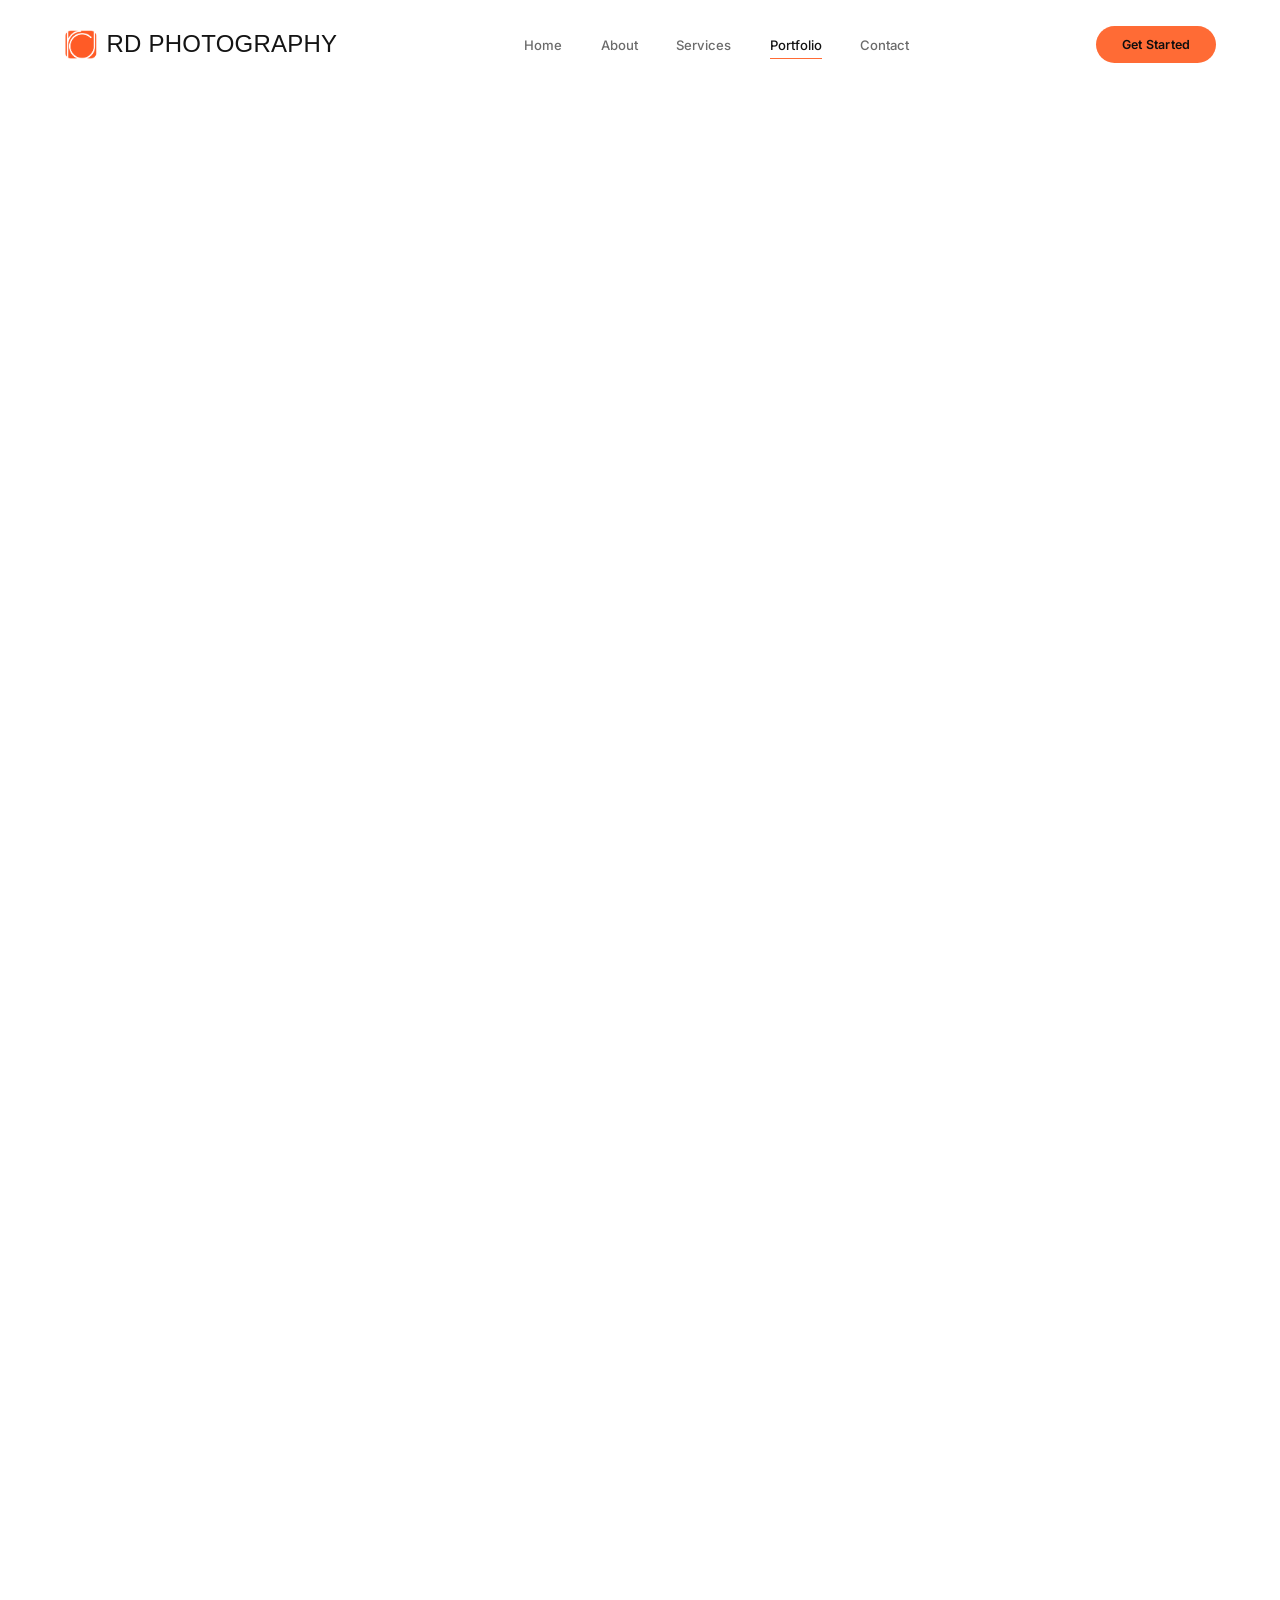
==== commit 7c3c4a70: "Add new baby shower images to portfolio Added multiple new images for baby shower photography to the" ====
--- a/portfolio.html
+++ b/portfolio.html
@@ -377,6 +377,42 @@
       </div>
       <div class="pf-item" data-category="baby-shower">
         <img src="assets/images/Baby shower/10.jpg" alt="Baby shower photography Kumbakonam 10 — RD Photography" loading="lazy">
+        <span class="pf-zoom"><svg width="15" height="15" viewBox="0 0 24 24" fill="none" stroke="currentColor" stroke-width="2"><circle cx="11" cy="11" r="7"/><path d="M21 21l-4.3-4.3"/></svg></span>
+      </div>
+      <div class="pf-item" data-category="baby-shower">
+        <img src="assets/images/Baby shower/11.jpeg" alt="Baby shower photography Kumbakonam 10 — RD Photography" loading="lazy">
+        <span class="pf-zoom"><svg width="15" height="15" viewBox="0 0 24 24" fill="none" stroke="currentColor" stroke-width="2"><circle cx="11" cy="11" r="7"/><path d="M21 21l-4.3-4.3"/></svg></span>
+      </div>
+      <div class="pf-item" data-category="baby-shower">
+        <img src="assets/images/Baby shower/12.jpeg" alt="Baby shower photography Kumbakonam 10 — RD Photography" loading="lazy">
+        <span class="pf-zoom"><svg width="15" height="15" viewBox="0 0 24 24" fill="none" stroke="currentColor" stroke-width="2"><circle cx="11" cy="11" r="7"/><path d="M21 21l-4.3-4.3"/></svg></span>
+      </div>
+      <div class="pf-item" data-category="baby-shower">
+        <img src="assets/images/Baby shower/13.jpeg" alt="Baby shower photography Kumbakonam 10 — RD Photography" loading="lazy">
+        <span class="pf-zoom"><svg width="15" height="15" viewBox="0 0 24 24" fill="none" stroke="currentColor" stroke-width="2"><circle cx="11" cy="11" r="7"/><path d="M21 21l-4.3-4.3"/></svg></span>
+      </div>
+      <div class="pf-item" data-category="baby-shower">
+        <img src="assets/images/Baby shower/14.jpeg" alt="Baby shower photography Kumbakonam 10 — RD Photography" loading="lazy">
+        <span class="pf-zoom"><svg width="15" height="15" viewBox="0 0 24 24" fill="none" stroke="currentColor" stroke-width="2"><circle cx="11" cy="11" r="7"/><path d="M21 21l-4.3-4.3"/></svg></span>
+      </div>
+      <div class="pf-item" data-category="baby-shower">
+        <img src="assets/images/Baby shower/15.jpeg" alt="Baby shower photography Kumbakonam 10 — RD Photography" loading="lazy">
+        <span class="pf-zoom"><svg width="15" height="15" viewBox="0 0 24 24" fill="none" stroke="currentColor" stroke-width="2"><circle cx="11" cy="11" r="7"/><path d="M21 21l-4.3-4.3"/></svg></span>
+      </div>
+      <div class="pf-item" data-category="baby-shower">
+        <img src="assets/images/Baby shower/16.jpeg" alt="Baby shower photography Kumbakonam 10 — RD Photography" loading="lazy">
+        <span class="pf-zoom"><svg width="15" height="15" viewBox="0 0 24 24" fill="none" stroke="currentColor" stroke-width="2"><circle cx="11" cy="11" r="7"/><path d="M21 21l-4.3-4.3"/></svg></span>
+      </div>
+      <div class="pf-item" data-category="baby-shower">
+        <img src="assets/images/Baby shower/17.jpeg" alt="Baby shower photography Kumbakonam 10 — RD Photography" loading="lazy">
+        <span class="pf-zoom"><svg width="15" height="15" viewBox="0 0 24 24" fill="none" stroke="currentColor" stroke-width="2"><circle cx="11" cy="11" r="7"/><path d="M21 21l-4.3-4.3"/></svg></span>
+      </div>
+      <div class="pf-item" data-category="baby-shower">
+        <img src="assets/images/Baby shower/18.jpeg" alt="Baby shower photography Kumbakonam 10 — RD Photography" loading="lazy">
+        <span class="pf-zoom"><svg width="15" height="15" viewBox="0 0 24 24" fill="none" stroke="currentColor" stroke-width="2"><circle cx="11" cy="11" r="7"/><path d="M21 21l-4.3-4.3"/></svg></span>
+      </div>
+      <div class="pf-item" data-category="baby-shower">
+        <img src="assets/images/Baby shower/19.jpeg" alt="Baby shower photography Kumbakonam 10 — RD Photography" loading="lazy">
         <span class="pf-zoom"><svg width="15" height="15" viewBox="0 0 24 24" fill="none" stroke="currentColor" stroke-width="2"><circle cx="11" cy="11" r="7"/><path d="M21 21l-4.3-4.3"/></svg></span>
       </div>
       <div class="pf-item" data-category="pre-wedding">
--- a/assets/css/style.css
+++ b/assets/css/style.css
@@ -371,9 +371,13 @@
   box-shadow:0 20px 50px rgba(20,20,20,0.12);
   width:100%;
 }
-.about-stat{text-align:left}
+.about-stat{text-align:center;flex:1}
 .about-stat b{display:block;font-family:var(--display);font-size:1.7rem;font-weight:500;color:var(--primary)}
 .about-stat span{font-size:0.7rem;color:var(--muted)}
+.stat-flags{margin-top:.6rem;display:flex;gap:.5rem;justify-content:center}
+.stat-flags img{width:34px;height:24px;object-fit:cover;border-radius:4px;box-shadow:0 1px 3px rgba(0,0,0,.18),0 0 0 1px rgba(0,0,0,.06);transition:transform .2s ease}
+.stat-flags img:hover{transform:translateY(-2px) scale(1.06)}
+
 
 .about-copy .section-title{margin-bottom:1.8rem}
 .about-quote{
